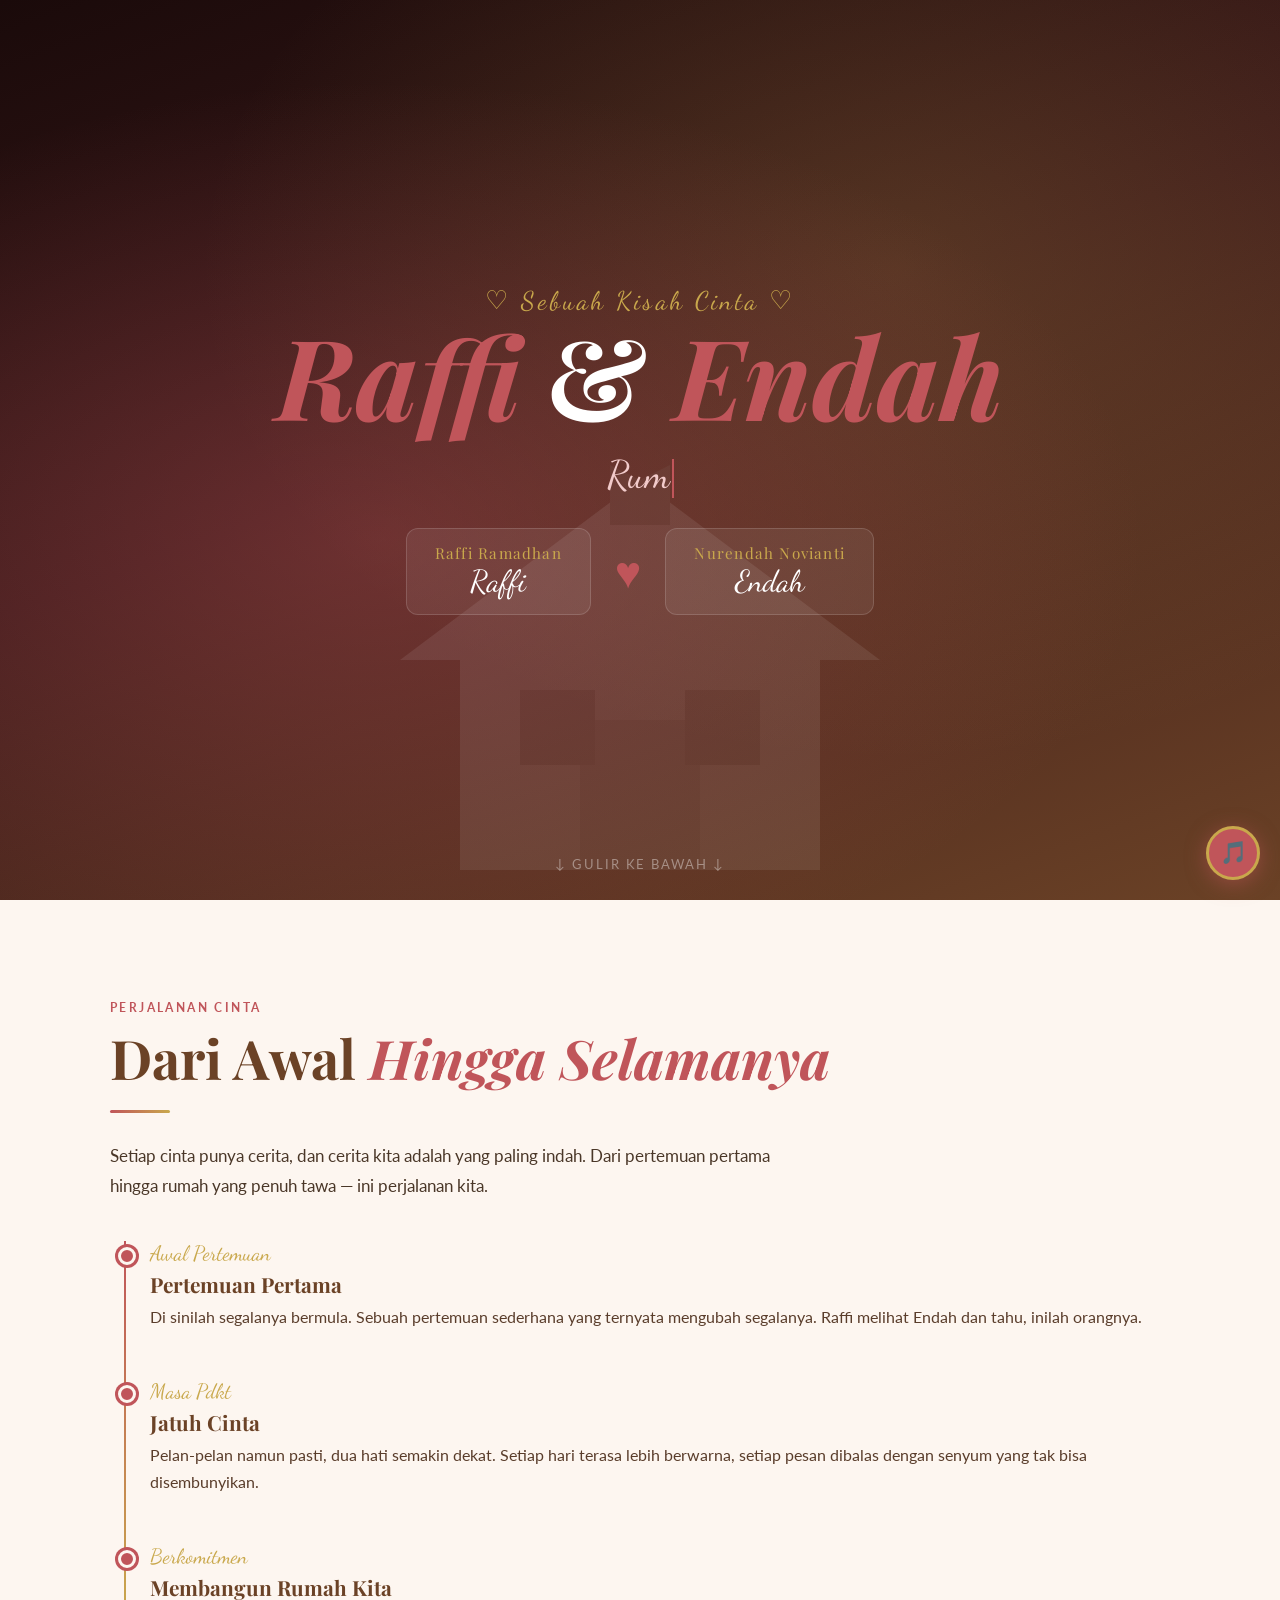
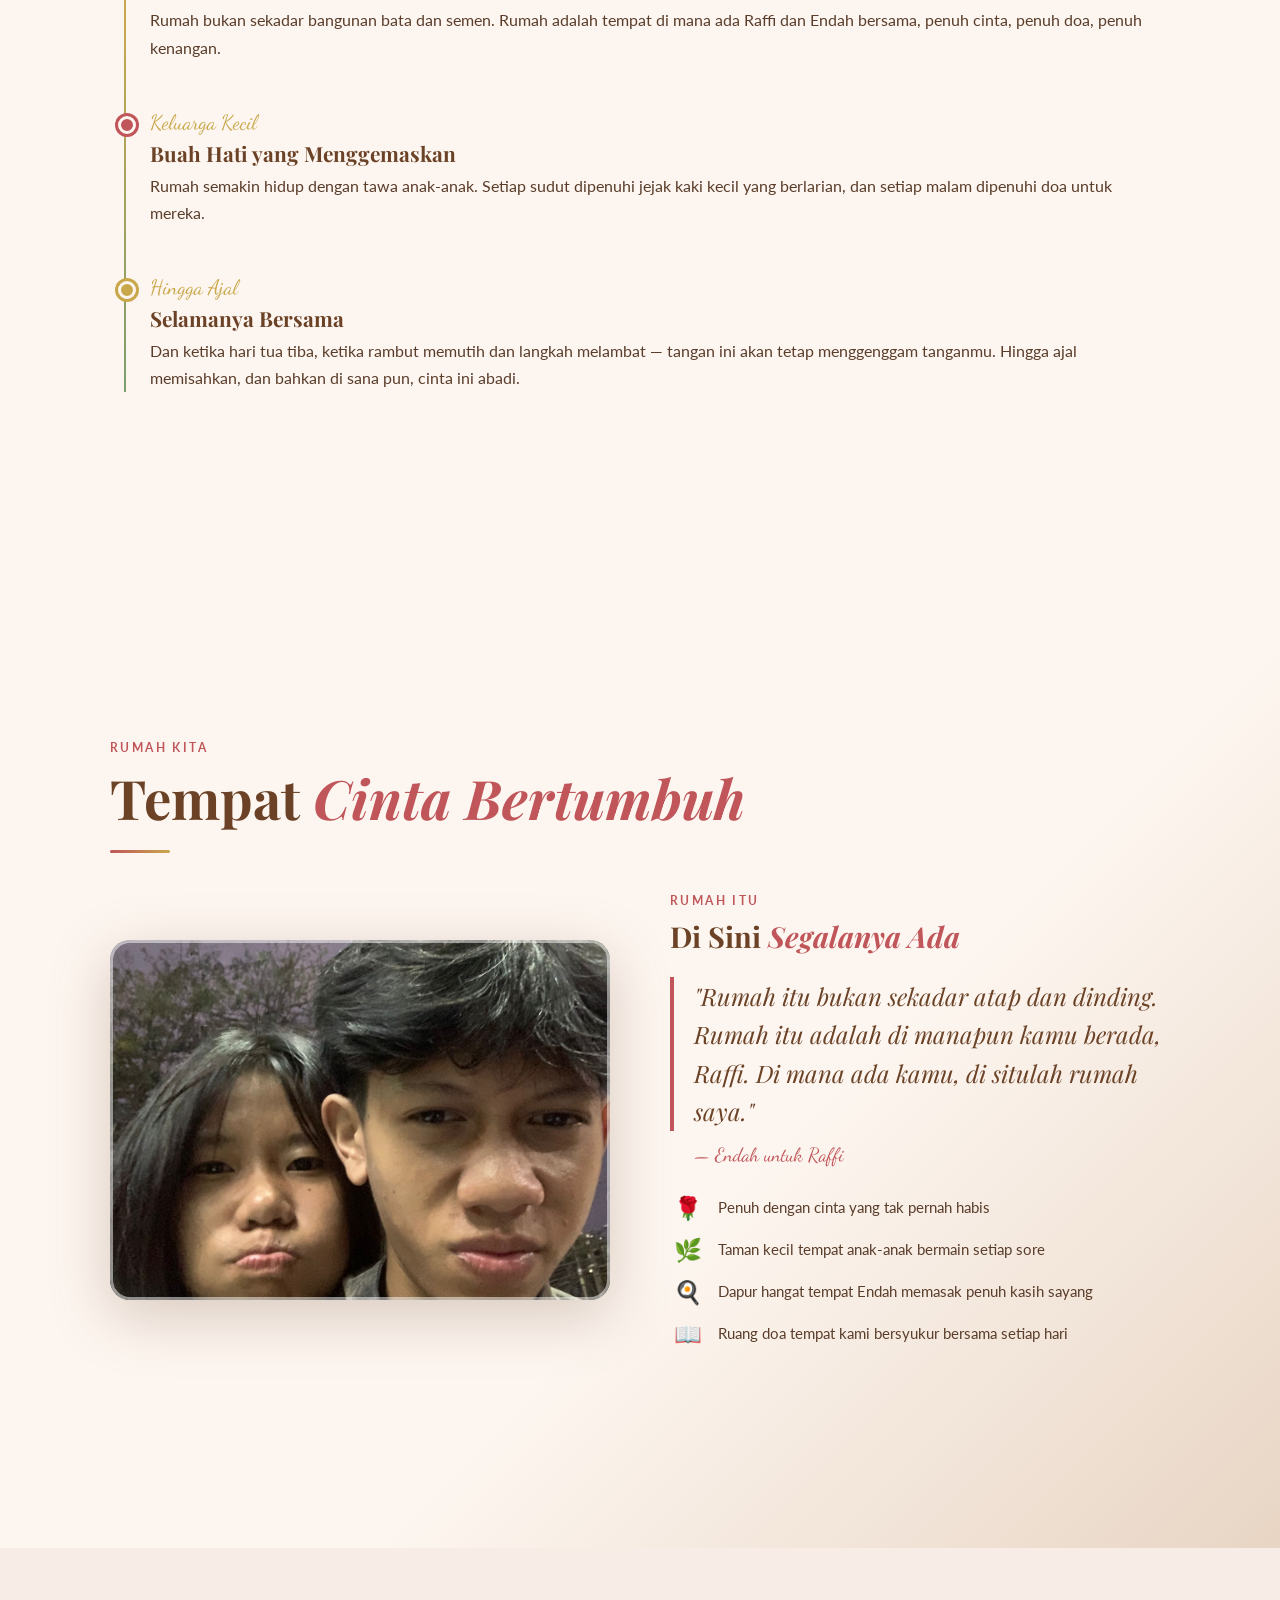
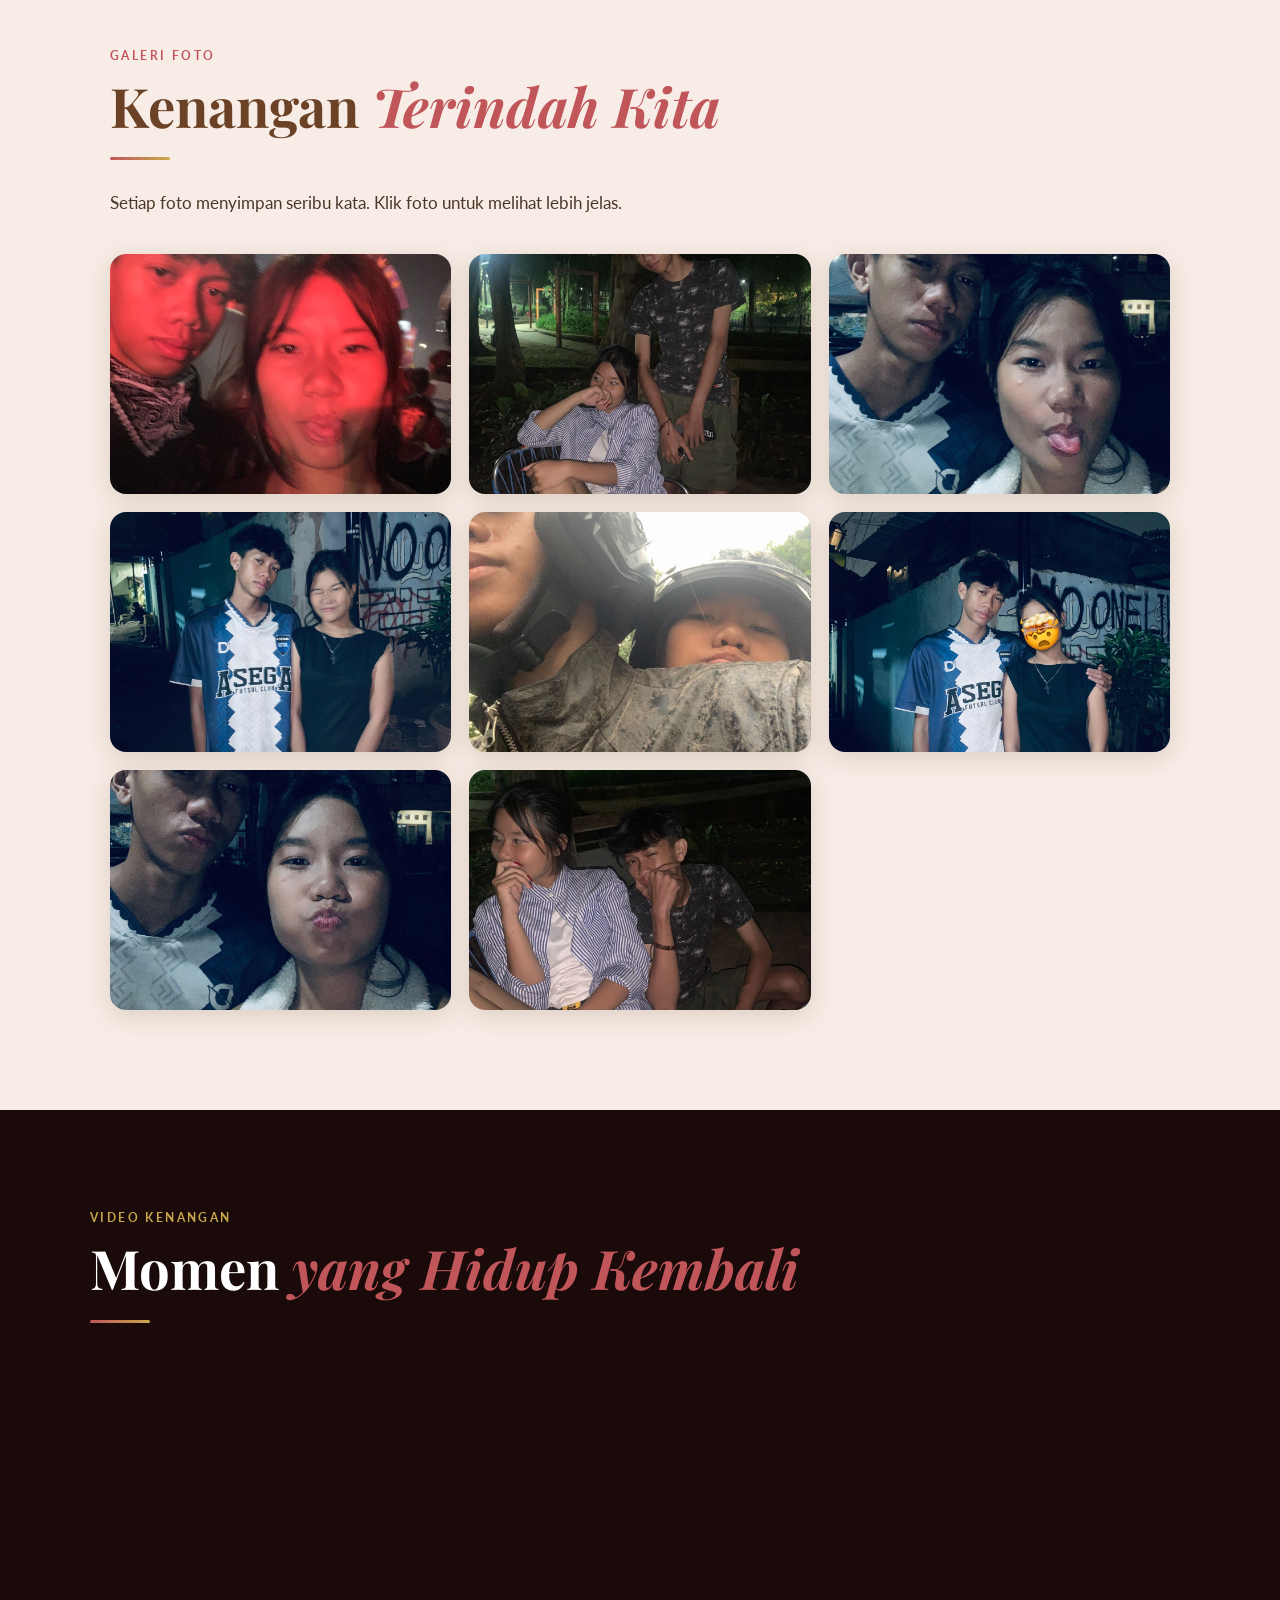
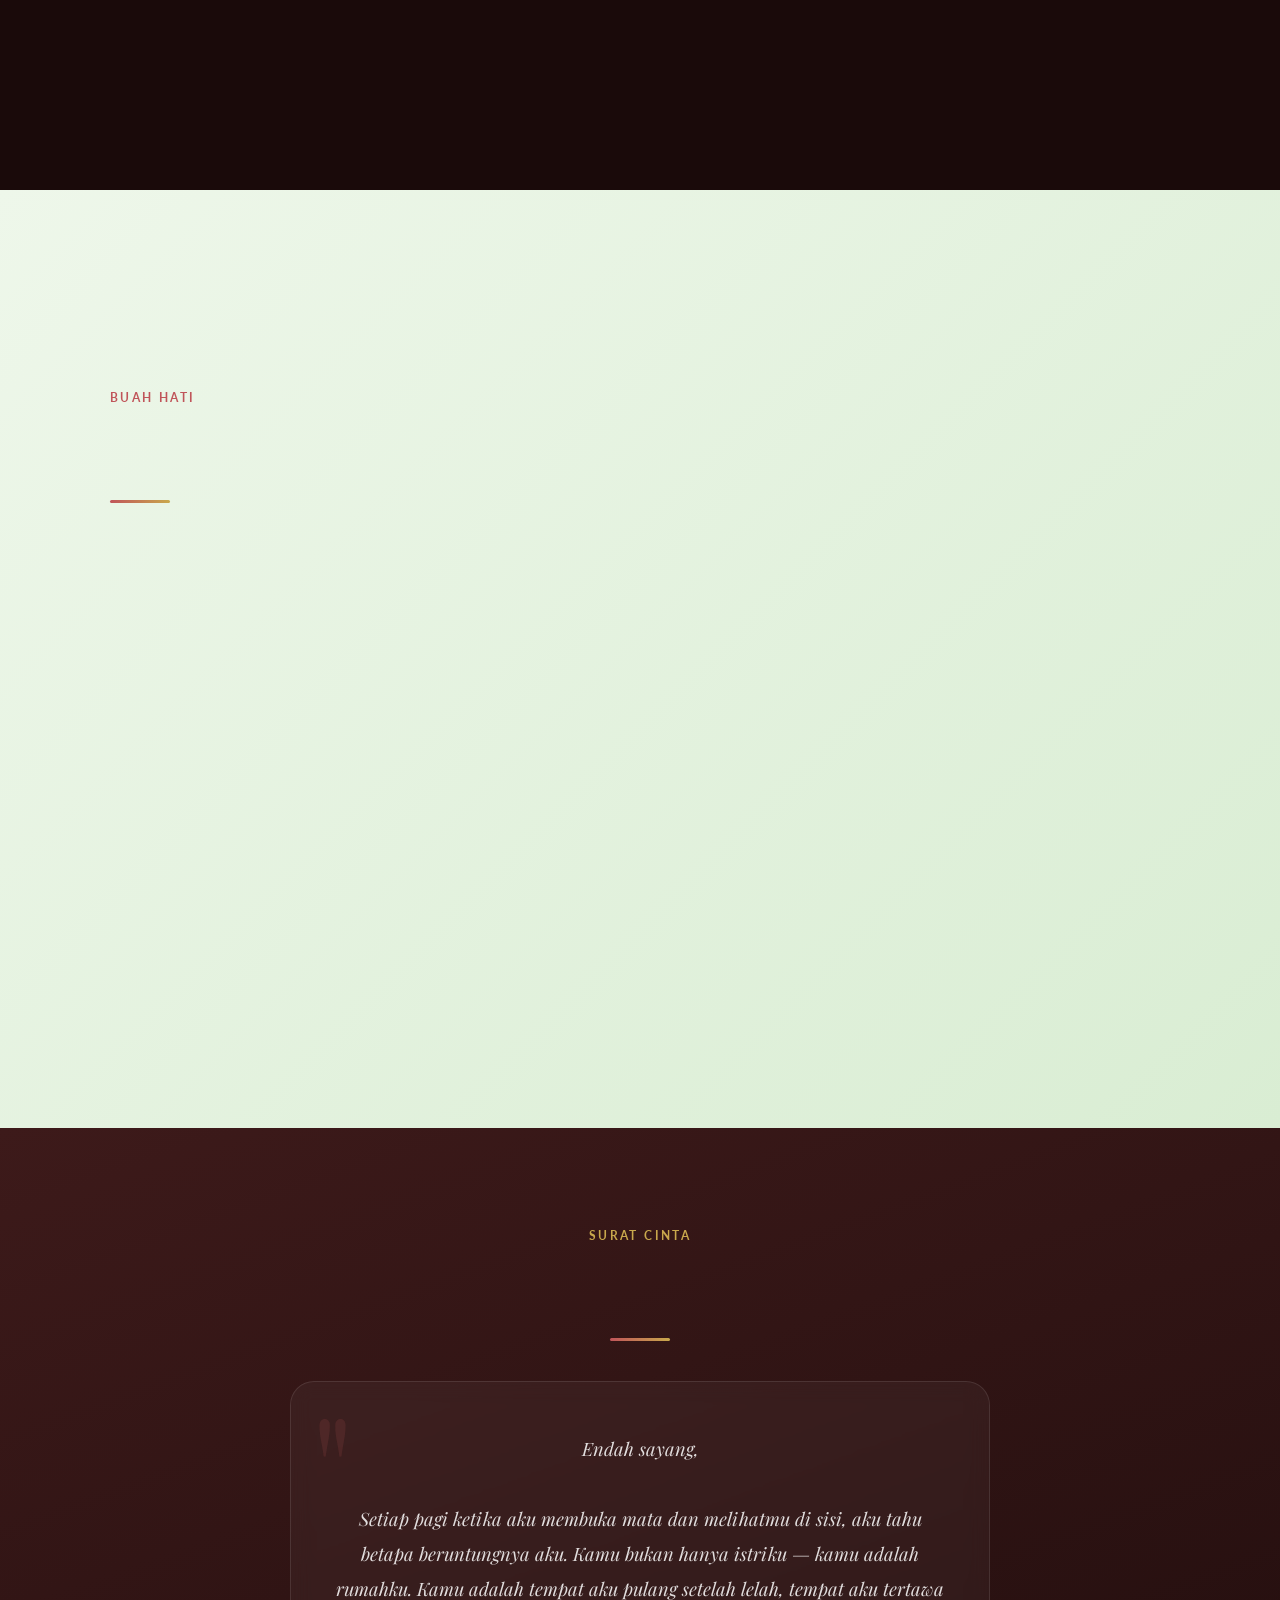
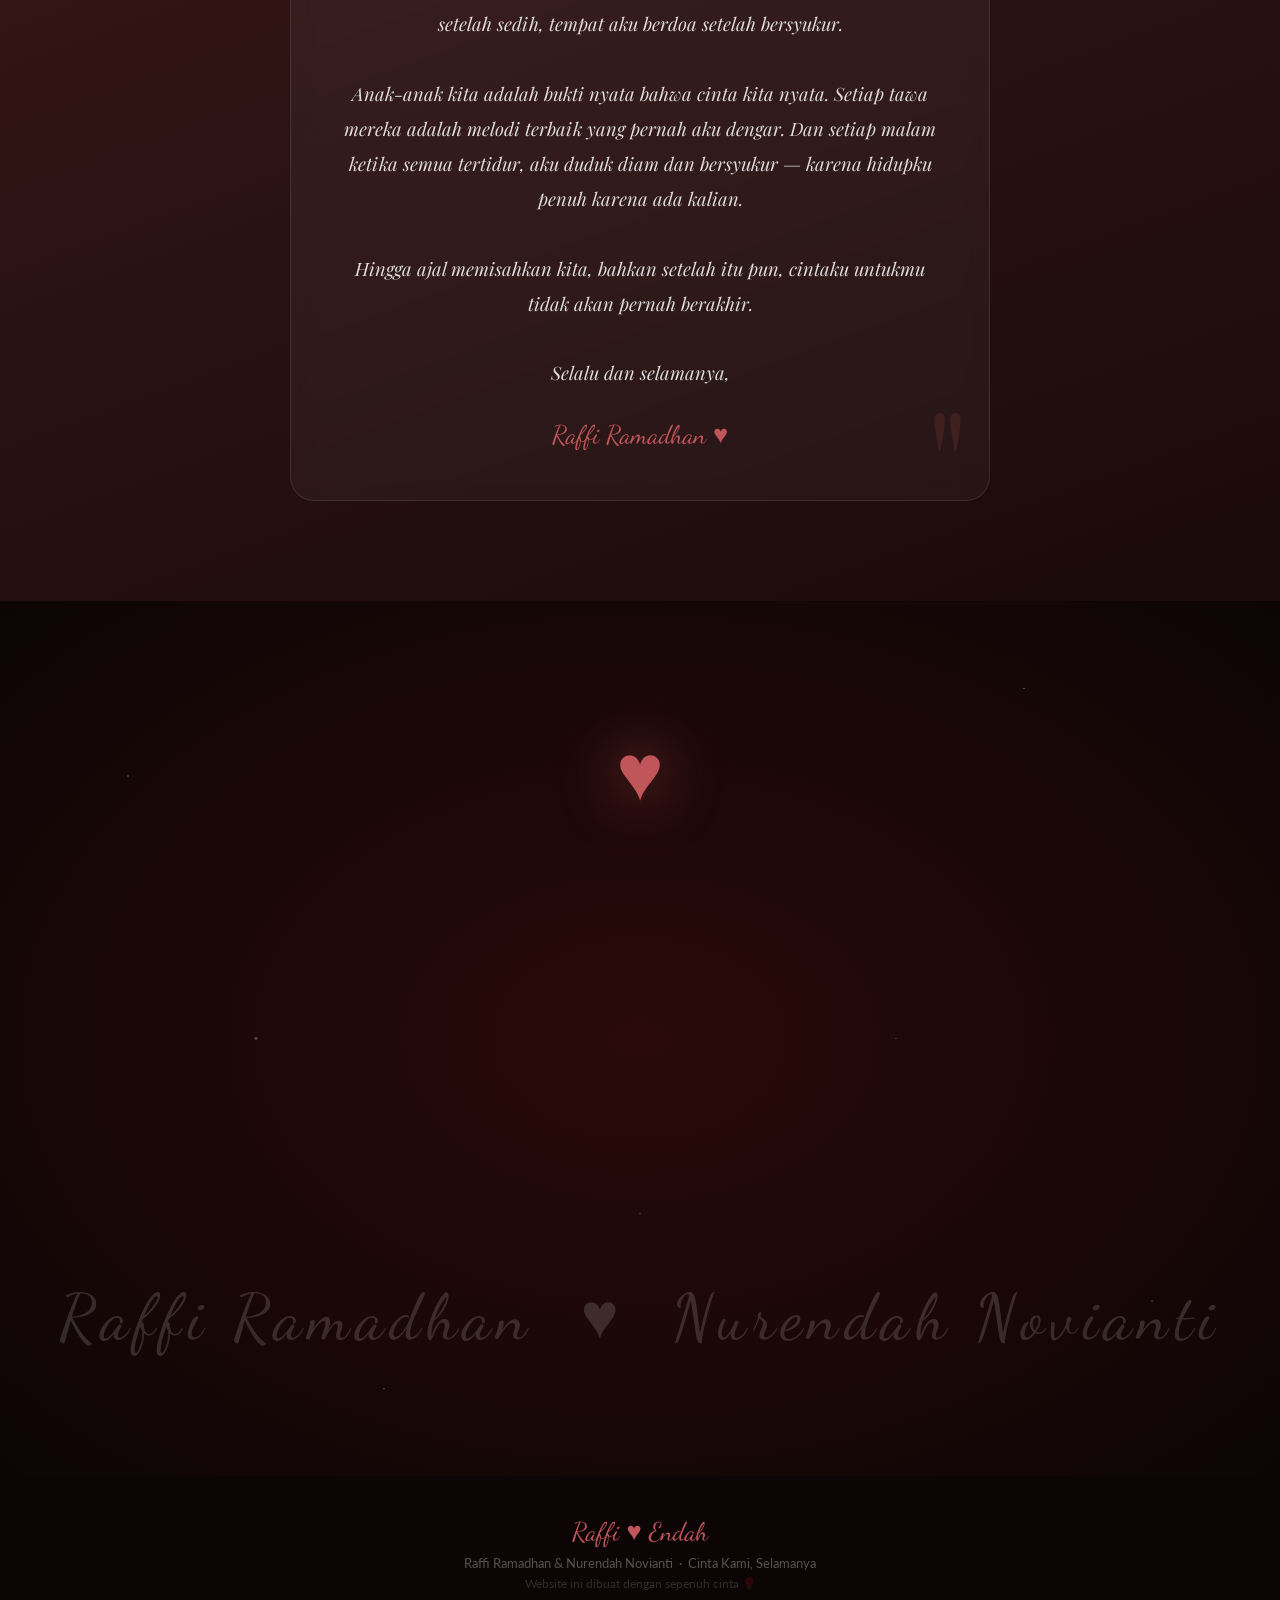
==== index.html @ cd64a3d6 "Update index.html" ====
<!DOCTYPE html>
<html lang="id">
<head>
  <meta charset="UTF-8" />
  <meta name="viewport" content="width=device-width, initial-scale=1.0" />
  <title>Raffi & Endah — Rumah Kita</title>

  <!-- ================================================
       GANTI: Ganti judul tab di atas jika perlu
       ================================================ -->

  <link rel="preconnect" href="https://fonts.googleapis.com" />
  <link href="https://fonts.googleapis.com/css2?family=Playfair+Display:ital,wght@0,400;0,700;1,400&family=Lato:wght@300;400;700&family=Dancing+Script:wght@600;700&display=swap" rel="stylesheet" />

  <style>
    /* ============================
       ROOT & RESET
       ============================ */
    *, *::before, *::after { box-sizing: border-box; margin: 0; padding: 0; }
    :root {
      --rose:      #C0555A;
      --blush:     #F2CBCB;
      --cream:     #FDF6F0;
      --warm:      #E8D5C4;
      --bark:      #6B4226;
      --night:     #1A0A0A;
      --gold:      #C9A84C;
      --leaf:      #7A9E6E;
      --sky:       #B8D4E8;
      --ff-display: 'Playfair Display', serif;
      --ff-script:  'Dancing Script', cursive;
      --ff-body:    'Lato', sans-serif;
    }
    html { scroll-behavior: smooth; }
    body {
      background: var(--cream);
      color: var(--night);
      font-family: var(--ff-body);
      overflow-x: hidden;
    }

    /* ============================
       MUSIC PLAYER (hidden auto)
       ============================ */
    #bg-audio {
      position: fixed;
      bottom: 20px; right: 20px;
      z-index: 9999;
    }
    #music-btn {
      width: 54px; height: 54px;
      border-radius: 50%;
      background: var(--rose);
      border: 3px solid var(--gold);
      color: #fff;
      font-size: 22px;
      cursor: pointer;
      box-shadow: 0 4px 20px rgba(192,85,90,.5);
      display: flex; align-items: center; justify-content: center;
      transition: transform .3s;
      animation: pulse-btn 2s infinite;
    }
    #music-btn:hover { transform: scale(1.12); }
    @keyframes pulse-btn {
      0%,100% { box-shadow: 0 4px 20px rgba(192,85,90,.5); }
      50%      { box-shadow: 0 4px 30px rgba(192,85,90,.9); }
    }

    /* ============================
       FLOATING PETALS
       ============================ */
    .petals-container {
      position: fixed; inset: 0;
      pointer-events: none; z-index: 1;
      overflow: hidden;
    }
    .petal {
      position: absolute;
      top: -40px;
      width: 14px; height: 14px;
      background: var(--rose);
      border-radius: 60% 0 60% 0;
      opacity: .6;
      animation: fall linear infinite;
    }
    @keyframes fall {
      0%   { transform: translateY(0) rotate(0deg) translateX(0); opacity: .7; }
      100% { transform: translateY(110vh) rotate(720deg) translateX(60px); opacity: 0; }
    }

    /* ============================
       HERO SECTION
       ============================ */
    #hero {
      min-height: 100vh;
      display: flex; flex-direction: column;
      align-items: center; justify-content: center;
      text-align: center;
      position: relative;
      background: linear-gradient(160deg, #1A0A0A 0%, #3D1A1A 45%, #6B4226 100%);
      overflow: hidden;
      padding: 60px 20px;
    }
    #hero::before {
      content: '';
      position: absolute; inset: 0;
      background:
        radial-gradient(ellipse at 30% 60%, rgba(192,85,90,.35) 0%, transparent 60%),
        radial-gradient(ellipse at 70% 30%, rgba(201,168,76,.2) 0%, transparent 55%);
    }
    .hero-house-svg {
      position: absolute; bottom: 0; left: 50%;
      transform: translateX(-50%);
      width: min(600px, 90vw);
      opacity: .08;
      animation: float-house 6s ease-in-out infinite;
    }
    @keyframes float-house {
      0%,100% { transform: translateX(-50%) translateY(0); }
      50%      { transform: translateX(-50%) translateY(-18px); }
    }

    .hero-eyebrow {
      font-family: var(--ff-script);
      font-size: clamp(1.1rem, 3vw, 1.6rem);
      color: var(--gold);
      letter-spacing: .12em;
      animation: fade-down .9s .2s both;
    }
    .hero-title {
      font-family: var(--ff-display);
      font-size: clamp(3rem, 9vw, 7rem);
      font-weight: 700;
      line-height: 1.05;
      color: #fff;
      position: relative; z-index: 2;
      animation: fade-up 1s .4s both;
    }
    .hero-title em { color: var(--rose); font-style: italic; }
    .hero-subtitle {
      margin-top: 18px;
      font-family: var(--ff-script);
      font-size: clamp(1.4rem, 4vw, 2.4rem);
      color: var(--blush);
      animation: fade-up 1s .6s both;
    }
    .hero-names {
      margin-top: 30px;
      display: flex; gap: 24px; flex-wrap: wrap; justify-content: center;
      animation: fade-up 1s .8s both;
    }
    .hero-name-card {
      background: rgba(255,255,255,.07);
      border: 1px solid rgba(255,255,255,.15);
      backdrop-filter: blur(8px);
      padding: 14px 28px;
      border-radius: 12px;
      color: #fff;
    }
    .hero-name-card .fullname {
      font-family: var(--ff-display);
      font-size: .95rem; letter-spacing: .08em;
      color: var(--gold);
    }
    .hero-name-card .shortname {
      font-family: var(--ff-script);
      font-size: 1.9rem;
      color: #fff;
    }
    .hero-heart {
      font-size: 2.8rem;
      animation: heartbeat 1.4s ease-in-out infinite;
      color: var(--rose);
      display: inline-block;
    }
    @keyframes heartbeat {
      0%,100% { transform: scale(1); }
      14%      { transform: scale(1.3); }
      28%      { transform: scale(1); }
      42%      { transform: scale(1.2); }
    }
    .scroll-hint {
      position: absolute; bottom: 28px;
      left: 50%; transform: translateX(-50%);
      color: rgba(255,255,255,.4);
      font-size: .8rem; letter-spacing: .15em;
      text-transform: uppercase;
      animation: bounce 2s infinite;
    }
    @keyframes bounce {
      0%,100% { transform: translateX(-50%) translateY(0); }
      50%      { transform: translateX(-50%) translateY(8px); }
    }

    /* ============================
       GENERIC SECTION SHELL
       ============================ */
    .section {
      padding: 100px 20px;
      max-width: 1100px;
      margin: 0 auto;
    }
    .section-tag {
      font-family: var(--ff-body);
      font-size: .75rem; font-weight: 700;
      letter-spacing: .2em; text-transform: uppercase;
      color: var(--rose);
      margin-bottom: 12px;
      display: block;
    }
    .section-title {
      font-family: var(--ff-display);
      font-size: clamp(2rem, 5vw, 3.4rem);
      font-weight: 700; line-height: 1.15;
      color: var(--bark);
      margin-bottom: 20px;
    }
    .section-title em { color: var(--rose); font-style: italic; }
    .section-body {
      font-size: 1.05rem; line-height: 1.8;
      color: #4a3728; max-width: 680px;
    }
    .divider {
      width: 60px; height: 3px;
      background: linear-gradient(90deg, var(--rose), var(--gold));
      border-radius: 2px;
      margin: 18px 0 28px;
    }

    /* ============================
       REVEAL ANIMATION (scroll)
       ============================ */
    .reveal {
      opacity: 0;
      transform: translateY(40px);
      transition: opacity .8s ease, transform .8s ease;
    }
    .reveal.visible {
      opacity: 1;
      transform: none;
    }

    /* ============================
       STORY TIMELINE
       ============================ */
    #story { background: var(--cream); }
    .timeline {
      position: relative;
      padding-left: 40px;
      margin-top: 40px;
    }
    .timeline::before {
      content: '';
      position: absolute; left: 14px; top: 0; bottom: 0;
      width: 2px;
      background: linear-gradient(to bottom, var(--rose), var(--gold), var(--leaf));
    }
    .tl-item {
      position: relative;
      margin-bottom: 48px;
    }
    .tl-dot {
      position: absolute; left: -32px; top: 6px;
      width: 18px; height: 18px;
      background: var(--rose);
      border: 3px solid var(--cream);
      border-radius: 50%;
      box-shadow: 0 0 0 3px var(--rose);
      transition: transform .3s;
    }
    .tl-item:hover .tl-dot { transform: scale(1.35); }
    .tl-year {
      font-family: var(--ff-script);
      font-size: 1.3rem;
      color: var(--gold);
      margin-bottom: 4px;
    }
    .tl-heading {
      font-family: var(--ff-display);
      font-size: 1.3rem; font-weight: 700;
      color: var(--bark);
    }
    .tl-text {
      margin-top: 6px;
      font-size: .97rem; line-height: 1.75;
      color: #5a3d2b;
    }

    /* ============================
       PHOTO GALLERY
       ============================ */
    #gallery { background: #f7ede6; }
    .gallery-grid {
      display: grid;
      grid-template-columns: repeat(auto-fill, minmax(260px, 1fr));
      gap: 18px;
      margin-top: 36px;
    }
    .gallery-card {
      border-radius: 16px;
      overflow: hidden;
      position: relative;
      cursor: pointer;
      box-shadow: 0 6px 24px rgba(107,66,38,.18);
      transition: transform .4s, box-shadow .4s;
    }
    .gallery-card:hover {
      transform: translateY(-8px) scale(1.02);
      box-shadow: 0 18px 48px rgba(107,66,38,.28);
    }
    .gallery-card img {
      width: 100%; height: 240px;
      object-fit: cover;
      display: block;
      transition: transform .6s;
    }
    .gallery-card:hover img { transform: scale(1.08); }
    .gallery-card .overlay {
      position: absolute; inset: 0;
      background: linear-gradient(to top, rgba(26,10,10,.7) 0%, transparent 60%);
      opacity: 0;
      transition: opacity .4s;
      display: flex; align-items: flex-end;
      padding: 16px;
    }
    .gallery-card:hover .overlay { opacity: 1; }
    .overlay-label {
      font-family: var(--ff-script);
      font-size: 1.2rem;
      color: #fff;
    }
    /* PLACEHOLDER CARDS (coloured boxes until real photos added) */
    .ph {
      width: 100%; height: 240px;
      display: flex; align-items: center; justify-content: center;
      font-size: 3rem;
    }

    /* ============================
       VIDEO SECTION
       ============================ */
    #videos { background: var(--night); padding: 100px 20px; }
    #videos .section-title { color: #fff; }
    #videos .section-body { color: rgba(255,255,255,.65); }
    #videos .section-tag { color: var(--gold); }
    .video-grid {
      display: grid;
      grid-template-columns: repeat(auto-fill, minmax(300px, 1fr));
      gap: 22px;
      margin-top: 36px;
    }
    .video-wrapper {
      border-radius: 14px;
      overflow: hidden;
      position: relative;
      background: #2a1010;
      box-shadow: 0 8px 32px rgba(0,0,0,.5);
      transition: transform .4s;
    }
    .video-wrapper:hover { transform: translateY(-6px); }
    .video-wrapper video,
    .video-wrapper iframe {
      width: 100%; aspect-ratio: 16/9;
      display: block; border: none;
    }
    /* placeholder video card */
    .video-ph {
      width: 100%; aspect-ratio: 16/9;
      background: linear-gradient(135deg, #2a1010, #4a2020);
      display: flex; flex-direction: column;
      align-items: center; justify-content: center;
      color: rgba(255,255,255,.3);
      font-size: 3rem;
      cursor: pointer;
      position: relative;
    }
    .video-ph span {
      font-family: var(--ff-body);
      font-size: .8rem; letter-spacing: .1em;
      text-transform: uppercase;
      margin-top: 8px;
      color: rgba(255,255,255,.2);
    }
    .video-label {
      padding: 12px 16px;
      color: rgba(255,255,255,.6);
      font-family: var(--ff-script);
      font-size: 1.1rem;
    }

    /* ============================
       RUMAH KITA (House Section)
       ============================ */
    #rumah {
      background: linear-gradient(135deg, #FDF6F0 60%, #E8D5C4 100%);
      padding: 100px 20px;
    }
    .house-layout {
      display: grid;
      grid-template-columns: 1fr 1fr;
      gap: 60px;
      align-items: center;
      margin-top: 40px;
    }
    @media (max-width: 720px) {
      .house-layout { grid-template-columns: 1fr; }
    }
    .house-img-wrap {
      border-radius: 20px; overflow: hidden;
      box-shadow: 0 16px 60px rgba(107,66,38,.25);
      position: relative;
    }
    .house-img-wrap::after {
      content: '';
      position: absolute; inset: 0;
      border: 3px solid rgba(255,255,255,.5);
      border-radius: 20px;
      pointer-events: none;
    }
    .house-img-wrap img {
      width: 100%; height: 360px;
      object-fit: cover;
      display: block;
      transition: transform .6s;
    }
    .house-img-wrap:hover img { transform: scale(1.05); }
    /* placeholder house */
    .house-ph {
      width: 100%; height: 360px;
      background: linear-gradient(135deg, #e8c9a0, #c9a070);
      display: flex; align-items: center; justify-content: center;
      font-size: 6rem;
    }
    .house-text .quote {
      font-family: var(--ff-display);
      font-style: italic;
      font-size: 1.5rem;
      color: var(--bark);
      line-height: 1.6;
      border-left: 4px solid var(--rose);
      padding-left: 20px;
      margin-top: 24px;
    }
    .house-text .author {
      font-family: var(--ff-script);
      color: var(--rose);
      font-size: 1.2rem;
      margin-top: 12px;
      padding-left: 24px;
    }
    .house-features {
      display: flex; flex-direction: column; gap: 14px;
      margin-top: 28px;
    }
    .house-feature {
      display: flex; align-items: center; gap: 12px;
    }
    .feature-icon {
      font-size: 1.4rem;
      min-width: 36px; text-align: center;
    }
    .feature-text {
      font-size: .95rem; color: #5a3d2b; line-height: 1.5;
    }

    /* ============================
       VOWS / LETTER SECTION
       ============================ */
    #letter {
      background: linear-gradient(160deg, #3D1A1A, #1A0A0A);
      padding: 100px 20px;
      text-align: center;
    }
    #letter .section-title { color: #fff; }
    #letter .section-tag { color: var(--gold); }
    .letter-card {
      max-width: 700px;
      margin: 40px auto 0;
      background: rgba(255,255,255,.04);
      border: 1px solid rgba(255,255,255,.1);
      backdrop-filter: blur(10px);
      border-radius: 24px;
      padding: 50px 44px;
      position: relative;
    }
    .letter-card::before, .letter-card::after {
      content: '"';
      position: absolute;
      font-family: var(--ff-display);
      font-size: 9rem;
      color: rgba(192,85,90,.15);
      line-height: 1;
    }
    .letter-card::before { top: 10px; left: 20px; }
    .letter-card::after  { content: '"'; bottom: -30px; right: 20px; }
    .letter-text {
      font-family: var(--ff-display);
      font-style: italic;
      font-size: 1.15rem;
      line-height: 1.9;
      color: rgba(255,255,255,.85);
      position: relative; z-index: 1;
    }
    /* ================================================
       GANTI: Ubah isi surat/pesan cinta di bawah ini
       ================================================ */
    .letter-sig {
      margin-top: 28px;
      font-family: var(--ff-script);
      font-size: 1.6rem;
      color: var(--rose);
    }

    /* ============================
       CHILDREN SECTION
       ============================ */
    #children {
      background: linear-gradient(135deg, #EEF7EA 0%, #D9EDD3 100%);
      padding: 100px 20px;
    }
    .children-grid {
      display: grid;
      grid-template-columns: repeat(auto-fill, minmax(200px, 1fr));
      gap: 22px;
      margin-top: 40px;
    }
    .child-card {
      background: #fff;
      border-radius: 20px;
      overflow: hidden;
      text-align: center;
      box-shadow: 0 6px 24px rgba(0,0,0,.08);
      transition: transform .4s, box-shadow .4s;
      padding-bottom: 20px;
    }
    .child-card:hover {
      transform: translateY(-8px);
      box-shadow: 0 18px 40px rgba(0,0,0,.14);
    }
    .child-card .child-img {
      width: 100%; height: 200px;
      object-fit: cover;
    }
    .child-ph {
      width: 100%; height: 200px;
      background: linear-gradient(135deg, #b8ddb0, #7aab70);
      display: flex; align-items: center; justify-content: center;
      font-size: 4rem;
    }
    .child-name {
      font-family: var(--ff-display);
      font-size: 1.1rem; font-weight: 700;
      color: var(--bark);
      margin: 14px 12px 4px;
    }
    .child-note {
      font-size: .85rem;
      color: #6a8a5a;
      padding: 0 12px;
    }

    /* ============================
       HINGGA AJAL (Forever)
       ============================ */
    #forever {
      background: radial-gradient(ellipse at center, #2a0a0a 0%, #0d0505 100%);
      padding: 120px 20px;
      text-align: center;
      position: relative;
      overflow: hidden;
    }
    .stars-bg {
      position: absolute; inset: 0;
      background-image:
        radial-gradient(1px 1px at 10% 20%, rgba(255,255,255,.6) 0%, transparent 100%),
        radial-gradient(1px 1px at 80% 10%, rgba(255,255,255,.5) 0%, transparent 100%),
        radial-gradient(1px 1px at 50% 70%, rgba(255,255,255,.4) 0%, transparent 100%),
        radial-gradient(1px 1px at 30% 90%, rgba(255,255,255,.5) 0%, transparent 100%),
        radial-gradient(1px 1px at 70% 50%, rgba(255,255,255,.3) 0%, transparent 100%),
        radial-gradient(2px 2px at 20% 50%, rgba(255,255,255,.4) 0%, transparent 100%),
        radial-gradient(1px 1px at 90% 80%, rgba(255,255,255,.5) 0%, transparent 100%);
    }
    .forever-heart {
      font-size: 5rem;
      animation: heartbeat 1.4s infinite;
      display: inline-block;
      color: var(--rose);
      filter: drop-shadow(0 0 30px rgba(192,85,90,.8));
    }
    .forever-title {
      font-family: var(--ff-script);
      font-size: clamp(2.5rem, 8vw, 5rem);
      color: #fff;
      margin: 20px 0 10px;
      line-height: 1.2;
      animation: glow 3s ease-in-out infinite alternate;
    }
    @keyframes glow {
      from { text-shadow: 0 0 10px rgba(201,168,76,.4); }
      to   { text-shadow: 0 0 40px rgba(201,168,76,.9), 0 0 80px rgba(192,85,90,.5); }
    }
    .forever-sub {
      font-family: var(--ff-display);
      font-style: italic;
      font-size: clamp(1rem, 3vw, 1.4rem);
      color: rgba(255,255,255,.55);
      max-width: 560px; margin: 0 auto;
    }
    .infinity-row {
      display: flex; gap: 20px; justify-content: center;
      flex-wrap: wrap; margin-top: 40px;
    }
    .inf-badge {
      background: rgba(255,255,255,.06);
      border: 1px solid rgba(255,255,255,.12);
      padding: 14px 24px;
      border-radius: 40px;
      color: rgba(255,255,255,.7);
      font-size: .9rem; letter-spacing: .08em;
      backdrop-filter: blur(6px);
      transition: background .3s;
    }
    .inf-badge:hover { background: rgba(192,85,90,.2); color: #fff; }

    /* ============================
       FOOTER
       ============================ */
    footer {
      background: #0d0505;
      padding: 40px 20px;
      text-align: center;
      color: rgba(255,255,255,.3);
      font-size: .8rem;
    }
    footer .f-names {
      font-family: var(--ff-script);
      font-size: 1.6rem;
      color: var(--rose);
      margin-bottom: 8px;
    }

    /* ============================
       LIGHTBOX
       ============================ */
    #lightbox {
      display: none;
      position: fixed; inset: 0;
      background: rgba(0,0,0,.92);
      z-index: 10000;
      align-items: center; justify-content: center;
    }
    #lightbox.open { display: flex; }
    #lightbox img {
      max-width: 90vw; max-height: 88vh;
      border-radius: 10px;
      object-fit: contain;
      animation: lb-in .3s ease;
    }
    @keyframes lb-in { from { opacity:0; transform:scale(.9); } }
    #lightbox-close {
      position: absolute; top: 20px; right: 28px;
      font-size: 2.5rem; color: #fff; cursor: pointer;
      transition: color .2s;
    }
    #lightbox-close:hover { color: var(--rose); }

    /* ============================
       TYPED TEXT ANIMATION
       ============================ */
    .typed-wrap {
      display: inline-block;
      min-width: 2ch;
    }
    .typed-cursor {
      display: inline-block;
      width: 2px; height: 1em;
      background: var(--rose);
      animation: blink .7s step-end infinite;
      vertical-align: text-bottom;
      margin-left: 2px;
    }
    @keyframes blink {
      0%,100% { opacity: 1; } 50% { opacity: 0; }
    }

    /* ============================
       GENERAL ANIMATIONS
       ============================ */
    @keyframes fade-up {
      from { opacity:0; transform:translateY(30px); }
      to   { opacity:1; transform:none; }
    }
    @keyframes fade-down {
      from { opacity:0; transform:translateY(-20px); }
      to   { opacity:1; transform:none; }
    }

    /* ============================
       RESPONSIVE
       ============================ */
    @media (max-width: 600px) {
      .section { padding: 60px 16px; }
      .letter-card { padding: 32px 22px; }
    }
  </style>
</head>
<body>

<!-- ================================================
     🎵 MUSIC PLAYER
     GANTI: Ganti src audio di bawah ini dengan link/file lagu "Rumah Itu" atau lagu pilihan kalian
     ================================================ -->
<div id="bg-audio">
  <button id="music-btn" onclick="toggleMusic()" title="Play / Pause musik">🎵</button>
</div>
<audio id="love-song" loop preload="auto">
  <!-- GANTI: src di bawah dengan path file audio, contoh: src="rumah-itu.mp3" -->
  <source src="musik/Kita_Usahakan_Rumah_Itu.mp3" type="audio/mpeg" />
  <!-- Alternatif: bisa juga pakai link YouTube embed di video section -->
</audio>

<!-- Floating Petals -->
<div class="petals-container" id="petals"></div>

<!-- ============================
     LIGHTBOX
     ============================ -->
<div id="lightbox" onclick="closeLightbox()">
  <span id="lightbox-close" onclick="closeLightbox()">✕</span>
  <img id="lightbox-img" src="" alt="" />
</div>

<!-- ============================
     🏠 HERO
     ============================ -->
<section id="hero">
  <!-- House SVG background watermark -->
  <svg class="hero-house-svg" viewBox="0 0 200 160" fill="none" xmlns="http://www.w3.org/2000/svg">
    <path d="M100 20 L180 80 L160 80 L160 150 L40 150 L40 80 L20 80 Z" fill="white"/>
    <rect x="80" y="100" width="40" height="50" fill="#ccc"/>
    <rect x="60" y="90" width="25" height="25" fill="#aaa"/>
    <rect x="115" y="90" width="25" height="25" fill="#aaa"/>
    <path d="M100 20 L110 15 L110 35 L90 35 L90 15 Z" fill="#999"/>
  </svg>

  <span class="hero-eyebrow">♡ Sebuah Kisah Cinta ♡</span>

  <h1 class="hero-title">
    <em>Raffi</em> &amp; <em>Endah</em>
  </h1>

  <!-- ================================================
       GANTI: Tagline di bawah ini bisa diganti sesuai keinginan
       ================================================ -->
  <p class="hero-subtitle" id="typed-tagline">
    <span class="typed-wrap" id="typed-out"></span><span class="typed-cursor"></span>
  </p>

  <div class="hero-names">
    <div class="hero-name-card">
      <div class="fullname">Raffi Ramadhan</div>
      <!-- ================================================
           GANTI: Tanggal lahir / info Raffi jika mau ditambah
           ================================================ -->
      <div class="shortname">Raffi</div>
    </div>
    <div style="display:flex;align-items:center;">
      <span class="hero-heart">♥</span>
    </div>
    <div class="hero-name-card">
      <div class="fullname">Nurendah Novianti</div>
      <!-- ================================================
           GANTI: Tanggal lahir / info Endah jika mau ditambah
           ================================================ -->
      <div class="shortname">Endah</div>
    </div>
  </div>

  <p class="scroll-hint">↓ gulir ke bawah ↓</p>
</section>

<!-- ============================
     📖 STORY TIMELINE
     ============================ -->
<section id="story">
  <div class="section reveal">
    <span class="section-tag">Perjalanan Cinta</span>
    <h2 class="section-title">Dari Awal <em>Hingga Selamanya</em></h2>
    <div class="divider"></div>
    <p class="section-body">
      Setiap cinta punya cerita, dan cerita kita adalah yang paling indah.
      Dari pertemuan pertama hingga rumah yang penuh tawa — ini perjalanan kita.
    </p>

    <div class="timeline">

      <div class="tl-item reveal">
        <div class="tl-dot"></div>
        <!-- ================================================
             GANTI: Tahun & cerita di setiap poin timeline ini sesuai kisah nyata Raffi & Endah
             ================================================ -->
        <div class="tl-year">Awal Pertemuan</div>
        <div class="tl-heading">Pertemuan Pertama</div>
        <p class="tl-text">
          <!-- GANTI: Cerita pertemuan pertama Raffi dan Endah -->
          Di sinilah segalanya bermula. Sebuah pertemuan sederhana yang ternyata mengubah segalanya. Raffi melihat Endah dan tahu, inilah orangnya.
        </p>
      </div>

      <div class="tl-item reveal">
        <div class="tl-dot"></div>
        <!-- GANTI: Tahun & cerita -->
        <div class="tl-year">Masa Pdkt</div>
        <div class="tl-heading">Jatuh Cinta</div>
        <p class="tl-text">
          <!-- GANTI: Cerita masa pacaran / pdkt -->
          Pelan-pelan namun pasti, dua hati semakin dekat. Setiap hari terasa lebih berwarna, setiap pesan dibalas dengan senyum yang tak bisa disembunyikan.
        </p>
      </div>

      <div class="tl-item reveal">
        <div class="tl-dot"></div>
        <!-- GANTI: Tahun & cerita -->
        <div class="tl-year">Berkomitmen</div>
        <div class="tl-heading">Membangun Rumah Kita</div>
        <p class="tl-text">
          <!-- GANTI: Cerita saat mulai serius / menikah / pindah rumah -->
          Rumah bukan sekadar bangunan bata dan semen. Rumah adalah tempat di mana ada Raffi dan Endah bersama, penuh cinta, penuh doa, penuh kenangan.
        </p>
      </div>

      <div class="tl-item reveal">
        <div class="tl-dot"></div>
        <!-- GANTI: Tahun & cerita -->
        <div class="tl-year">Keluarga Kecil</div>
        <div class="tl-heading">Buah Hati yang Menggemaskan</div>
        <p class="tl-text">
          <!-- GANTI: Cerita tentang anak-anak -->
          Rumah semakin hidup dengan tawa anak-anak. Setiap sudut dipenuhi jejak kaki kecil yang berlarian, dan setiap malam dipenuhi doa untuk mereka.
        </p>
      </div>

      <div class="tl-item reveal">
        <div class="tl-dot" style="background:var(--gold);box-shadow:0 0 0 3px var(--gold);"></div>
        <div class="tl-year">Hingga Ajal</div>
        <div class="tl-heading">Selamanya Bersama</div>
        <p class="tl-text">
          Dan ketika hari tua tiba, ketika rambut memutih dan langkah melambat — tangan ini akan tetap menggenggam tanganmu. Hingga ajal memisahkan, dan bahkan di sana pun, cinta ini abadi.
        </p>
      </div>

    </div>
  </div>
</section>

<!-- ============================
     🏠 RUMAH KITA
     ============================ -->
<section id="rumah">
  <div class="section">
    <span class="section-tag">Rumah Kita</span>
    <h2 class="section-title reveal">Tempat <em>Cinta Bertumbuh</em></h2>
    <div class="divider"></div>

    <div class="house-layout">
      <div class="house-img-wrap reveal">
        <!-- ================================================
             GANTI: Ganti dengan foto rumah asli Raffi & Endah
             Contoh: <img src="foto-rumah.jpg" alt="Rumah Raffi dan Endah" />
             ================================================ -->
        
        <!-- Uncomment baris di bawah dan hapus div.house-ph di atas setelah foto siap -->
         <img src="image/Fotbar1.jpg" alt="Rumah Raffi dan Endah" />
      </div>
      <div class="house-text reveal">
        <span class="section-tag">Rumah Itu</span>
        <h3 class="section-title" style="font-size:1.8rem;">
          Di Sini <em>Segalanya Ada</em>
        </h3>
        <blockquote class="quote">
          <!-- ================================================
               GANTI: Kutipan / deskripsi rumah yang bermakna bagi kalian
               ================================================ -->
          "Rumah itu bukan sekadar atap dan dinding. Rumah itu adalah di manapun kamu berada, Raffi. Di mana ada kamu, di situlah rumah saya."
        </blockquote>
        <p class="author">— Endah untuk Raffi</p>

        <div class="house-features">
          <div class="house-feature">
            <span class="feature-icon">🌹</span>
            <span class="feature-text">Penuh dengan cinta yang tak pernah habis</span>
          </div>
          <div class="house-feature">
            <span class="feature-icon">🌿</span>
            <!-- GANTI: detail rumah / kebiasaan di rumah -->
            <span class="feature-text">Taman kecil tempat anak-anak bermain setiap sore</span>
          </div>
          <div class="house-feature">
            <span class="feature-icon">🍳</span>
            <!-- GANTI: detail rumah / kebiasaan di rumah -->
            <span class="feature-text">Dapur hangat tempat Endah memasak penuh kasih sayang</span>
          </div>
          <div class="house-feature">
            <span class="feature-icon">📖</span>
            <!-- GANTI: detail rumah / kebiasaan di rumah -->
            <span class="feature-text">Ruang doa tempat kami bersyukur bersama setiap hari</span>
          </div>
        </div>
      </div>
    </div>
  </div>
</section>

<!-- ============================
     📸 PHOTO GALLERY
     ============================ -->
<section id="gallery">
  <div class="section">
    <span class="section-tag">Galeri Foto</span>
    <h2 class="section-title reveal">Kenangan <em>Terindah Kita</em></h2>
    <div class="divider"></div>
    <p class="section-body reveal">
      Setiap foto menyimpan seribu kata. Klik foto untuk melihat lebih jelas.
    </p>

    <div class="gallery-grid">

      <!-- ================================================
           GANTI: Ganti semua gallery-card di bawah dengan foto asli.
           Hapus div.ph dan uncomment tag <img> setelahnya.
           Format:
           <img src="NAMA_FILE_FOTO.jpg" alt="Keterangan foto" />

           Tambah / kurangi card sesuai jumlah foto yang dimiliki.
           ================================================ -->

      <div class="gallery-card reveal" onclick="openLightbox(this)">
        
         <img src="image/IMG-20260523-WA0698(1).jpg" alt="Foto bersama Raffi dan Endah" data-full="image/IMG-20260523-WA0698(1).jpg" />
        <div class="overlay"><span class="overlay-label">Foto Berdua Di Pasopati ♥</span></div>
      </div>

      <div class="gallery-card reveal" onclick="openLightbox(this)">
        
         <img src="image/IMG-20260521-WA0196(1).jpg" alt="Momen bahagia" data-full="image/IMG-20260521-WA0196(1).jpg" />
        <div class="overlay"><span class="overlay-label">Tamluk Abies</span></div>
      </div>

      <div class="gallery-card reveal" onclick="openLightbox(this)">
        
         <img src="image/IMG-20260531-WA1049(1).jpg" alt="Foto keluarga" data-full="image/IMG-20260531-WA1049(1).jpg" />
        <div class="overlay"><span class="overlay-label">Lucuuuu</span></div>
      </div>

      <div class="gallery-card reveal" onclick="openLightbox(this)">
        
         <img src="image/IMG-20260531-WA1045(1).jpg" alt="Di rumah kita" data-full="image/IMG-20260531-WA1045(1).jpg" />
        <div class="overlay"><span class="overlay-label">Eii Gemeshh 🏡</span></div>
      </div>

      <div class="gallery-card reveal" onclick="openLightbox(this)">
        
         <img src="image/IMG-20260528-WA1044(1).jpg" alt="Anak-anak tercinta" data-full="image/IMG-20260528-WA1044(1).jpg" />
        <div class="overlay"><span class="overlay-label">Kenangann Di Perjalanan ♡</span></div>
      </div>

      <div class="gallery-card reveal" onclick="openLightbox(this)">
        
         <img src="image/IMG-20260531-WA1047(1).jpg" alt="Kenangan perjalanan" data-full="image/IMG-20260531-WA1047(1).jpg" />
        <div class="overlay"><span class="overlay-label">Pendekk iiii</span></div>
      </div>

      <div class="gallery-card reveal" onclick="openLightbox(this)">
        
         <img src="image/IMG-20260531-WA1048(1).jpg" alt="Foto spesial" data-full="image/IMG-20260531-WA1048(1).jpg" />
        <div class="overlay"><span class="overlay-label">Manyunn Manyunn</span></div>
      </div>

      <div class="gallery-card reveal" onclick="openLightbox(this)">
        
         <img src="image/IMG-20260521-WA0193(1).jpg" alt="Bersama anak-anak" data-full="image/IMG-20260521-WA0193(1).jpg" />
        <div class="overlay"><span class="overlay-label">Tamluk Part 2</span></div>
      </div>

    </div>
  </div>
</section>

<!-- ============================
     🎬 VIDEO SECTION
     ============================ -->
<section id="videos">
  <div style="max-width:1100px;margin:0 auto;">
    <span class="section-tag">Video Kenangan</span>
    <h2 class="section-title reveal">Momen <em>yang Hidup Kembali</em></h2>
    <div class="divider"></div>
    <p class="section-body reveal" style="color:rgba(255,255,255,.55);">
      Gambar bergerak menyimpan lebih banyak dari sekadar kenangan — ia menyimpan suara tawa, suara tangis bahagia, suara kita.
    </p>

    <div class="video-grid">

      <!-- ================================================
           GANTI: Ada 3 opsi cara memasang video:
           1. Video file lokal: <video controls><source src="NAMA_VIDEO.mp4"></video>
           2. YouTube embed: <iframe src="https://www.youtube.com/embed/VIDEO_ID"></iframe>
           3. Google Drive: <iframe src="https://drive.google.com/file/d/FILE_ID/preview"></iframe>

           Hapus div.video-ph dan uncomment element video/iframe yang sesuai.
           ================================================ -->

      <div class="video-wrapper reveal">
        
        <!-- Uncomment salah satu setelah video siap: -->
         <video controls><source src="video/lv_0_20260613143206.mp4" type="video/mp4" /></video> 
        <!-- <iframe src="https://www.youtube.com/embed/GANTI_YOUTUBE_ID_1" allowfullscreen></iframe> -->
        <div class="video-label">Video Kenangan Di Phoenix ♥</div>
      </div>

      <div class="video-wrapper reveal">
        
         <video controls><source src="video/VID-20260613-WA0518.mp4" type="video/mp4" /></video> 
        <!-- <iframe src="https://www.youtube.com/embed/GANTI_YOUTUBE_ID_2" allowfullscreen></iframe> -->
        <div class="video-label">Persibb Hattrick Date ♡</div>
      </div>

      <div class="video-wrapper reveal">
        
         <video controls><source src="video/VID-20260613-WA0508.mp4" type="video/mp4" /></video>
        <!-- <iframe src="https://www.youtube.com/embed/GANTI_YOUTUBE_ID_3" allowfullscreen></iframe> -->
        <div class="video-label">Pasopati 🌟</div>
      </div>

    </div>
  </div>
</section>

<!-- ============================
     👶 CHILDREN
     ============================ -->
<section id="children">
  <div class="section">
    <span class="section-tag">Buah Hati</span>
    <h2 class="section-title reveal">Anak-anak <em>yang Kami Cintai</em></h2>
    <div class="divider"></div>
    <p class="section-body reveal">
      Mereka adalah alasan rumah ini penuh suara dan tawa. Buah cinta Raffi dan Endah yang paling berharga.
    </p>

    <div class="children-grid">

      <!-- ================================================
           GANTI: Isi nama anak, foto anak, dan keterangan.
           Tambah card baru sesuai jumlah anak.
           Ganti div.child-ph dengan: <img class="child-img" src="FOTO_ANAK_1.jpg" alt="Nama Anak" />
           ================================================ -->

      <div class="child-card reveal">
        <div class="child-ph">👧</div>
        <!-- <img class="child-img" src="GANTI_FOTO_ANAK_1.jpg" alt="Nama Anak 1" /> -->
        <div class="child-name">GANTI NAMA ANAK 1</div>
        <!-- GANTI: Tanggal lahir / catatan anak 1 -->
        <div class="child-note">Lahir: GANTI TANGGAL LAHIR</div>
        <div class="child-note" style="margin-top:4px;">💚 Si Kecil yang Menggemaskan</div>
      </div>

      <div class="child-card reveal">
        <div class="child-ph">👦</div>
        <!-- <img class="child-img" src="GANTI_FOTO_ANAK_2.jpg" alt="Nama Anak 2" /> -->
        <div class="child-name">GANTI NAMA ANAK 2</div>
        <!-- GANTI: Tanggal lahir / catatan anak 2 -->
        <div class="child-note">Lahir: GANTI TANGGAL LAHIR</div>
        <div class="child-note" style="margin-top:4px;">💚 Jagoan Kecil Kami</div>
      </div>

      <!-- GANTI: Tambah card di sini jika ada anak ke-3, ke-4, dst. -->

    </div>
  </div>
</section>

<!-- ============================
     💌 LOVE LETTER
     ============================ -->
<section id="letter">
  <span class="section-tag" style="display:block;text-align:center;">Surat Cinta</span>
  <h2 class="section-title reveal" style="color:#fff;text-align:center;">Untukmu, <em style="color:var(--rose);">Selamanya</em></h2>
  <div class="divider" style="margin:18px auto 0;"></div>

  <div class="letter-card reveal">
    <!-- ================================================
         GANTI: Isi surat/pesan cinta dari Raffi ke Endah atau sebaliknya
         ================================================ -->
    <p class="letter-text">
      Endah sayang,<br /><br />
      Setiap pagi ketika aku membuka mata dan melihatmu di sisi, aku tahu betapa beruntungnya aku.
      Kamu bukan hanya istriku — kamu adalah rumahku. Kamu adalah tempat aku pulang setelah lelah,
      tempat aku tertawa setelah sedih, tempat aku berdoa setelah bersyukur.<br /><br />
      Anak-anak kita adalah bukti nyata bahwa cinta kita nyata. Setiap tawa mereka adalah melodi terbaik
      yang pernah aku dengar. Dan setiap malam ketika semua tertidur, aku duduk diam dan bersyukur —
      karena hidupku penuh karena ada kalian.<br /><br />
      Hingga ajal memisahkan kita, bahkan setelah itu pun, cintaku untukmu tidak akan pernah berakhir.
      <br /><br />
      Selalu dan selamanya,
    </p>
    <!-- GANTI: Nama penanda tangan surat -->
    <div class="letter-sig">Raffi Ramadhan ♥</div>
  </div>
</section>

<!-- ============================
     ♾ FOREVER
     ============================ -->
<section id="forever">
  <div class="stars-bg"></div>
  <div style="position:relative;z-index:2;text-align:center;padding:0 20px;">
    <span class="forever-heart">♥</span>
    <h2 class="forever-title reveal">
      Raffi &amp; Endah<br />Hingga Ajal
    </h2>
    <p class="forever-sub reveal">
      Cinta yang benar tidak berakhir di dunia ini saja.
      Ia melampaui waktu, melampaui ruang, melampaui segala hal yang fana.
    </p>
    <div class="infinity-row reveal">
      <span class="inf-badge">♥ Cinta Tanpa Syarat</span>
      <span class="inf-badge">🏡 Rumah Kita</span>
      <span class="inf-badge">🌿 Tumbuh Bersama</span>
      <span class="inf-badge">🌙 Sampai Tua</span>
      <span class="inf-badge">♾ Hingga Ajal</span>
    </div>
    <div style="margin-top:60px;font-family:var(--ff-script);font-size:clamp(2rem,6vw,4rem);color:rgba(255,255,255,.15);letter-spacing:.1em;">
      Raffi Ramadhan &nbsp;♥&nbsp; Nurendah Novianti
    </div>
  </div>
</section>

<!-- ============================
     FOOTER
     ============================ -->
<footer>
  <div class="f-names">Raffi ♥ Endah</div>
  <!-- ================================================
       GANTI: Tambahkan tahun mulai bersama atau tanggal pernikahan
       ================================================ -->
  <p>Raffi Ramadhan &amp; Nurendah Novianti &nbsp;·&nbsp; Cinta Kami, Selamanya</p>
  <p style="margin-top:6px;font-size:.72rem;opacity:.5;">Website ini dibuat dengan sepenuh cinta 🌹</p>
</footer>

<!-- ============================
     JAVASCRIPT
     ============================ -->
<script>
  /* -------- PETALS -------- */
  (function createPetals() {
    const container = document.getElementById('petals');
    const colors = ['#C0555A','#E8888C','#F2CBCB','#C9A84C','#FFFFFF'];
    for (let i = 0; i < 28; i++) {
      const p = document.createElement('div');
      p.className = 'petal';
      p.style.left = Math.random() * 100 + 'vw';
      p.style.animationDuration = (6 + Math.random() * 10) + 's';
      p.style.animationDelay = (-Math.random() * 14) + 's';
      p.style.width = p.style.height = (8 + Math.random() * 14) + 'px';
      p.style.opacity = .4 + Math.random() * .5;
      p.style.background = colors[Math.floor(Math.random() * colors.length)];
      container.appendChild(p);
    }
  })();

  /* -------- SCROLL REVEAL -------- */
  const revealAll = document.querySelectorAll('.reveal');
  const io = new IntersectionObserver((entries) => {
    entries.forEach(e => {
      if (e.isIntersecting) { e.target.classList.add('visible'); }
    });
  }, { threshold: 0.12 });
  revealAll.forEach(el => io.observe(el));

  /* -------- TYPED TEXT -------- */
  (function typeWriter() {
    /* ================================================
       GANTI: Tambah / ubah kalimat-kalimat di array di bawah ini
       ================================================ */
    const phrases = [
      'Rumah itu adalah kamu...',
      'Cinta yang tumbuh setiap hari...',
      'Hingga ajal memisahkan kita...',
      'Raffi & Endah, selamanya ♥',
      'Di mana kamu, di situ rumahku...',
    ];
    const el = document.getElementById('typed-out');
    let pi = 0, ci = 0, deleting = false;
    function tick() {
      const phrase = phrases[pi];
      if (!deleting) {
        el.textContent = phrase.slice(0, ci + 1);
        ci++;
        if (ci === phrase.length) {
          deleting = true;
          setTimeout(tick, 1800);
          return;
        }
      } else {
        el.textContent = phrase.slice(0, ci - 1);
        ci--;
        if (ci === 0) {
          deleting = false;
          pi = (pi + 1) % phrases.length;
        }
      }
      setTimeout(tick, deleting ? 45 : 90);
    }
    tick();
  })();

  /* -------- MUSIC -------- */
  const audio = document.getElementById('love-song');
  const btn   = document.getElementById('music-btn');
  let playing = false;

  function toggleMusic() {
    if (playing) {
      audio.pause();
      btn.textContent = '🎵';
      playing = false;
    } else {
      audio.play().catch(() => {});
      btn.textContent = '⏸';
      playing = true;
    }
  }

  /* Auto-play on first interaction */
  document.addEventListener('click', function autoStart() {
    if (!playing) {
      audio.play().then(() => {
        playing = true;
        btn.textContent = '⏸';
      }).catch(() => {});
    }
    document.removeEventListener('click', autoStart);
  }, { once: true });

  /* -------- LIGHTBOX -------- */
  function openLightbox(card) {
    const img = card.querySelector('img');
    if (!img) return;
    const src = img.dataset.full || img.src;
    document.getElementById('lightbox-img').src = src;
    document.getElementById('lightbox').classList.add('open');
    document.body.style.overflow = 'hidden';
  }
  function closeLightbox() {
    document.getElementById('lightbox').classList.remove('open');
    document.body.style.overflow = '';
  }
  document.addEventListener('keydown', e => {
    if (e.key === 'Escape') closeLightbox();
  });

  /* -------- PARALLAX subtle -------- */
  window.addEventListener('scroll', () => {
    const y = window.scrollY;
    const hero = document.getElementById('hero');
    if (hero) hero.style.backgroundPositionY = (y * 0.3) + 'px';
  });
</script>

</body>
</html>
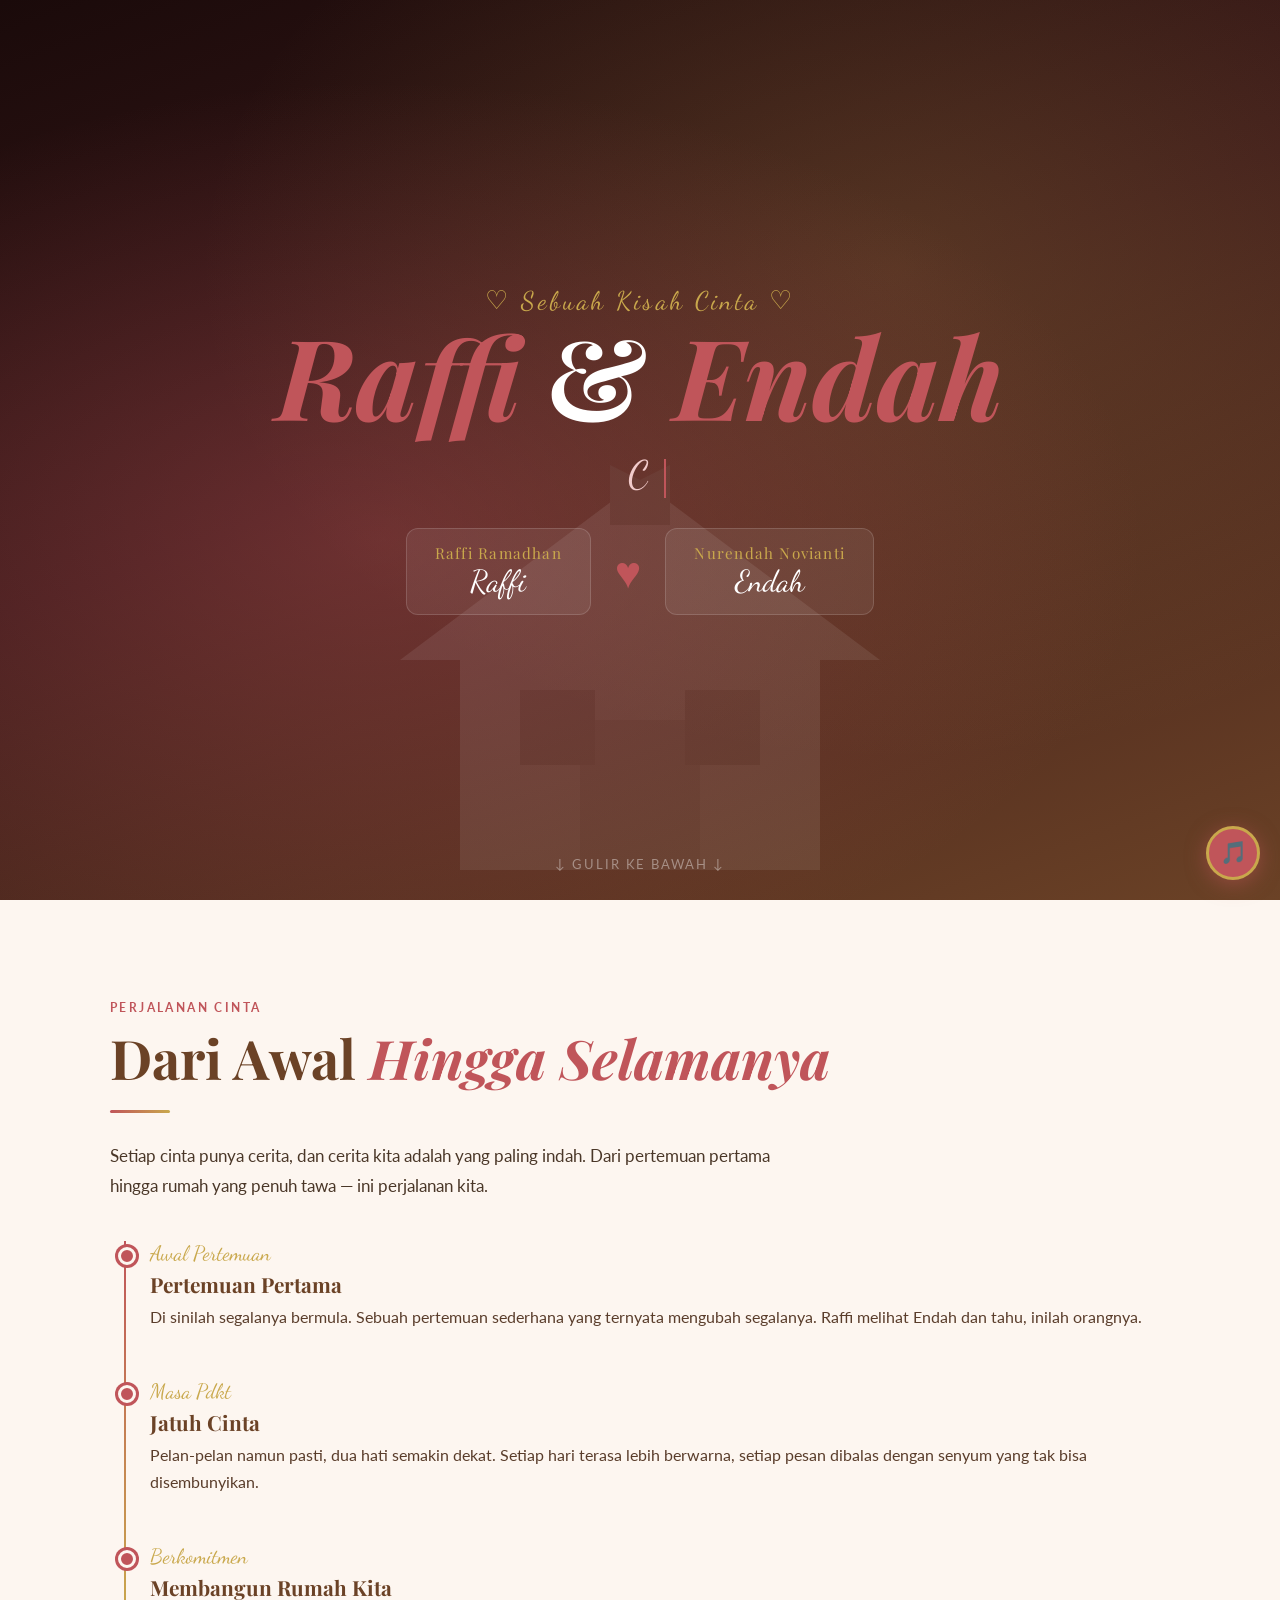
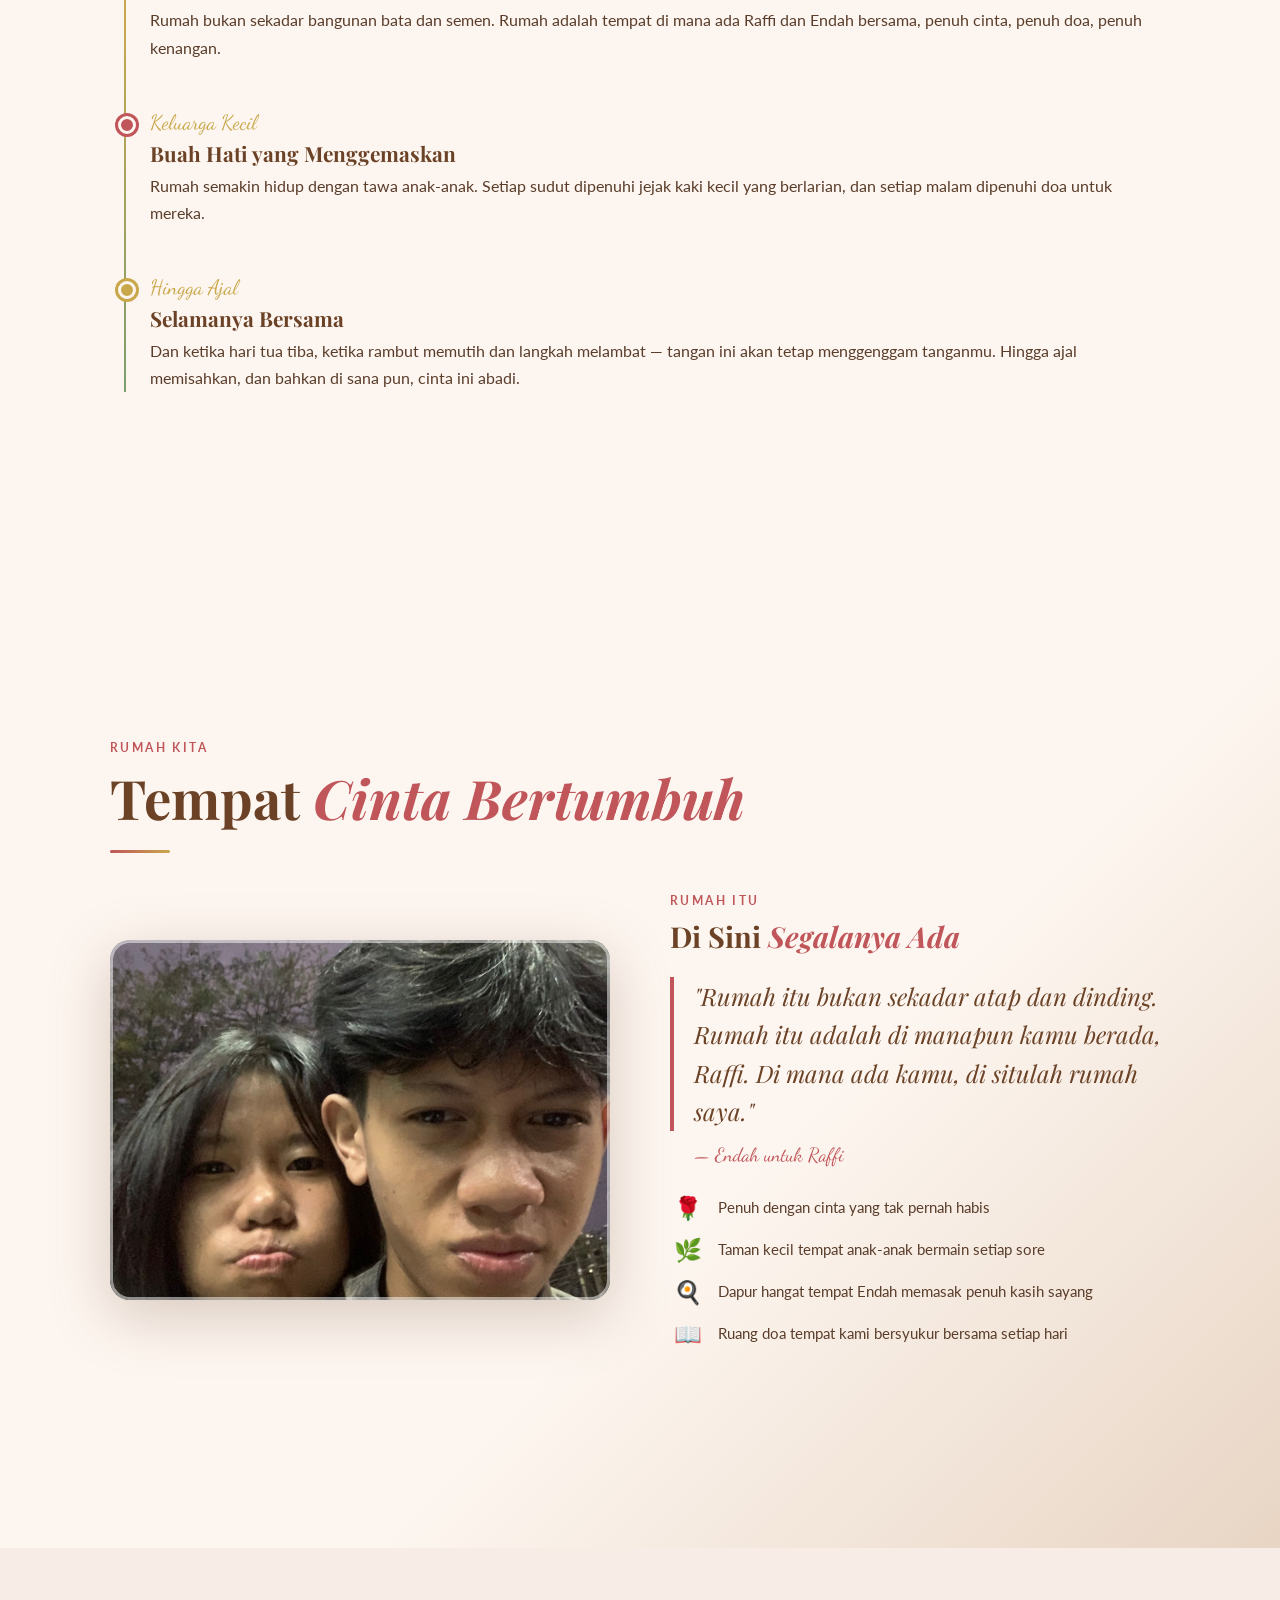
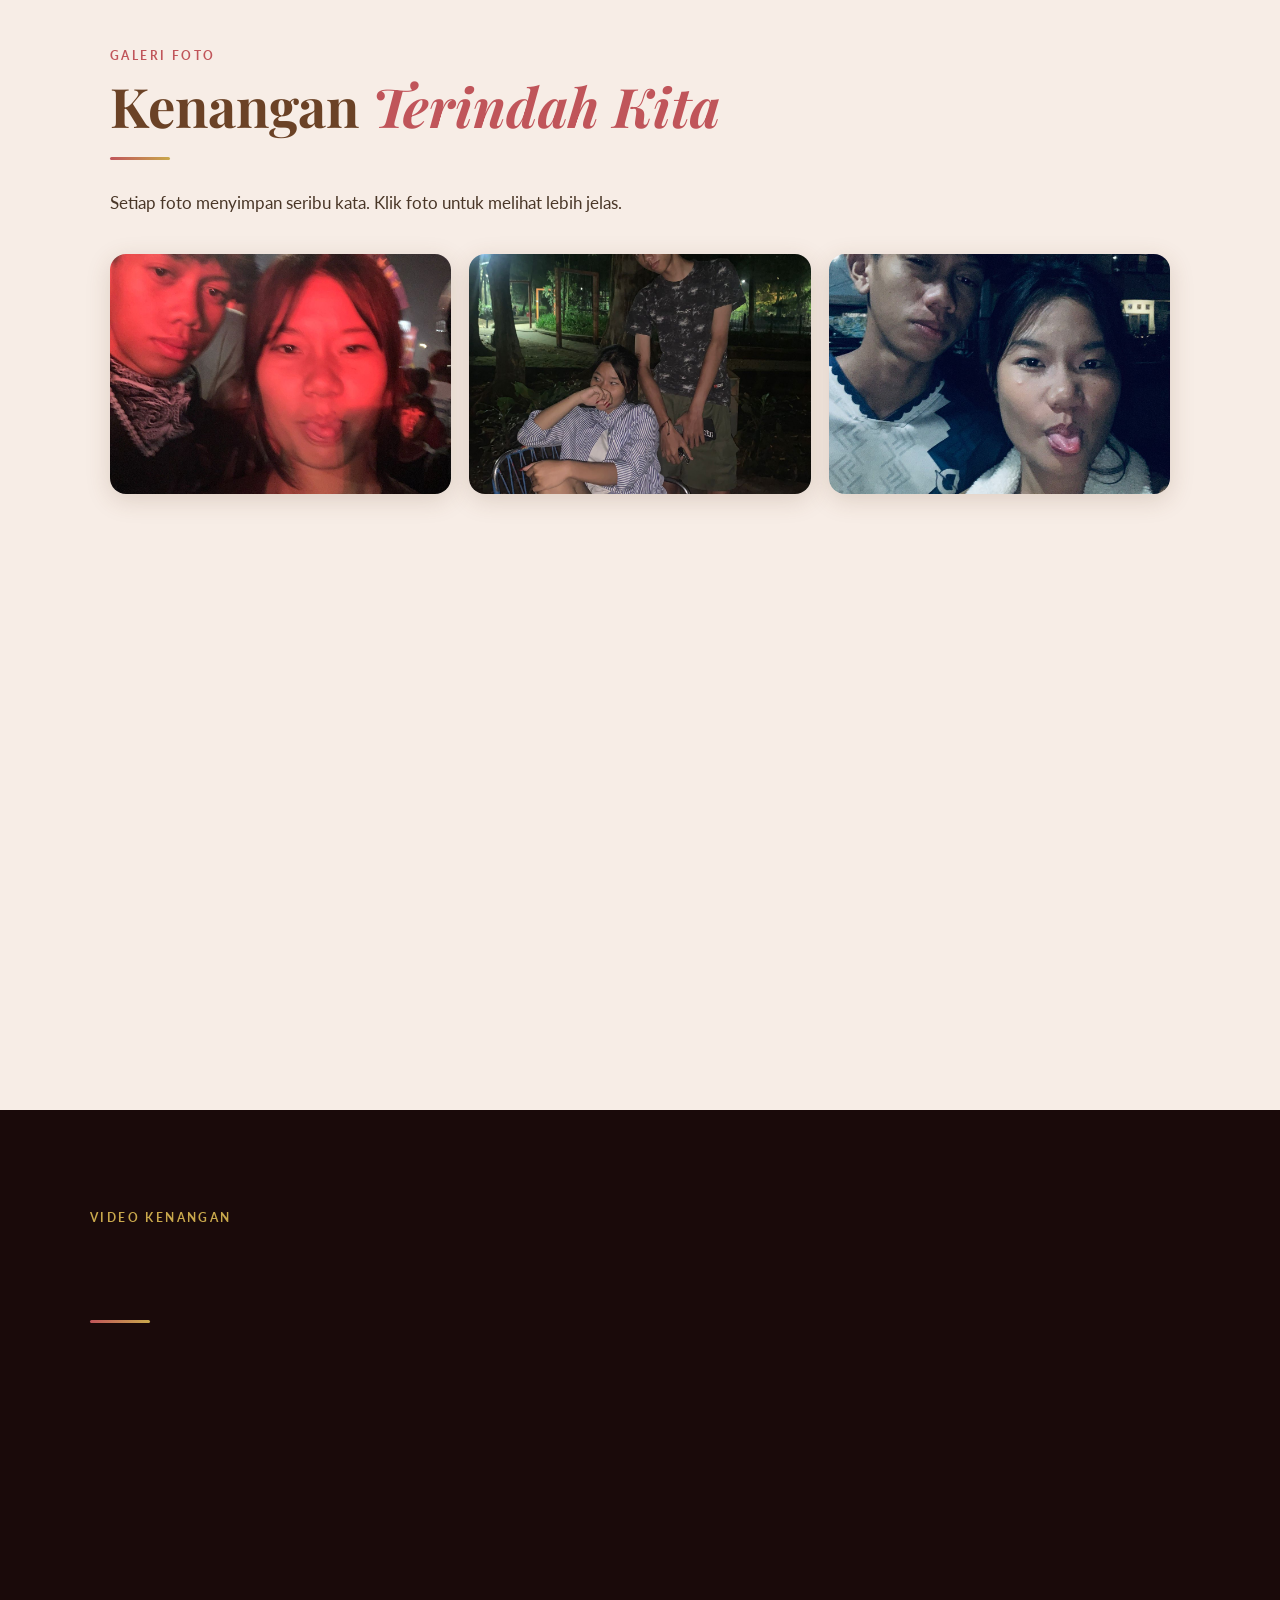
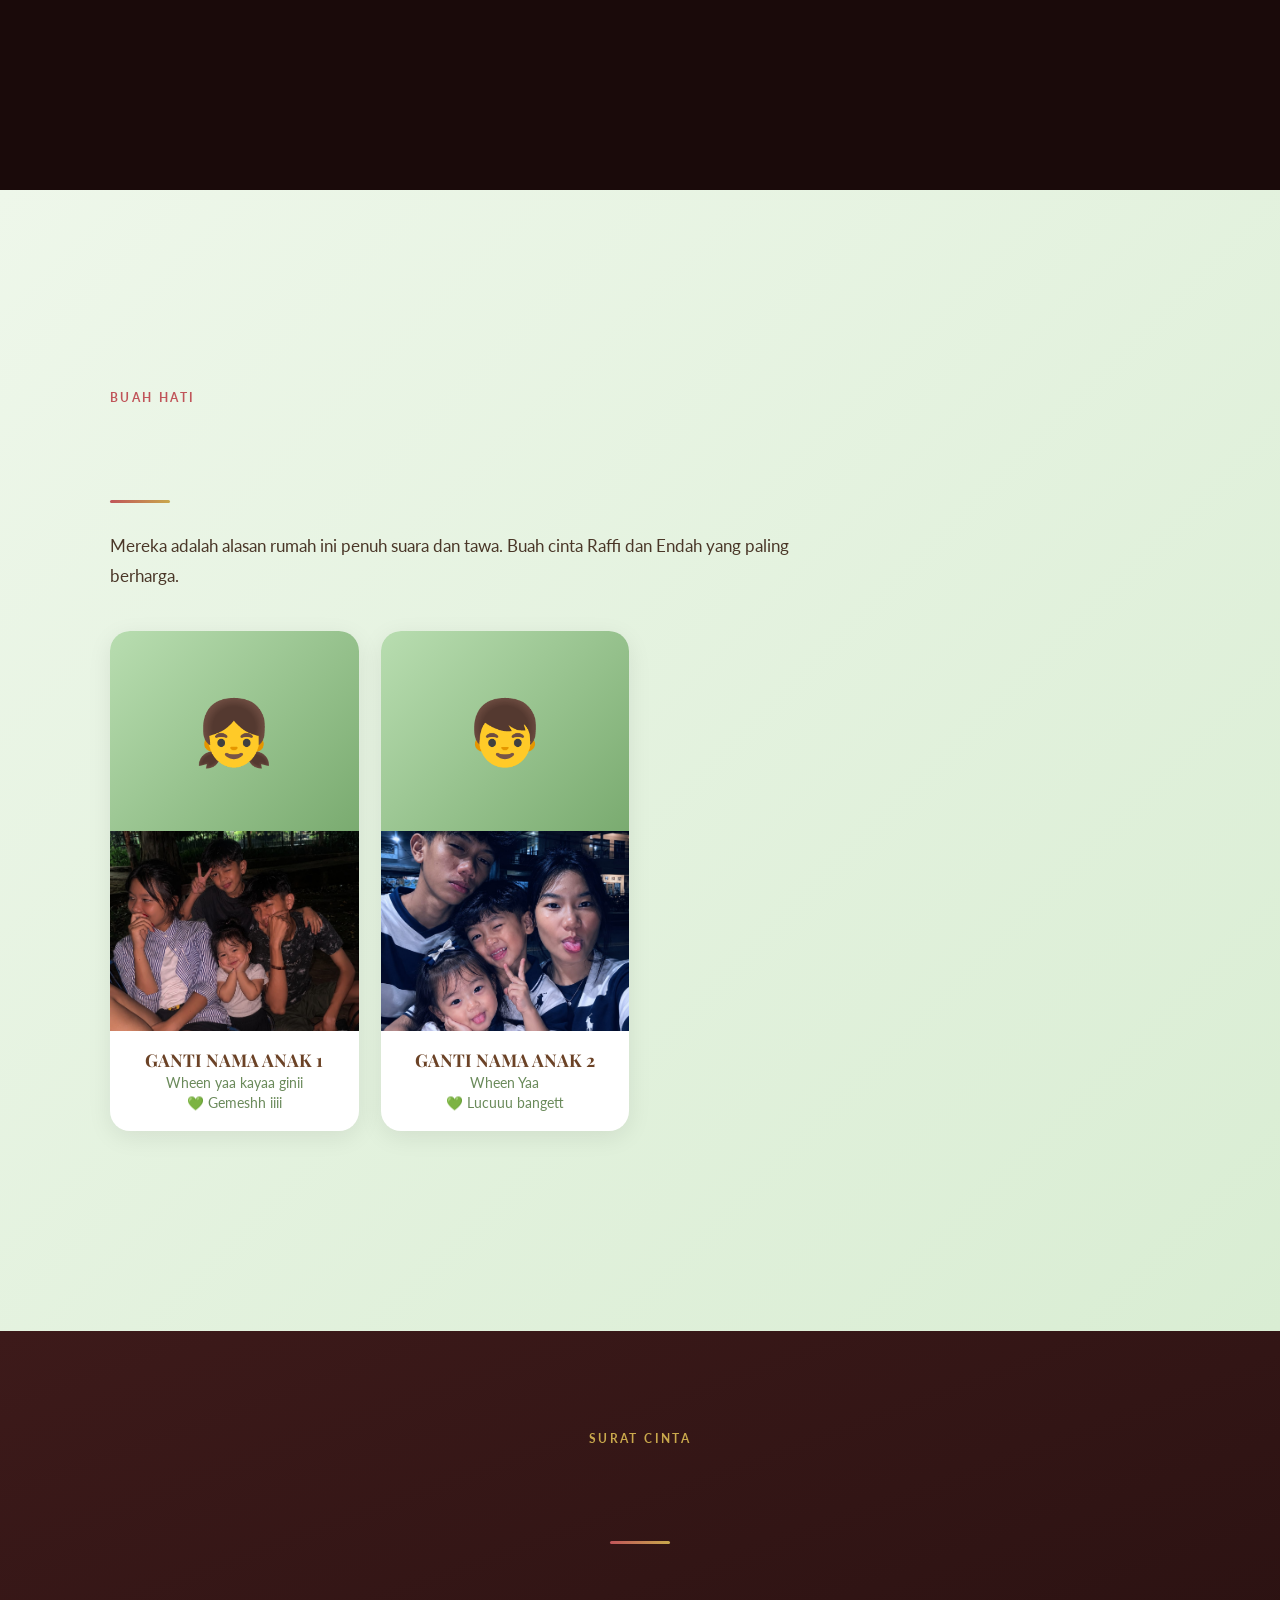
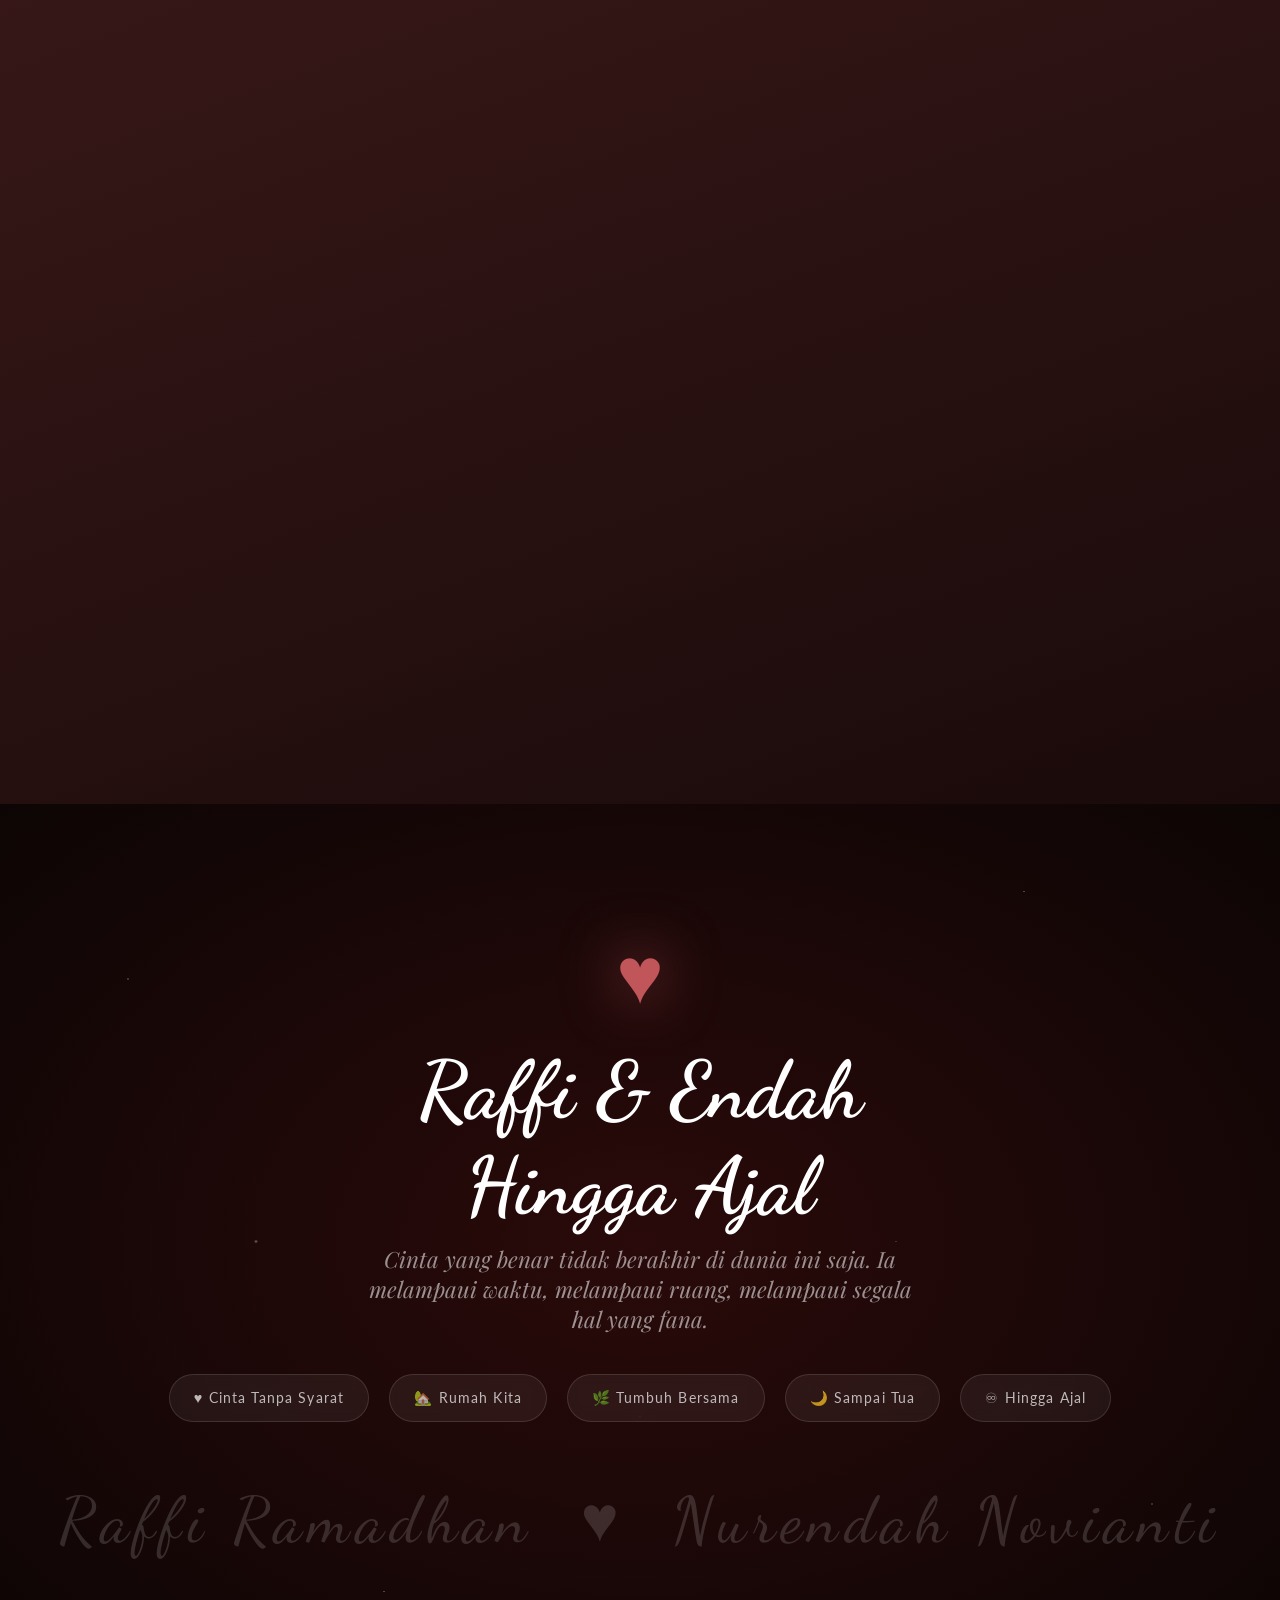
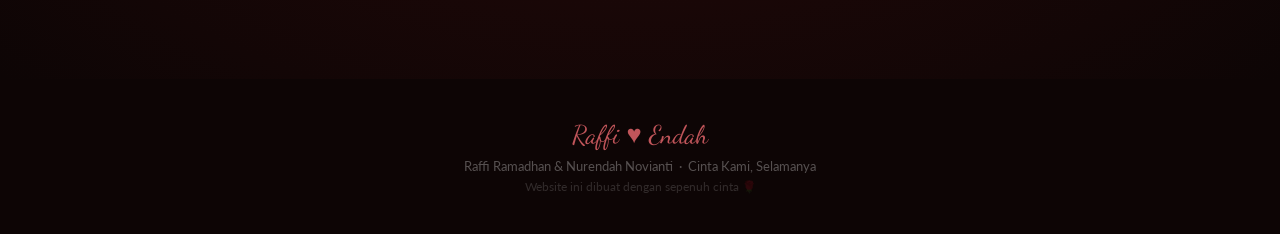
==== commit 1a0575be: "Update index.html" ====
--- a/index.html
+++ b/index.html
@@ -1057,20 +1057,20 @@
 
       <div class="child-card reveal">
         <div class="child-ph">👧</div>
-        <!-- <img class="child-img" src="GANTI_FOTO_ANAK_1.jpg" alt="Nama Anak 1" /> -->
+         <img class="child-img" src="image/IMG-20260613-WA0547.jpg" alt="Nama Anak 1" /> 
         <div class="child-name">GANTI NAMA ANAK 1</div>
         <!-- GANTI: Tanggal lahir / catatan anak 1 -->
-        <div class="child-note">Lahir: GANTI TANGGAL LAHIR</div>
-        <div class="child-note" style="margin-top:4px;">💚 Si Kecil yang Menggemaskan</div>
+        <div class="child-note">Wheen yaa kayaa ginii</div>
+        <div class="child-note" style="margin-top:4px;">💚 Gemeshh iiii</div>
       </div>
 
       <div class="child-card reveal">
         <div class="child-ph">👦</div>
-        <!-- <img class="child-img" src="GANTI_FOTO_ANAK_2.jpg" alt="Nama Anak 2" /> -->
+         <img class="child-img" src="image/IMG-20260613-WA0548.jpg" alt="Nama Anak 2" />
         <div class="child-name">GANTI NAMA ANAK 2</div>
         <!-- GANTI: Tanggal lahir / catatan anak 2 -->
-        <div class="child-note">Lahir: GANTI TANGGAL LAHIR</div>
-        <div class="child-note" style="margin-top:4px;">💚 Jagoan Kecil Kami</div>
+        <div class="child-note">Wheen Yaa</div>
+        <div class="child-note" style="margin-top:4px;">💚 Lucuuu bangett</div>
       </div>
 
       <!-- GANTI: Tambah card di sini jika ada anak ke-3, ke-4, dst. -->
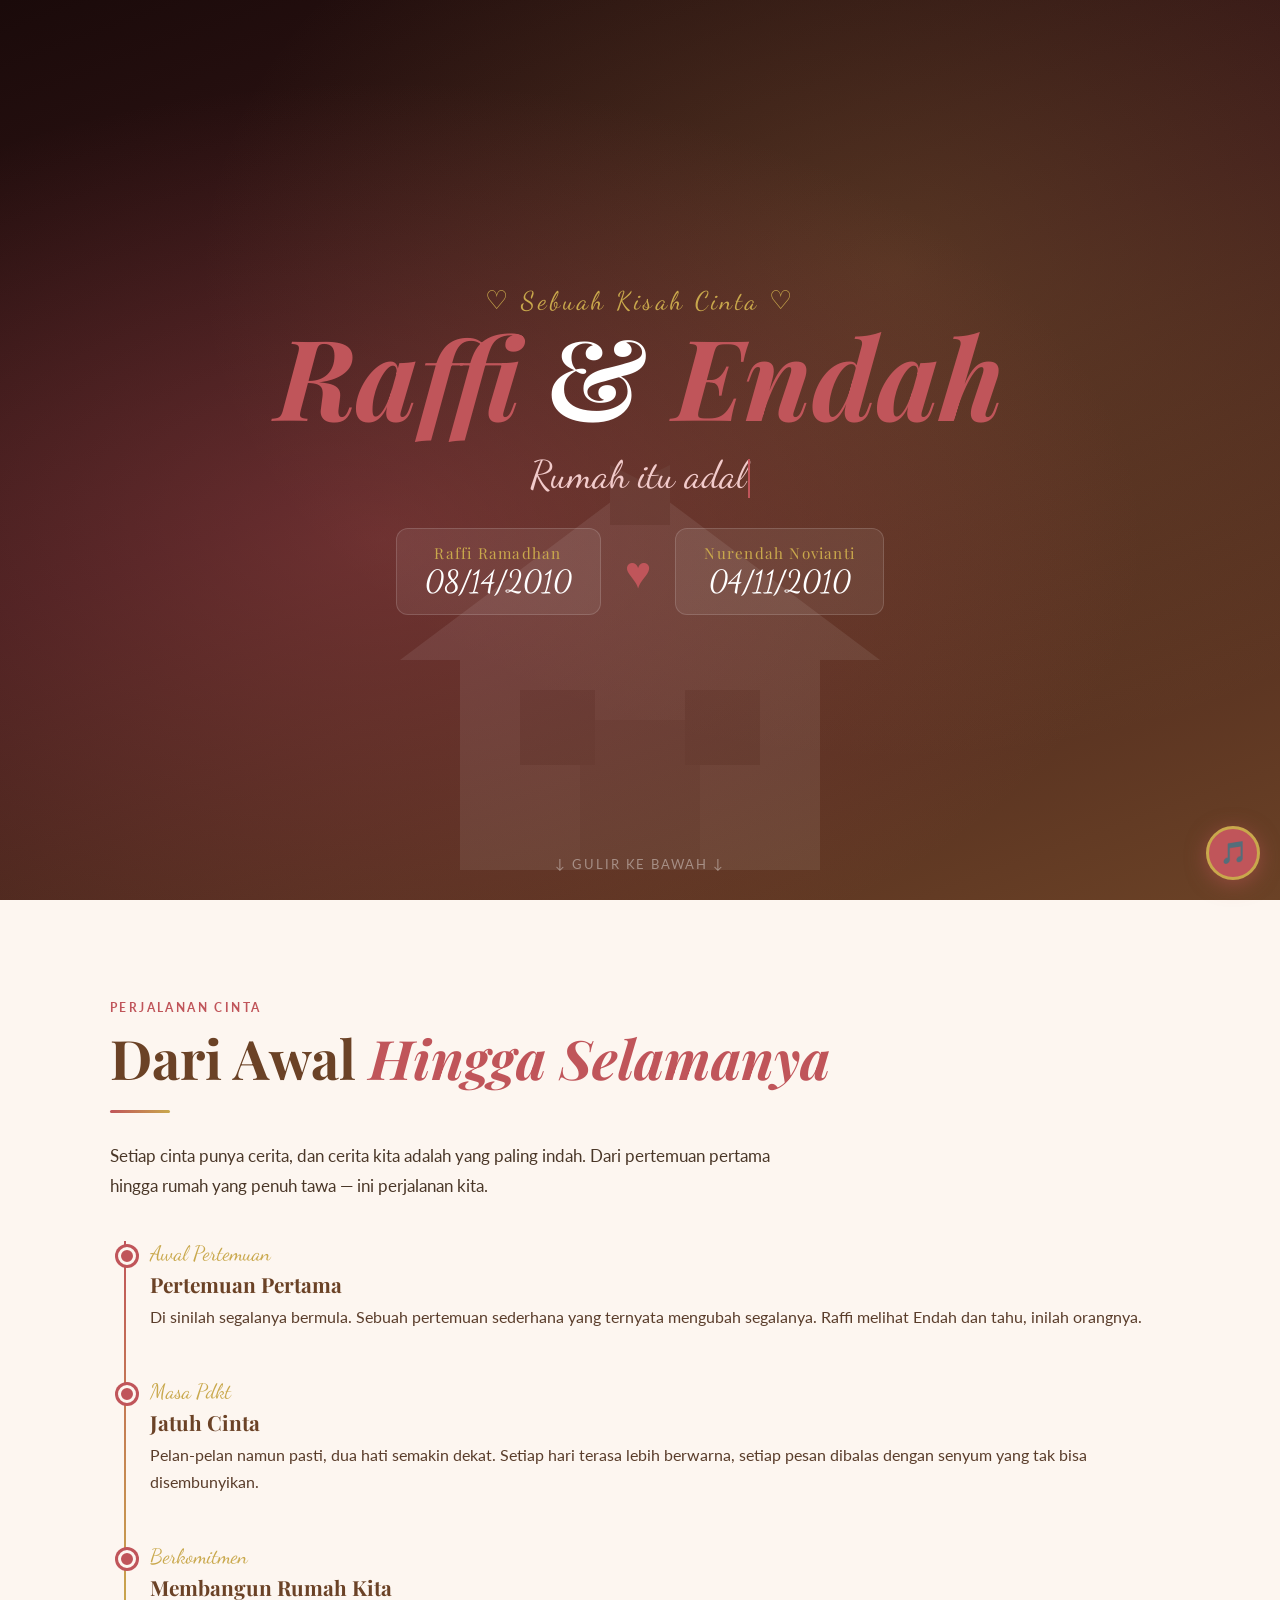
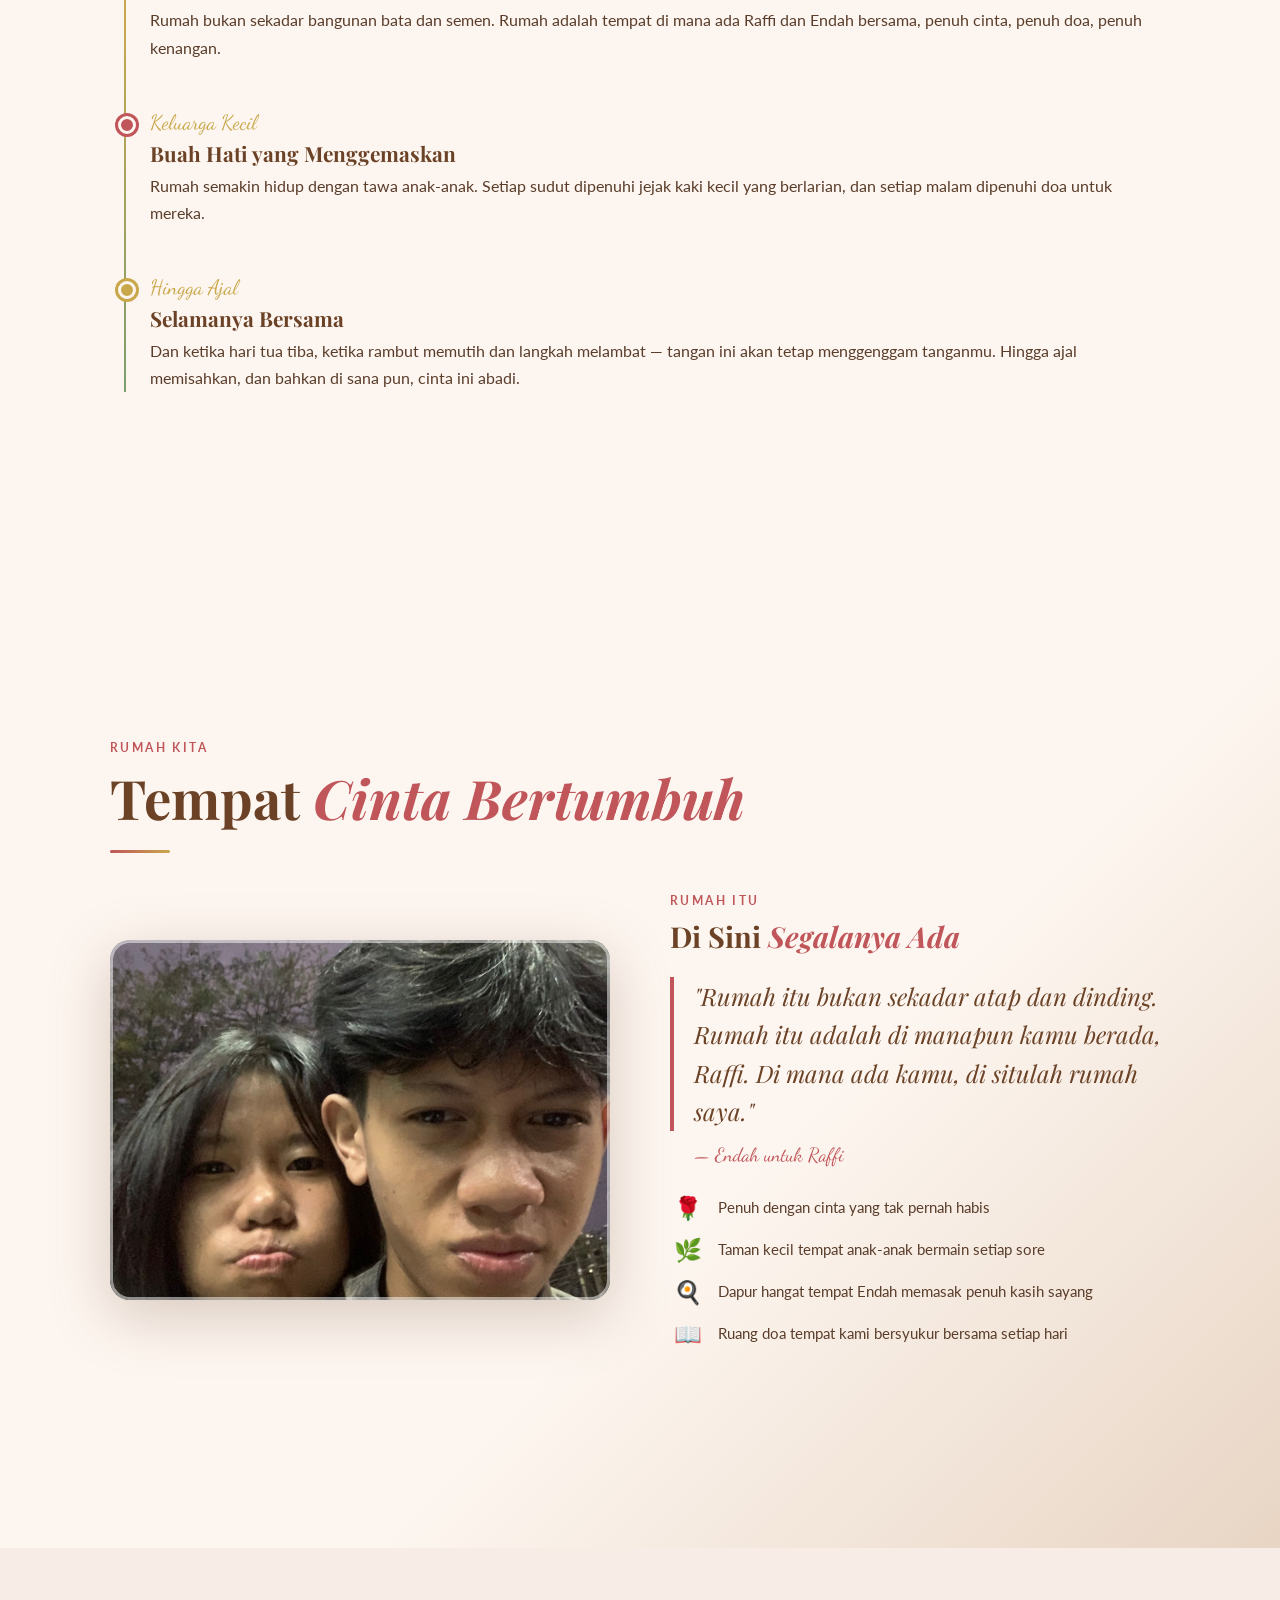
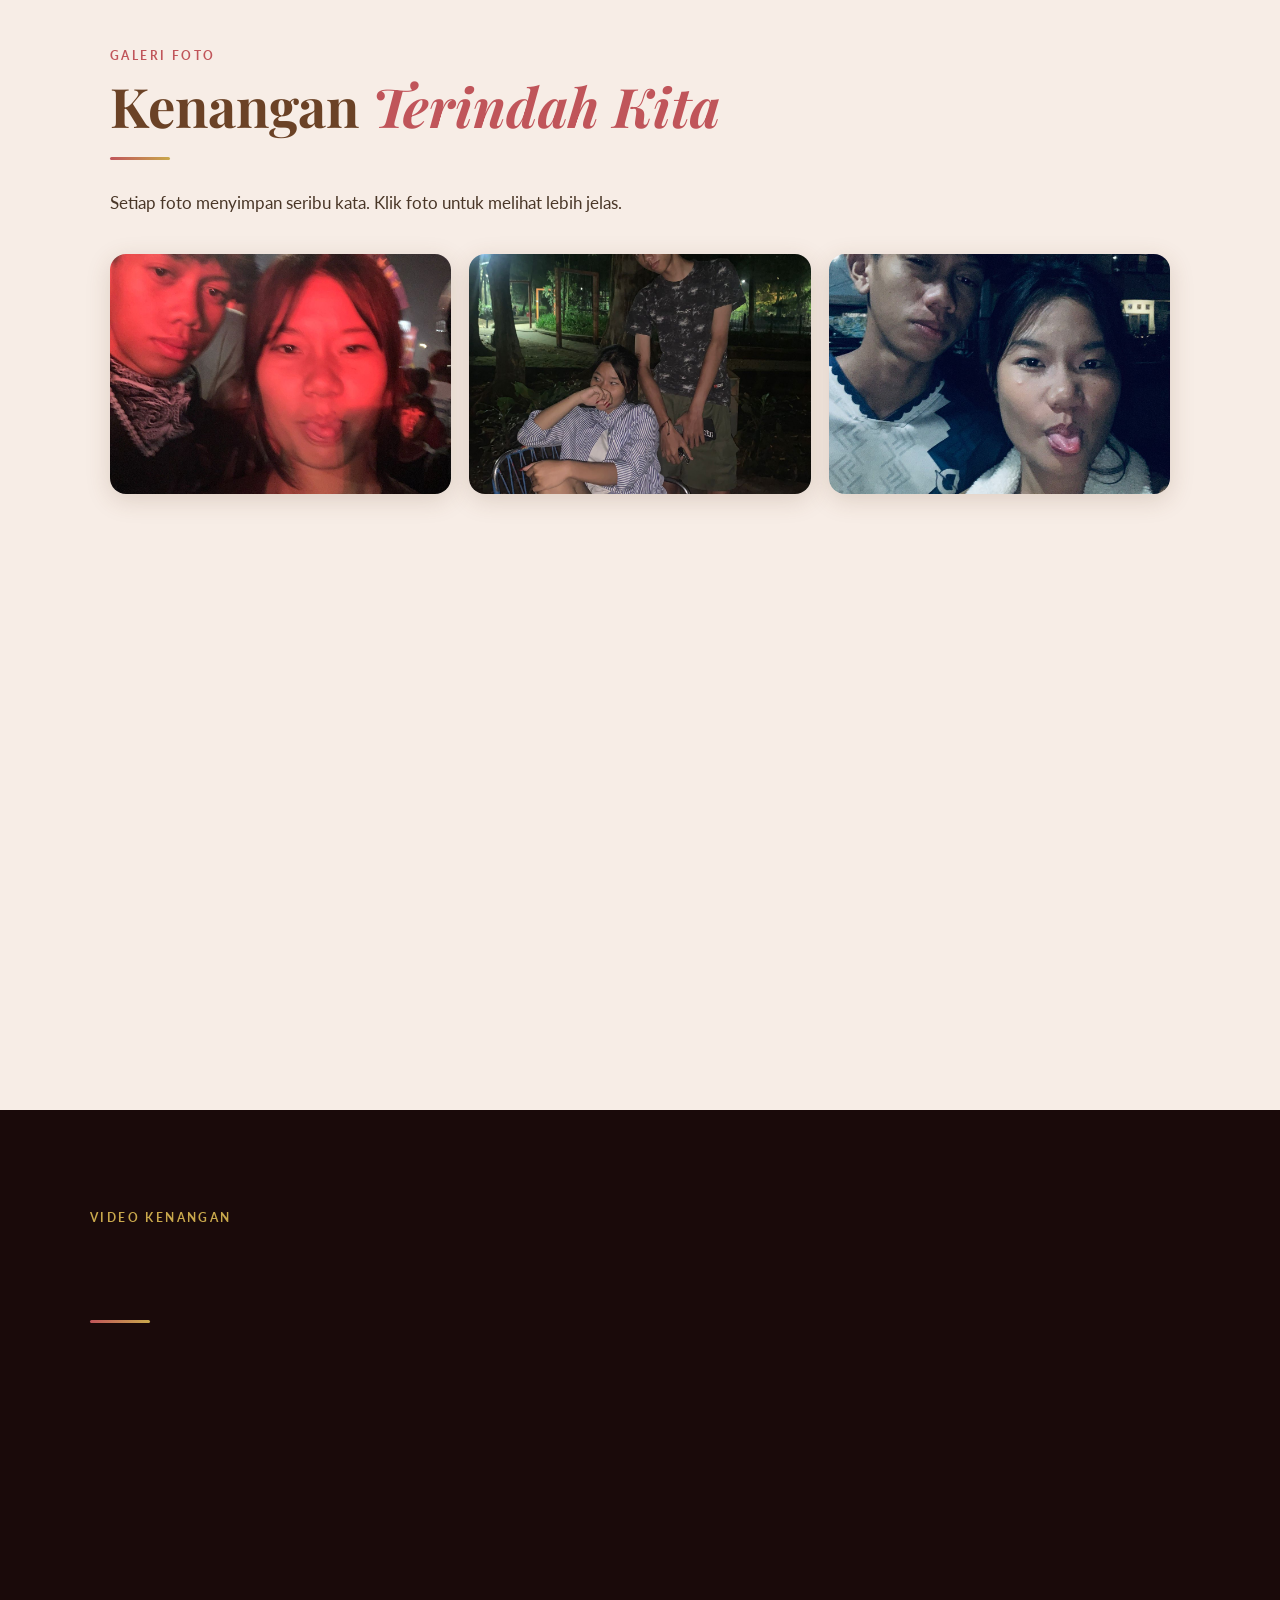
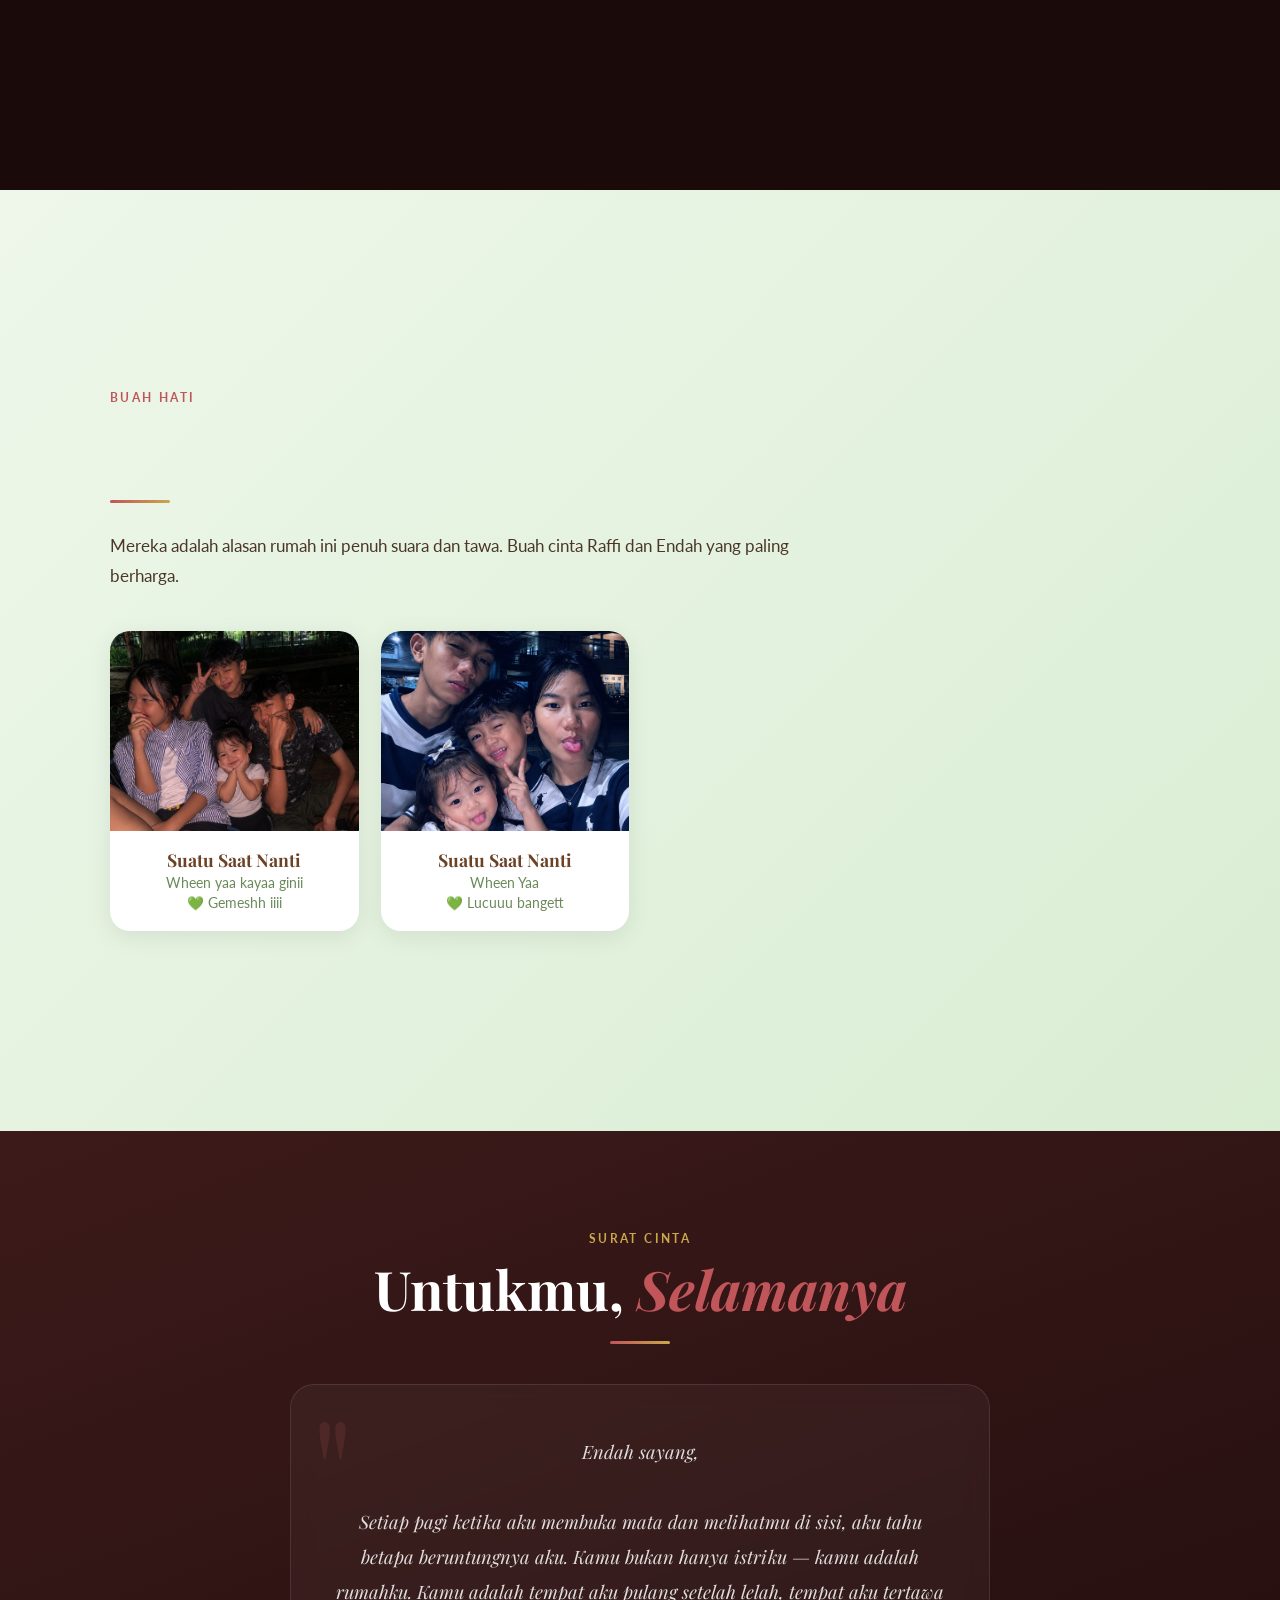
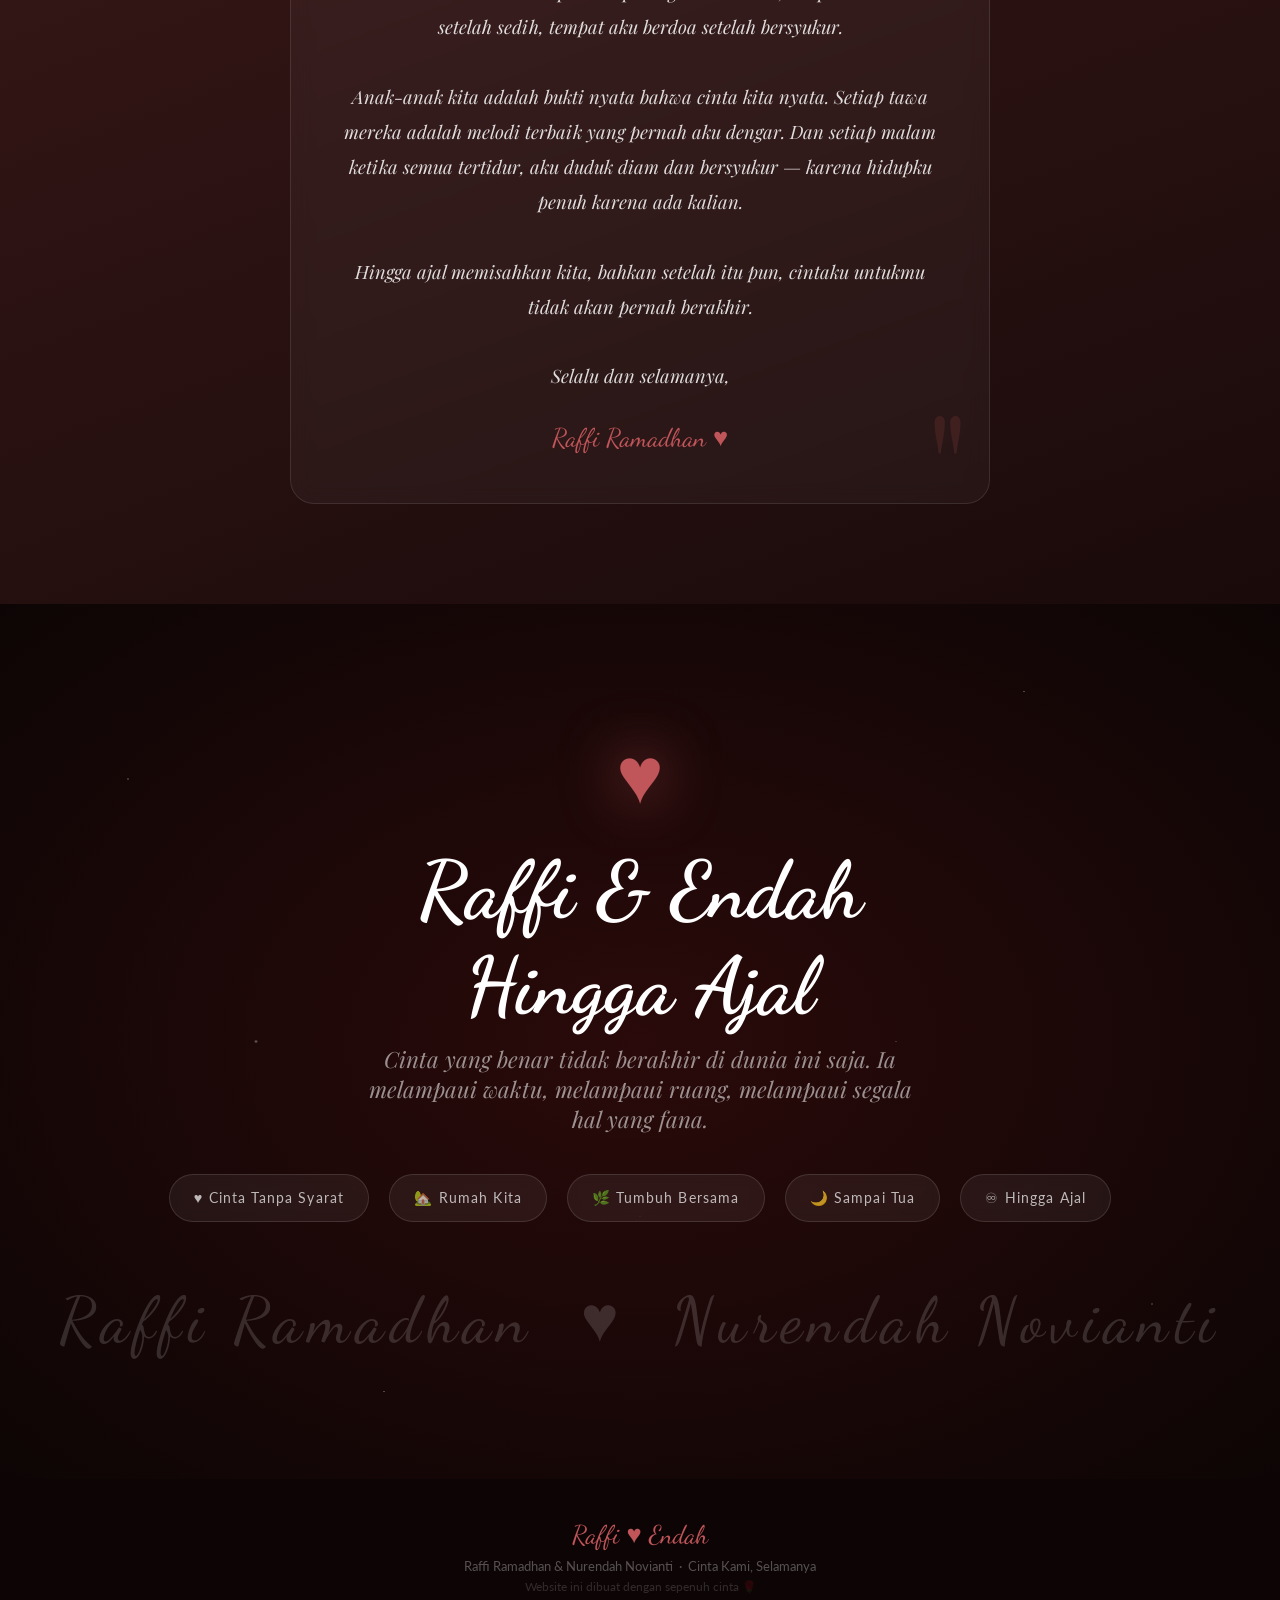
==== commit 535d7bfb: "Update index.html" ====
--- a/index.html
+++ b/index.html
@@ -3,7 +3,7 @@
 <head>
   <meta charset="UTF-8" />
   <meta name="viewport" content="width=device-width, initial-scale=1.0" />
-  <title>Raffi & Endah — Rumah Kita</title>
+  <title>Raffi & Endah — Rumah Kitaa</title>
 
   <!-- ================================================
        GANTI: Ganti judul tab di atas jika perlu
@@ -762,7 +762,7 @@
       <!-- ================================================
            GANTI: Tanggal lahir / info Raffi jika mau ditambah
            ================================================ -->
-      <div class="shortname">Raffi</div>
+      <div class="shortname">08/14/2010</div>
     </div>
     <div style="display:flex;align-items:center;">
       <span class="hero-heart">♥</span>
@@ -772,7 +772,7 @@
       <!-- ================================================
            GANTI: Tanggal lahir / info Endah jika mau ditambah
            ================================================ -->
-      <div class="shortname">Endah</div>
+      <div class="shortname">04/11/2010</div>
     </div>
   </div>
 
@@ -1041,7 +1041,7 @@
 <section id="children">
   <div class="section">
     <span class="section-tag">Buah Hati</span>
-    <h2 class="section-title reveal">Anak-anak <em>yang Kami Cintai</em></h2>
+    <h2 class="section-title reveal">Anak-anak Suatu Saat Nanti<em>Kapann Yaa</em></h2>
     <div class="divider"></div>
     <p class="section-body reveal">
       Mereka adalah alasan rumah ini penuh suara dan tawa. Buah cinta Raffi dan Endah yang paling berharga.
@@ -1056,18 +1056,18 @@
            ================================================ -->
 
       <div class="child-card reveal">
-        <div class="child-ph">👧</div>
+        
          <img class="child-img" src="image/IMG-20260613-WA0547.jpg" alt="Nama Anak 1" /> 
-        <div class="child-name">GANTI NAMA ANAK 1</div>
+        <div class="child-name">Suatu Saat Nanti</div>
         <!-- GANTI: Tanggal lahir / catatan anak 1 -->
         <div class="child-note">Wheen yaa kayaa ginii</div>
         <div class="child-note" style="margin-top:4px;">💚 Gemeshh iiii</div>
       </div>
 
       <div class="child-card reveal">
-        <div class="child-ph">👦</div>
+        
          <img class="child-img" src="image/IMG-20260613-WA0548.jpg" alt="Nama Anak 2" />
-        <div class="child-name">GANTI NAMA ANAK 2</div>
+        <div class="child-name">Suatu Saat Nanti</div>
         <!-- GANTI: Tanggal lahir / catatan anak 2 -->
         <div class="child-note">Wheen Yaa</div>
         <div class="child-note" style="margin-top:4px;">💚 Lucuuu bangett</div>
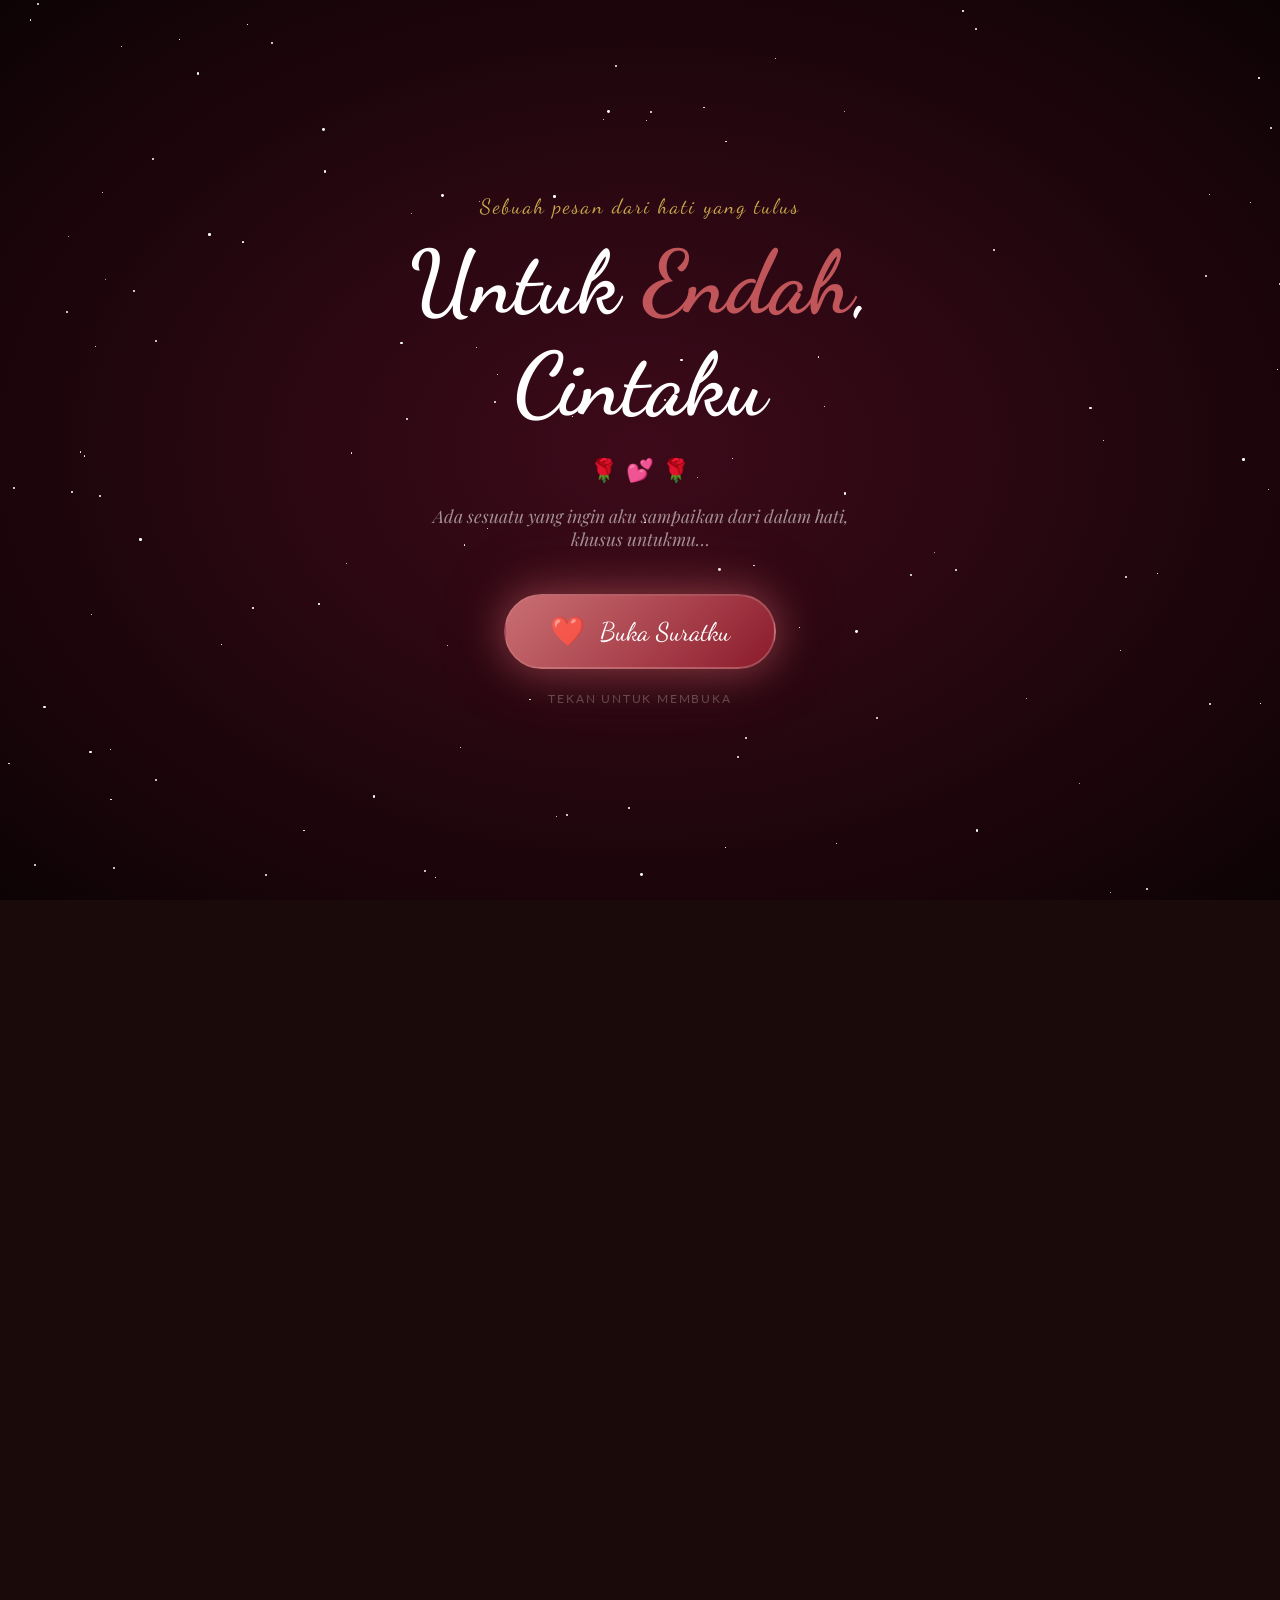
==== commit 4763e035: "Update and rename raffi-endah-love.html to index.html" ====
--- a/index.html
+++ b/index.html
@@ -3,19 +3,12 @@
 <head>
   <meta charset="UTF-8" />
   <meta name="viewport" content="width=device-width, initial-scale=1.0" />
-  <title>Raffi & Endah — Rumah Kitaa</title>
-
-  <!-- ================================================
-       GANTI: Ganti judul tab di atas jika perlu
-       ================================================ -->
+  <title>Raffi & Endah 💕</title>
 
   <link rel="preconnect" href="https://fonts.googleapis.com" />
   <link href="https://fonts.googleapis.com/css2?family=Playfair+Display:ital,wght@0,400;0,700;1,400&family=Lato:wght@300;400;700&family=Dancing+Script:wght@600;700&display=swap" rel="stylesheet" />
 
   <style>
-    /* ============================
-       ROOT & RESET
-       ============================ */
     *, *::before, *::after { box-sizing: border-box; margin: 0; padding: 0; }
     :root {
       --rose:      #C0555A;
@@ -25,36 +18,212 @@
       --bark:      #6B4226;
       --night:     #1A0A0A;
       --gold:      #C9A84C;
-      --leaf:      #7A9E6E;
-      --sky:       #B8D4E8;
+      --deep:      #2D0A1A;
       --ff-display: 'Playfair Display', serif;
       --ff-script:  'Dancing Script', cursive;
       --ff-body:    'Lato', sans-serif;
     }
     html { scroll-behavior: smooth; }
     body {
-      background: var(--cream);
+      background: var(--night);
       color: var(--night);
       font-family: var(--ff-body);
       overflow-x: hidden;
     }
 
     /* ============================
-       MUSIC PLAYER (hidden auto)
-       ============================ */
-    #bg-audio {
-      position: fixed;
-      bottom: 20px; right: 20px;
-      z-index: 9999;
-    }
+       GATE SCREEN
+       ============================ */
+    #gate {
+      position: fixed; inset: 0;
+      background: radial-gradient(ellipse at center, #3D0A1A 0%, #0d0305 100%);
+      z-index: 99999;
+      display: flex; flex-direction: column;
+      align-items: center; justify-content: center;
+      text-align: center;
+      padding: 30px;
+      transition: opacity 1s ease, visibility 1s ease;
+    }
+    #gate.hidden { opacity: 0; visibility: hidden; }
+
+    .gate-stars {
+      position: absolute; inset: 0; overflow: hidden;
+    }
+    .gate-star {
+      position: absolute;
+      background: #fff;
+      border-radius: 50%;
+      animation: twinkle linear infinite;
+    }
+    @keyframes twinkle {
+      0%,100% { opacity:.1; transform: scale(1); }
+      50%      { opacity:.8; transform: scale(1.4); }
+    }
+
+    .gate-petals {
+      position: absolute; inset: 0; overflow: hidden; pointer-events: none;
+    }
+    .gate-petal {
+      position: absolute;
+      top: -30px;
+      font-size: 1.2rem;
+      animation: petal-fall linear infinite;
+      opacity: 0;
+    }
+    @keyframes petal-fall {
+      0%   { transform: translateY(0) rotate(0deg) translateX(0); opacity:.8; }
+      100% { transform: translateY(105vh) rotate(540deg) translateX(50px); opacity:0; }
+    }
+
+    .gate-eyebrow {
+      font-family: var(--ff-script);
+      color: var(--gold);
+      font-size: 1.3rem;
+      letter-spacing: .1em;
+      margin-bottom: 14px;
+      opacity: 0;
+      animation: fade-up .8s .3s forwards;
+    }
+    .gate-title {
+      font-family: var(--ff-script);
+      font-size: clamp(2.8rem, 10vw, 5.5rem);
+      color: #fff;
+      line-height: 1.15;
+      opacity: 0;
+      animation: fade-up .9s .5s forwards;
+    }
+    .gate-title .name-e { color: var(--rose); }
+
+    .gate-hearts-row {
+      display: flex; gap: 8px; justify-content: center;
+      margin: 20px 0;
+      opacity: 0;
+      animation: fade-up .8s .7s forwards;
+    }
+    .gate-h {
+      font-size: 1.4rem;
+      animation: float-h 2s ease-in-out infinite;
+      display: inline-block;
+    }
+    .gate-h:nth-child(2) { animation-delay: .3s; }
+    .gate-h:nth-child(3) { animation-delay: .6s; }
+    @keyframes float-h {
+      0%,100% { transform: translateY(0); }
+      50%      { transform: translateY(-10px); }
+    }
+
+    .gate-sub {
+      font-family: var(--ff-display);
+      font-style: italic;
+      color: rgba(255,255,255,.55);
+      font-size: clamp(.9rem, 3vw, 1.1rem);
+      max-width: 420px;
+      margin-bottom: 44px;
+      opacity: 0;
+      animation: fade-up .8s .9s forwards;
+    }
+
+    #love-btn {
+      opacity: 0;
+      animation: fade-up .8s 1.1s forwards;
+      position: relative;
+      background: transparent;
+      border: none;
+      cursor: pointer;
+      padding: 0;
+    }
+    .btn-inner {
+      display: flex; align-items: center; gap: 14px;
+      background: linear-gradient(135deg, var(--rose), #8B1A2A);
+      color: #fff;
+      font-family: var(--ff-script);
+      font-size: 1.6rem;
+      padding: 18px 44px;
+      border-radius: 60px;
+      border: 2px solid rgba(255,255,255,.2);
+      box-shadow: 0 0 40px rgba(192,85,90,.6), 0 0 80px rgba(192,85,90,.2);
+      transition: transform .2s, box-shadow .2s;
+      position: relative;
+      overflow: hidden;
+    }
+    .btn-inner::before {
+      content: '';
+      position: absolute; inset: 0;
+      background: linear-gradient(135deg, rgba(255,255,255,.15), transparent);
+      border-radius: 60px;
+    }
+    #love-btn:hover .btn-inner {
+      transform: scale(1.06);
+      box-shadow: 0 0 60px rgba(192,85,90,.9), 0 0 120px rgba(192,85,90,.4);
+    }
+    .btn-heart-icon {
+      font-size: 1.8rem;
+      animation: heartbeat 1.4s infinite;
+    }
+    @keyframes heartbeat {
+      0%,100% { transform: scale(1); }
+      14%      { transform: scale(1.3); }
+      28%      { transform: scale(1); }
+      42%      { transform: scale(1.15); }
+    }
+    .btn-ripple {
+      position: absolute;
+      border-radius: 50%;
+      background: rgba(255,255,255,.35);
+      transform: scale(0);
+      animation: ripple .6s linear;
+      pointer-events: none;
+    }
+    @keyframes ripple {
+      to { transform: scale(4); opacity: 0; }
+    }
+    .gate-hint {
+      margin-top: 22px;
+      font-size: .75rem;
+      letter-spacing: .15em;
+      color: rgba(255,255,255,.25);
+      text-transform: uppercase;
+      opacity: 0;
+      animation: fade-up .8s 1.3s forwards;
+    }
+
+    /* ============================
+       MAIN SITE (hidden until gate opens)
+       ============================ */
+    #main-site {
+      opacity: 0;
+      transition: opacity 1.2s ease;
+    }
+    #main-site.visible { opacity: 1; }
+
+    /* ============================
+       FLOATING PETALS (site wide)
+       ============================ */
+    .petals-fixed {
+      position: fixed; inset: 0;
+      pointer-events: none; z-index: 1;
+      overflow: hidden;
+    }
+    .petal {
+      position: absolute;
+      top: -30px;
+      font-size: 1rem;
+      animation: fall linear infinite;
+      opacity: 0;
+    }
+    @keyframes fall {
+      0%   { transform: translateY(0) rotate(0deg) translateX(0); opacity:.7; }
+      100% { transform: translateY(110vh) rotate(720deg) translateX(60px); opacity:0; }
+    }
+
+    /* ============================
+       MUSIC BTN
+       ============================ */
+    #bg-audio { position: fixed; bottom: 22px; right: 22px; z-index: 9999; }
     #music-btn {
-      width: 54px; height: 54px;
-      border-radius: 50%;
-      background: var(--rose);
-      border: 3px solid var(--gold);
-      color: #fff;
-      font-size: 22px;
-      cursor: pointer;
+      width: 54px; height: 54px; border-radius: 50%;
+      background: var(--rose); border: 3px solid var(--gold);
+      color: #fff; font-size: 22px; cursor: pointer;
       box-shadow: 0 4px 20px rgba(192,85,90,.5);
       display: flex; align-items: center; justify-content: center;
       transition: transform .3s;
@@ -67,1205 +236,868 @@
     }
 
     /* ============================
-       FLOATING PETALS
-       ============================ */
-    .petals-container {
-      position: fixed; inset: 0;
-      pointer-events: none; z-index: 1;
-      overflow: hidden;
-    }
-    .petal {
-      position: absolute;
-      top: -40px;
-      width: 14px; height: 14px;
-      background: var(--rose);
-      border-radius: 60% 0 60% 0;
-      opacity: .6;
-      animation: fall linear infinite;
-    }
-    @keyframes fall {
-      0%   { transform: translateY(0) rotate(0deg) translateX(0); opacity: .7; }
-      100% { transform: translateY(110vh) rotate(720deg) translateX(60px); opacity: 0; }
-    }
-
-    /* ============================
-       HERO SECTION
+       HERO
        ============================ */
     #hero {
       min-height: 100vh;
       display: flex; flex-direction: column;
       align-items: center; justify-content: center;
       text-align: center;
+      background: radial-gradient(ellipse at 30% 50%, #4D0A20 0%, #1A0A0A 60%, #0d0305 100%);
       position: relative;
-      background: linear-gradient(160deg, #1A0A0A 0%, #3D1A1A 45%, #6B4226 100%);
       overflow: hidden;
-      padding: 60px 20px;
+      padding: 80px 20px;
     }
     #hero::before {
       content: '';
       position: absolute; inset: 0;
       background:
-        radial-gradient(ellipse at 30% 60%, rgba(192,85,90,.35) 0%, transparent 60%),
-        radial-gradient(ellipse at 70% 30%, rgba(201,168,76,.2) 0%, transparent 55%);
-    }
-    .hero-house-svg {
-      position: absolute; bottom: 0; left: 50%;
-      transform: translateX(-50%);
-      width: min(600px, 90vw);
-      opacity: .08;
-      animation: float-house 6s ease-in-out infinite;
-    }
-    @keyframes float-house {
-      0%,100% { transform: translateX(-50%) translateY(0); }
-      50%      { transform: translateX(-50%) translateY(-18px); }
-    }
+        radial-gradient(ellipse at 25% 70%, rgba(192,85,90,.3) 0%, transparent 55%),
+        radial-gradient(ellipse at 75% 25%, rgba(201,168,76,.15) 0%, transparent 50%);
+    }
+    .hero-orb {
+      position: absolute;
+      border-radius: 50%;
+      filter: blur(80px);
+      pointer-events: none;
+    }
+    .orb1 { width:400px; height:400px; background: rgba(192,85,90,.18); top:-100px; left:-100px; animation: drift1 8s ease-in-out infinite; }
+    .orb2 { width:300px; height:300px; background: rgba(201,168,76,.12); bottom:-80px; right:-80px; animation: drift2 10s ease-in-out infinite; }
+    @keyframes drift1 { 0%,100%{transform:translate(0,0);} 50%{transform:translate(60px,40px);} }
+    @keyframes drift2 { 0%,100%{transform:translate(0,0);} 50%{transform:translate(-40px,-30px);} }
 
     .hero-eyebrow {
-      font-family: var(--ff-script);
-      font-size: clamp(1.1rem, 3vw, 1.6rem);
-      color: var(--gold);
-      letter-spacing: .12em;
+      font-family: var(--ff-script); font-size: clamp(1rem,3vw,1.5rem);
+      color: var(--gold); letter-spacing: .12em; z-index:2;
       animation: fade-down .9s .2s both;
     }
     .hero-title {
       font-family: var(--ff-display);
-      font-size: clamp(3rem, 9vw, 7rem);
-      font-weight: 700;
-      line-height: 1.05;
-      color: #fff;
-      position: relative; z-index: 2;
+      font-size: clamp(3rem, 9vw, 6.5rem);
+      font-weight: 700; line-height: 1.1; color: #fff; z-index:2;
       animation: fade-up 1s .4s both;
     }
     .hero-title em { color: var(--rose); font-style: italic; }
     .hero-subtitle {
-      margin-top: 18px;
-      font-family: var(--ff-script);
-      font-size: clamp(1.4rem, 4vw, 2.4rem);
-      color: var(--blush);
+      margin-top: 16px;
+      font-family: var(--ff-script); font-size: clamp(1.3rem,4vw,2.2rem);
+      color: var(--blush); z-index:2;
       animation: fade-up 1s .6s both;
     }
     .hero-names {
-      margin-top: 30px;
-      display: flex; gap: 24px; flex-wrap: wrap; justify-content: center;
+      margin-top: 32px; display: flex; gap: 20px;
+      flex-wrap: wrap; justify-content: center; z-index:2;
       animation: fade-up 1s .8s both;
     }
-    .hero-name-card {
+    .name-card {
       background: rgba(255,255,255,.07);
       border: 1px solid rgba(255,255,255,.15);
-      backdrop-filter: blur(8px);
-      padding: 14px 28px;
-      border-radius: 12px;
-      color: #fff;
-    }
-    .hero-name-card .fullname {
-      font-family: var(--ff-display);
-      font-size: .95rem; letter-spacing: .08em;
-      color: var(--gold);
-    }
-    .hero-name-card .shortname {
-      font-family: var(--ff-script);
-      font-size: 1.9rem;
-      color: #fff;
-    }
-    .hero-heart {
-      font-size: 2.8rem;
-      animation: heartbeat 1.4s ease-in-out infinite;
-      color: var(--rose);
-      display: inline-block;
-    }
-    @keyframes heartbeat {
-      0%,100% { transform: scale(1); }
-      14%      { transform: scale(1.3); }
-      28%      { transform: scale(1); }
-      42%      { transform: scale(1.2); }
+      backdrop-filter: blur(10px);
+      padding: 14px 28px; border-radius: 14px; color: #fff;
+    }
+    .name-card .fullname { font-family:var(--ff-display); font-size:.85rem; letter-spacing:.1em; color:var(--gold); }
+    .name-card .nickname { font-family:var(--ff-script); font-size:2rem; }
+    .hero-heart { font-size:2.6rem; animation:heartbeat 1.4s infinite; color:var(--rose); display:inline-block; z-index:2; }
+    .hero-age-row {
+      margin-top: 18px; display:flex; gap:12px; flex-wrap:wrap; justify-content:center; z-index:2;
+      animation: fade-up 1s 1s both;
+    }
+    .age-badge {
+      background: rgba(192,85,90,.2); border:1px solid rgba(192,85,90,.4);
+      padding:8px 20px; border-radius:30px;
+      font-size:.85rem; color:rgba(255,255,255,.8); letter-spacing:.05em;
     }
     .scroll-hint {
-      position: absolute; bottom: 28px;
-      left: 50%; transform: translateX(-50%);
-      color: rgba(255,255,255,.4);
-      font-size: .8rem; letter-spacing: .15em;
-      text-transform: uppercase;
-      animation: bounce 2s infinite;
-    }
-    @keyframes bounce {
-      0%,100% { transform: translateX(-50%) translateY(0); }
-      50%      { transform: translateX(-50%) translateY(8px); }
-    }
-
-    /* ============================
-       GENERIC SECTION SHELL
-       ============================ */
-    .section {
+      position:absolute; bottom:28px; left:50%; transform:translateX(-50%);
+      color:rgba(255,255,255,.35); font-size:.75rem; letter-spacing:.18em;
+      text-transform:uppercase; animation:bounce 2s infinite; z-index:2;
+    }
+    @keyframes bounce { 0%,100%{transform:translateX(-50%) translateY(0);} 50%{transform:translateX(-50%) translateY(8px);} }
+
+    /* ============================
+       SHARED SECTION
+       ============================ */
+    .section { padding:90px 20px; max-width:1060px; margin:0 auto; }
+    .section-tag {
+      font-family:var(--ff-body); font-size:.72rem; font-weight:700;
+      letter-spacing:.22em; text-transform:uppercase; color:var(--rose);
+      margin-bottom:10px; display:block;
+    }
+    .section-title {
+      font-family:var(--ff-display); font-size:clamp(1.9rem,5vw,3.2rem);
+      font-weight:700; line-height:1.15; color:var(--bark); margin-bottom:16px;
+    }
+    .section-title em { color:var(--rose); font-style:italic; }
+    .section-body { font-size:1.03rem; line-height:1.85; color:#4a3728; max-width:660px; }
+    .divider { width:60px; height:3px; background:linear-gradient(90deg,var(--rose),var(--gold)); border-radius:2px; margin:16px 0 26px; }
+    .reveal { opacity:0; transform:translateY(38px); transition:opacity .8s,transform .8s; }
+    .reveal.visible { opacity:1; transform:none; }
+
+    /* ============================
+       STORY TIMELINE
+       ============================ */
+    #story { background: var(--cream); padding:90px 20px; }
+    #story .inner { max-width:1060px; margin:0 auto; }
+    .timeline { position:relative; padding-left:44px; margin-top:44px; }
+    .timeline::before {
+      content:''; position:absolute; left:14px; top:0; bottom:0;
+      width:2px; background:linear-gradient(to bottom,var(--rose),var(--gold));
+    }
+    .tl-item { position:relative; margin-bottom:52px; }
+    .tl-dot {
+      position:absolute; left:-36px; top:5px;
+      width:20px; height:20px; background:var(--rose);
+      border:3px solid var(--cream); border-radius:50%;
+      box-shadow:0 0 0 3px var(--rose); transition:transform .3s;
+    }
+    .tl-item:hover .tl-dot { transform:scale(1.4); }
+    .tl-year { font-family:var(--ff-script); font-size:1.25rem; color:var(--gold); margin-bottom:3px; }
+    .tl-heading { font-family:var(--ff-display); font-size:1.25rem; font-weight:700; color:var(--bark); }
+    .tl-text { margin-top:6px; font-size:.96rem; line-height:1.8; color:#5a3d2b; }
+
+    /* ============================
+       GALLERY
+       ============================ */
+    #gallery { background:#f7ede6; padding:90px 20px; }
+    #gallery .inner { max-width:1060px; margin:0 auto; }
+    .gallery-grid {
+      display:grid; grid-template-columns:repeat(auto-fill,minmax(250px,1fr));
+      gap:18px; margin-top:36px;
+    }
+    .gallery-card {
+      border-radius:16px; overflow:hidden; position:relative; cursor:pointer;
+      box-shadow:0 6px 24px rgba(107,66,38,.18);
+      transition:transform .4s,box-shadow .4s;
+    }
+    .gallery-card:hover { transform:translateY(-8px) scale(1.02); box-shadow:0 18px 48px rgba(107,66,38,.28); }
+    .gallery-card img { width:100%; height:230px; object-fit:cover; display:block; transition:transform .6s; }
+    .gallery-card:hover img { transform:scale(1.08); }
+    .gallery-card .overlay {
+      position:absolute; inset:0;
+      background:linear-gradient(to top,rgba(26,10,10,.7) 0%,transparent 60%);
+      opacity:0; transition:opacity .4s; display:flex;
+      align-items:flex-end; padding:16px;
+    }
+    .gallery-card:hover .overlay { opacity:1; }
+    .overlay-label { font-family:var(--ff-script); font-size:1.2rem; color:#fff; }
+    .ph { width:100%; height:230px; display:flex; align-items:center; justify-content:center; font-size:3rem; }
+
+    /* ============================
+       VIDEO
+       ============================ */
+    #videos { background:var(--night); padding:90px 20px; }
+    #videos .inner { max-width:1060px; margin:0 auto; }
+    #videos .section-title { color:#fff; }
+    #videos .section-body { color:rgba(255,255,255,.6); }
+    #videos .section-tag { color:var(--gold); }
+    .video-grid { display:grid; grid-template-columns:repeat(auto-fill,minmax(290px,1fr)); gap:20px; margin-top:36px; }
+    .video-wrapper { border-radius:14px; overflow:hidden; background:#1a0808; box-shadow:0 8px 32px rgba(0,0,0,.5); transition:transform .4s; }
+    .video-wrapper:hover { transform:translateY(-6px); }
+    .video-wrapper video, .video-wrapper iframe { width:100%; aspect-ratio:16/9; display:block; border:none; }
+    .video-ph {
+      width:100%; aspect-ratio:16/9;
+      background:linear-gradient(135deg,#2a1010,#4a2020);
+      display:flex; flex-direction:column;
+      align-items:center; justify-content:center;
+      color:rgba(255,255,255,.3); font-size:3rem; cursor:pointer;
+    }
+    .video-ph span { font-size:.8rem; letter-spacing:.1em; text-transform:uppercase; margin-top:8px; color:rgba(255,255,255,.2); }
+    .video-label { padding:12px 16px; color:rgba(255,255,255,.6); font-family:var(--ff-script); font-size:1.1rem; }
+
+    /* ============================
+       LOVE LETTER
+       ============================ */
+    #letter {
+      background: linear-gradient(160deg,#3D0A1A,#1A0A0A);
       padding: 100px 20px;
-      max-width: 1100px;
-      margin: 0 auto;
-    }
-    .section-tag {
-      font-family: var(--ff-body);
-      font-size: .75rem; font-weight: 700;
-      letter-spacing: .2em; text-transform: uppercase;
-      color: var(--rose);
-      margin-bottom: 12px;
-      display: block;
-    }
-    .section-title {
-      font-family: var(--ff-display);
-      font-size: clamp(2rem, 5vw, 3.4rem);
-      font-weight: 700; line-height: 1.15;
-      color: var(--bark);
-      margin-bottom: 20px;
-    }
-    .section-title em { color: var(--rose); font-style: italic; }
-    .section-body {
-      font-size: 1.05rem; line-height: 1.8;
-      color: #4a3728; max-width: 680px;
-    }
-    .divider {
-      width: 60px; height: 3px;
-      background: linear-gradient(90deg, var(--rose), var(--gold));
-      border-radius: 2px;
-      margin: 18px 0 28px;
-    }
-
-    /* ============================
-       REVEAL ANIMATION (scroll)
-       ============================ */
-    .reveal {
-      opacity: 0;
-      transform: translateY(40px);
-      transition: opacity .8s ease, transform .8s ease;
-    }
-    .reveal.visible {
-      opacity: 1;
-      transform: none;
-    }
-
-    /* ============================
-       STORY TIMELINE
-       ============================ */
-    #story { background: var(--cream); }
-    .timeline {
-      position: relative;
-      padding-left: 40px;
-      margin-top: 40px;
-    }
-    .timeline::before {
-      content: '';
-      position: absolute; left: 14px; top: 0; bottom: 0;
-      width: 2px;
-      background: linear-gradient(to bottom, var(--rose), var(--gold), var(--leaf));
-    }
-    .tl-item {
-      position: relative;
-      margin-bottom: 48px;
-    }
-    .tl-dot {
-      position: absolute; left: -32px; top: 6px;
-      width: 18px; height: 18px;
-      background: var(--rose);
-      border: 3px solid var(--cream);
-      border-radius: 50%;
-      box-shadow: 0 0 0 3px var(--rose);
-      transition: transform .3s;
-    }
-    .tl-item:hover .tl-dot { transform: scale(1.35); }
-    .tl-year {
-      font-family: var(--ff-script);
-      font-size: 1.3rem;
-      color: var(--gold);
-      margin-bottom: 4px;
-    }
-    .tl-heading {
-      font-family: var(--ff-display);
-      font-size: 1.3rem; font-weight: 700;
-      color: var(--bark);
-    }
-    .tl-text {
-      margin-top: 6px;
-      font-size: .97rem; line-height: 1.75;
-      color: #5a3d2b;
-    }
-
-    /* ============================
-       PHOTO GALLERY
-       ============================ */
-    #gallery { background: #f7ede6; }
-    .gallery-grid {
-      display: grid;
-      grid-template-columns: repeat(auto-fill, minmax(260px, 1fr));
-      gap: 18px;
-      margin-top: 36px;
-    }
-    .gallery-card {
-      border-radius: 16px;
-      overflow: hidden;
-      position: relative;
-      cursor: pointer;
-      box-shadow: 0 6px 24px rgba(107,66,38,.18);
-      transition: transform .4s, box-shadow .4s;
-    }
-    .gallery-card:hover {
-      transform: translateY(-8px) scale(1.02);
-      box-shadow: 0 18px 48px rgba(107,66,38,.28);
-    }
-    .gallery-card img {
-      width: 100%; height: 240px;
-      object-fit: cover;
-      display: block;
-      transition: transform .6s;
-    }
-    .gallery-card:hover img { transform: scale(1.08); }
-    .gallery-card .overlay {
-      position: absolute; inset: 0;
-      background: linear-gradient(to top, rgba(26,10,10,.7) 0%, transparent 60%);
-      opacity: 0;
-      transition: opacity .4s;
-      display: flex; align-items: flex-end;
-      padding: 16px;
-    }
-    .gallery-card:hover .overlay { opacity: 1; }
-    .overlay-label {
-      font-family: var(--ff-script);
-      font-size: 1.2rem;
-      color: #fff;
-    }
-    /* PLACEHOLDER CARDS (coloured boxes until real photos added) */
-    .ph {
-      width: 100%; height: 240px;
-      display: flex; align-items: center; justify-content: center;
-      font-size: 3rem;
-    }
-
-    /* ============================
-       VIDEO SECTION
-       ============================ */
-    #videos { background: var(--night); padding: 100px 20px; }
-    #videos .section-title { color: #fff; }
-    #videos .section-body { color: rgba(255,255,255,.65); }
-    #videos .section-tag { color: var(--gold); }
-    .video-grid {
-      display: grid;
-      grid-template-columns: repeat(auto-fill, minmax(300px, 1fr));
-      gap: 22px;
-      margin-top: 36px;
-    }
-    .video-wrapper {
-      border-radius: 14px;
-      overflow: hidden;
-      position: relative;
-      background: #2a1010;
-      box-shadow: 0 8px 32px rgba(0,0,0,.5);
-      transition: transform .4s;
-    }
-    .video-wrapper:hover { transform: translateY(-6px); }
-    .video-wrapper video,
-    .video-wrapper iframe {
-      width: 100%; aspect-ratio: 16/9;
-      display: block; border: none;
-    }
-    /* placeholder video card */
-    .video-ph {
-      width: 100%; aspect-ratio: 16/9;
-      background: linear-gradient(135deg, #2a1010, #4a2020);
-      display: flex; flex-direction: column;
-      align-items: center; justify-content: center;
-      color: rgba(255,255,255,.3);
-      font-size: 3rem;
-      cursor: pointer;
-      position: relative;
-    }
-    .video-ph span {
-      font-family: var(--ff-body);
-      font-size: .8rem; letter-spacing: .1em;
-      text-transform: uppercase;
-      margin-top: 8px;
-      color: rgba(255,255,255,.2);
-    }
-    .video-label {
-      padding: 12px 16px;
-      color: rgba(255,255,255,.6);
-      font-family: var(--ff-script);
-      font-size: 1.1rem;
-    }
-
-    /* ============================
-       RUMAH KITA (House Section)
-       ============================ */
-    #rumah {
-      background: linear-gradient(135deg, #FDF6F0 60%, #E8D5C4 100%);
-      padding: 100px 20px;
-    }
-    .house-layout {
-      display: grid;
-      grid-template-columns: 1fr 1fr;
-      gap: 60px;
-      align-items: center;
-      margin-top: 40px;
-    }
-    @media (max-width: 720px) {
-      .house-layout { grid-template-columns: 1fr; }
-    }
-    .house-img-wrap {
-      border-radius: 20px; overflow: hidden;
-      box-shadow: 0 16px 60px rgba(107,66,38,.25);
-      position: relative;
-    }
-    .house-img-wrap::after {
-      content: '';
-      position: absolute; inset: 0;
-      border: 3px solid rgba(255,255,255,.5);
-      border-radius: 20px;
-      pointer-events: none;
-    }
-    .house-img-wrap img {
-      width: 100%; height: 360px;
-      object-fit: cover;
-      display: block;
-      transition: transform .6s;
-    }
-    .house-img-wrap:hover img { transform: scale(1.05); }
-    /* placeholder house */
-    .house-ph {
-      width: 100%; height: 360px;
-      background: linear-gradient(135deg, #e8c9a0, #c9a070);
-      display: flex; align-items: center; justify-content: center;
-      font-size: 6rem;
-    }
-    .house-text .quote {
-      font-family: var(--ff-display);
-      font-style: italic;
-      font-size: 1.5rem;
-      color: var(--bark);
-      line-height: 1.6;
-      border-left: 4px solid var(--rose);
-      padding-left: 20px;
-      margin-top: 24px;
-    }
-    .house-text .author {
-      font-family: var(--ff-script);
-      color: var(--rose);
-      font-size: 1.2rem;
-      margin-top: 12px;
-      padding-left: 24px;
-    }
-    .house-features {
-      display: flex; flex-direction: column; gap: 14px;
-      margin-top: 28px;
-    }
-    .house-feature {
-      display: flex; align-items: center; gap: 12px;
-    }
-    .feature-icon {
-      font-size: 1.4rem;
-      min-width: 36px; text-align: center;
-    }
-    .feature-text {
-      font-size: .95rem; color: #5a3d2b; line-height: 1.5;
-    }
-
-    /* ============================
-       VOWS / LETTER SECTION
-       ============================ */
-    #letter {
-      background: linear-gradient(160deg, #3D1A1A, #1A0A0A);
-      padding: 100px 20px;
-      text-align: center;
-    }
-    #letter .section-title { color: #fff; }
-    #letter .section-tag { color: var(--gold); }
-    .letter-card {
-      max-width: 700px;
-      margin: 40px auto 0;
-      background: rgba(255,255,255,.04);
-      border: 1px solid rgba(255,255,255,.1);
-      backdrop-filter: blur(10px);
-      border-radius: 24px;
-      padding: 50px 44px;
-      position: relative;
-    }
-    .letter-card::before, .letter-card::after {
-      content: '"';
-      position: absolute;
-      font-family: var(--ff-display);
-      font-size: 9rem;
-      color: rgba(192,85,90,.15);
-      line-height: 1;
-    }
-    .letter-card::before { top: 10px; left: 20px; }
-    .letter-card::after  { content: '"'; bottom: -30px; right: 20px; }
-    .letter-text {
-      font-family: var(--ff-display);
-      font-style: italic;
-      font-size: 1.15rem;
-      line-height: 1.9;
-      color: rgba(255,255,255,.85);
-      position: relative; z-index: 1;
-    }
-    /* ================================================
-       GANTI: Ubah isi surat/pesan cinta di bawah ini
-       ================================================ */
-    .letter-sig {
-      margin-top: 28px;
-      font-family: var(--ff-script);
-      font-size: 1.6rem;
-      color: var(--rose);
-    }
-
-    /* ============================
-       CHILDREN SECTION
-       ============================ */
-    #children {
-      background: linear-gradient(135deg, #EEF7EA 0%, #D9EDD3 100%);
-      padding: 100px 20px;
-    }
-    .children-grid {
-      display: grid;
-      grid-template-columns: repeat(auto-fill, minmax(200px, 1fr));
-      gap: 22px;
-      margin-top: 40px;
-    }
-    .child-card {
-      background: #fff;
-      border-radius: 20px;
-      overflow: hidden;
-      text-align: center;
-      box-shadow: 0 6px 24px rgba(0,0,0,.08);
-      transition: transform .4s, box-shadow .4s;
-      padding-bottom: 20px;
-    }
-    .child-card:hover {
-      transform: translateY(-8px);
-      box-shadow: 0 18px 40px rgba(0,0,0,.14);
-    }
-    .child-card .child-img {
-      width: 100%; height: 200px;
-      object-fit: cover;
-    }
-    .child-ph {
-      width: 100%; height: 200px;
-      background: linear-gradient(135deg, #b8ddb0, #7aab70);
-      display: flex; align-items: center; justify-content: center;
-      font-size: 4rem;
-    }
-    .child-name {
-      font-family: var(--ff-display);
-      font-size: 1.1rem; font-weight: 700;
-      color: var(--bark);
-      margin: 14px 12px 4px;
-    }
-    .child-note {
-      font-size: .85rem;
-      color: #6a8a5a;
-      padding: 0 12px;
-    }
-
-    /* ============================
-       HINGGA AJAL (Forever)
-       ============================ */
-    #forever {
-      background: radial-gradient(ellipse at center, #2a0a0a 0%, #0d0505 100%);
-      padding: 120px 20px;
       text-align: center;
       position: relative;
       overflow: hidden;
     }
-    .stars-bg {
-      position: absolute; inset: 0;
-      background-image:
-        radial-gradient(1px 1px at 10% 20%, rgba(255,255,255,.6) 0%, transparent 100%),
-        radial-gradient(1px 1px at 80% 10%, rgba(255,255,255,.5) 0%, transparent 100%),
-        radial-gradient(1px 1px at 50% 70%, rgba(255,255,255,.4) 0%, transparent 100%),
-        radial-gradient(1px 1px at 30% 90%, rgba(255,255,255,.5) 0%, transparent 100%),
-        radial-gradient(1px 1px at 70% 50%, rgba(255,255,255,.3) 0%, transparent 100%),
-        radial-gradient(2px 2px at 20% 50%, rgba(255,255,255,.4) 0%, transparent 100%),
-        radial-gradient(1px 1px at 90% 80%, rgba(255,255,255,.5) 0%, transparent 100%);
-    }
-    .forever-heart {
-      font-size: 5rem;
-      animation: heartbeat 1.4s infinite;
-      display: inline-block;
-      color: var(--rose);
-      filter: drop-shadow(0 0 30px rgba(192,85,90,.8));
-    }
+    #letter::before {
+      content:'';
+      position:absolute; inset:0;
+      background:
+        radial-gradient(ellipse at 20% 80%, rgba(192,85,90,.25) 0%, transparent 60%),
+        radial-gradient(ellipse at 80% 20%, rgba(201,168,76,.12) 0%, transparent 50%);
+    }
+    #letter .section-title { color:#fff; }
+    #letter .section-tag { color:var(--gold); }
+    #letter .inner { max-width:1060px; margin:0 auto; position:relative; z-index:2; }
+    .letter-card {
+      max-width:720px; margin:44px auto 0;
+      background:rgba(255,255,255,.04);
+      border:1px solid rgba(255,255,255,.1);
+      backdrop-filter:blur(14px); border-radius:24px;
+      padding:52px 48px; position:relative;
+      box-shadow: 0 0 60px rgba(192,85,90,.15);
+    }
+    @media(max-width:600px){ .letter-card{ padding:36px 26px; } }
+    .letter-card::before,.letter-card::after {
+      content:'"'; position:absolute;
+      font-family:var(--ff-display); font-size:9rem;
+      color:rgba(192,85,90,.12); line-height:1; pointer-events:none;
+    }
+    .letter-card::before { top:10px; left:18px; }
+    .letter-card::after  { content:'"'; bottom:-30px; right:18px; }
+    .letter-dear {
+      font-family:var(--ff-script); font-size:1.5rem;
+      color:var(--gold); margin-bottom:20px;
+      position:relative; z-index:1;
+    }
+    .letter-text {
+      font-family:var(--ff-display); font-style:italic;
+      font-size:clamp(1rem,2.5vw,1.13rem); line-height:2;
+      color:rgba(255,255,255,.85); position:relative; z-index:1;
+      text-align:left;
+    }
+    .letter-text p + p { margin-top:18px; }
+    .letter-sig { margin-top:32px; font-family:var(--ff-script); font-size:1.7rem; color:var(--rose); position:relative; z-index:1; }
+    .letter-sig-name { font-size:1.1rem; color:rgba(255,255,255,.45); margin-top:6px; font-family:var(--ff-body); letter-spacing:.08em; }
+
+    /* ============================
+       THANKS SECTION
+       ============================ */
+    #thanks {
+      background: var(--cream);
+      padding: 90px 20px;
+      text-align: center;
+    }
+    #thanks .inner { max-width:800px; margin:0 auto; }
+    .thanks-card {
+      background: #fff;
+      border-radius: 24px;
+      padding: 50px 40px;
+      box-shadow: 0 10px 50px rgba(192,85,90,.12);
+      border: 1px solid var(--blush);
+      position: relative;
+      overflow: hidden;
+    }
+    .thanks-card::before {
+      content:'🌹';
+      position:absolute; font-size:8rem;
+      top:-20px; right:-20px;
+      opacity:.07;
+    }
+    .thanks-icon { font-size:3.5rem; margin-bottom:16px; animation:heartbeat 2s infinite; display:inline-block; }
+    .thanks-title {
+      font-family:var(--ff-display); font-size:clamp(1.6rem,4vw,2.4rem);
+      font-weight:700; color:var(--rose); margin-bottom:20px;
+    }
+    .thanks-body {
+      font-size:1.05rem; line-height:1.9; color:#5a3d2b;
+      font-family:var(--ff-body);
+    }
+    .thanks-body p + p { margin-top:14px; }
+    .thanks-italic {
+      font-family:var(--ff-display); font-style:italic;
+      margin-top:24px; font-size:1.1rem; color:var(--bark);
+      border-left:4px solid var(--rose); padding-left:18px;
+      text-align:left;
+    }
+
+    /* ============================
+       PRAYER / DOA
+       ============================ */
+    #doa {
+      background: linear-gradient(135deg,#3D0A1A 0%,#1A0A0A 100%);
+      padding:100px 20px;
+      text-align:center;
+      position:relative; overflow:hidden;
+    }
+    .doa-stars { position:absolute; inset:0; }
+    .doa-star {
+      position:absolute; background:#fff; border-radius:50%;
+      animation:twinkle linear infinite;
+    }
+    @keyframes twinkle { 0%,100%{opacity:.1;} 50%{opacity:.7;} }
+    #doa .inner { max-width:800px; margin:0 auto; position:relative; z-index:2; }
+    .doa-moon { font-size:4rem; margin-bottom:8px; animation:float-h 4s ease-in-out infinite; display:inline-block; }
+    #doa .section-title { color:#fff; }
+    #doa .section-tag { color:var(--gold); }
+    .doa-cards {
+      display:grid; grid-template-columns:repeat(auto-fill,minmax(220px,1fr));
+      gap:18px; margin-top:40px;
+    }
+    .doa-card {
+      background:rgba(255,255,255,.05);
+      border:1px solid rgba(255,255,255,.1);
+      backdrop-filter:blur(8px);
+      border-radius:18px; padding:28px 22px;
+      text-align:center;
+      transition:transform .3s,background .3s;
+    }
+    .doa-card:hover { transform:translateY(-6px); background:rgba(192,85,90,.15); }
+    .doa-icon { font-size:2rem; margin-bottom:10px; }
+    .doa-card-title { font-family:var(--ff-display); font-weight:700; color:#fff; font-size:1.05rem; margin-bottom:8px; }
+    .doa-card-text { font-size:.88rem; line-height:1.7; color:rgba(255,255,255,.6); }
+    .doa-quote {
+      margin-top:44px;
+      font-family:var(--ff-display); font-style:italic;
+      font-size:clamp(1.1rem,3vw,1.4rem);
+      color:rgba(255,255,255,.75); line-height:1.8;
+      padding:0 20px;
+    }
+    .doa-quote-source { color:var(--gold); font-size:.9rem; margin-top:10px; font-family:var(--ff-body); }
+
+    /* ============================
+       FOREVER CLOSING
+       ============================ */
+    #forever {
+      background:radial-gradient(ellipse at center,#2a0a0a 0%,#0d0305 100%);
+      padding:120px 20px; text-align:center; position:relative; overflow:hidden;
+    }
+    #forever .inner { max-width:700px; margin:0 auto; position:relative; z-index:2; }
+    .forever-heart { font-size:5rem; animation:heartbeat 1.4s infinite; display:inline-block; color:var(--rose); filter:drop-shadow(0 0 30px rgba(192,85,90,.8)); }
     .forever-title {
-      font-family: var(--ff-script);
-      font-size: clamp(2.5rem, 8vw, 5rem);
-      color: #fff;
-      margin: 20px 0 10px;
-      line-height: 1.2;
-      animation: glow 3s ease-in-out infinite alternate;
+      font-family:var(--ff-script); font-size:clamp(2.5rem,8vw,5rem);
+      color:#fff; margin:20px 0 10px; line-height:1.2;
+      animation:glow 3s ease-in-out infinite alternate;
     }
     @keyframes glow {
-      from { text-shadow: 0 0 10px rgba(201,168,76,.4); }
-      to   { text-shadow: 0 0 40px rgba(201,168,76,.9), 0 0 80px rgba(192,85,90,.5); }
+      from { text-shadow:0 0 10px rgba(201,168,76,.4); }
+      to   { text-shadow:0 0 40px rgba(201,168,76,.9),0 0 80px rgba(192,85,90,.5); }
     }
     .forever-sub {
-      font-family: var(--ff-display);
-      font-style: italic;
-      font-size: clamp(1rem, 3vw, 1.4rem);
-      color: rgba(255,255,255,.55);
-      max-width: 560px; margin: 0 auto;
-    }
-    .infinity-row {
-      display: flex; gap: 20px; justify-content: center;
-      flex-wrap: wrap; margin-top: 40px;
-    }
-    .inf-badge {
-      background: rgba(255,255,255,.06);
-      border: 1px solid rgba(255,255,255,.12);
-      padding: 14px 24px;
-      border-radius: 40px;
-      color: rgba(255,255,255,.7);
-      font-size: .9rem; letter-spacing: .08em;
-      backdrop-filter: blur(6px);
-      transition: background .3s;
-    }
-    .inf-badge:hover { background: rgba(192,85,90,.2); color: #fff; }
+      font-family:var(--ff-display); font-style:italic;
+      font-size:clamp(1rem,3vw,1.35rem);
+      color:rgba(255,255,255,.5); max-width:520px; margin:0 auto 40px;
+    }
+    .badge-row { display:flex; gap:14px; justify-content:center; flex-wrap:wrap; }
+    .badge {
+      background:rgba(255,255,255,.06);
+      border:1px solid rgba(255,255,255,.12);
+      padding:12px 22px; border-radius:40px;
+      color:rgba(255,255,255,.65); font-size:.88rem; letter-spacing:.06em;
+      backdrop-filter:blur(6px); transition:background .3s;
+    }
+    .badge:hover { background:rgba(192,85,90,.22); color:#fff; }
 
     /* ============================
        FOOTER
        ============================ */
     footer {
-      background: #0d0505;
-      padding: 40px 20px;
-      text-align: center;
-      color: rgba(255,255,255,.3);
-      font-size: .8rem;
-    }
-    footer .f-names {
-      font-family: var(--ff-script);
-      font-size: 1.6rem;
-      color: var(--rose);
-      margin-bottom: 8px;
-    }
+      background:#080205; padding:36px 20px;
+      text-align:center; color:rgba(255,255,255,.25); font-size:.8rem;
+    }
+    footer .f-names { font-family:var(--ff-script); font-size:1.6rem; color:var(--rose); margin-bottom:8px; }
 
     /* ============================
        LIGHTBOX
        ============================ */
-    #lightbox {
-      display: none;
-      position: fixed; inset: 0;
-      background: rgba(0,0,0,.92);
-      z-index: 10000;
-      align-items: center; justify-content: center;
-    }
-    #lightbox.open { display: flex; }
-    #lightbox img {
-      max-width: 90vw; max-height: 88vh;
-      border-radius: 10px;
-      object-fit: contain;
-      animation: lb-in .3s ease;
-    }
-    @keyframes lb-in { from { opacity:0; transform:scale(.9); } }
-    #lightbox-close {
-      position: absolute; top: 20px; right: 28px;
-      font-size: 2.5rem; color: #fff; cursor: pointer;
-      transition: color .2s;
-    }
-    #lightbox-close:hover { color: var(--rose); }
-
-    /* ============================
-       TYPED TEXT ANIMATION
-       ============================ */
-    .typed-wrap {
-      display: inline-block;
-      min-width: 2ch;
-    }
-    .typed-cursor {
-      display: inline-block;
-      width: 2px; height: 1em;
-      background: var(--rose);
-      animation: blink .7s step-end infinite;
-      vertical-align: text-bottom;
-      margin-left: 2px;
-    }
-    @keyframes blink {
-      0%,100% { opacity: 1; } 50% { opacity: 0; }
-    }
-
-    /* ============================
-       GENERAL ANIMATIONS
-       ============================ */
-    @keyframes fade-up {
-      from { opacity:0; transform:translateY(30px); }
-      to   { opacity:1; transform:none; }
-    }
-    @keyframes fade-down {
-      from { opacity:0; transform:translateY(-20px); }
-      to   { opacity:1; transform:none; }
-    }
-
-    /* ============================
-       RESPONSIVE
-       ============================ */
-    @media (max-width: 600px) {
-      .section { padding: 60px 16px; }
-      .letter-card { padding: 32px 22px; }
-    }
+    #lightbox { display:none; position:fixed; inset:0; background:rgba(0,0,0,.93); z-index:10000; align-items:center; justify-content:center; }
+    #lightbox.open { display:flex; }
+    #lightbox img { max-width:90vw; max-height:88vh; border-radius:10px; object-fit:contain; animation:lb-in .3s ease; }
+    @keyframes lb-in { from{opacity:0;transform:scale(.9);} }
+    #lightbox-close { position:absolute; top:20px; right:28px; font-size:2.5rem; color:#fff; cursor:pointer; transition:color .2s; }
+    #lightbox-close:hover { color:var(--rose); }
+
+    /* ============================
+       SHARED ANIMATIONS
+       ============================ */
+    @keyframes fade-up   { from{opacity:0;transform:translateY(26px);}  to{opacity:1;transform:none;} }
+    @keyframes fade-down { from{opacity:0;transform:translateY(-20px);} to{opacity:1;transform:none;} }
+
+    /* scrollbar */
+    ::-webkit-scrollbar { width:5px; }
+    ::-webkit-scrollbar-track { background:transparent; }
+    ::-webkit-scrollbar-thumb { background:var(--rose); border-radius:3px; }
   </style>
 </head>
 <body>
 
 <!-- ================================================
-     🎵 MUSIC PLAYER
-     GANTI: Ganti src audio di bawah ini dengan link/file lagu "Rumah Itu" atau lagu pilihan kalian
+     GATE SCREEN
      ================================================ -->
-<div id="bg-audio">
-  <button id="music-btn" onclick="toggleMusic()" title="Play / Pause musik">🎵</button>
+<div id="gate">
+  <div class="gate-stars" id="gate-stars"></div>
+  <div class="gate-petals" id="gate-petals"></div>
+
+  <p class="gate-eyebrow">Sebuah pesan dari hati yang tulus</p>
+  <h1 class="gate-title">Untuk <span class="name-e">Endah</span>,<br>Cintaku</h1>
+
+  <div class="gate-hearts-row">
+    <span class="gate-h">🌹</span>
+    <span class="gate-h">💕</span>
+    <span class="gate-h">🌹</span>
+  </div>
+
+  <p class="gate-sub">Ada sesuatu yang ingin aku sampaikan dari dalam hati, khusus untukmu…</p>
+
+  <button id="love-btn">
+    <div class="btn-inner">
+      <span class="btn-heart-icon">❤️</span>
+      <span>Buka Suratku</span>
+    </div>
+  </button>
+
+  <p class="gate-hint">Tekan untuk membuka</p>
 </div>
-<audio id="love-song" loop preload="auto">
-  <!-- GANTI: src di bawah dengan path file audio, contoh: src="rumah-itu.mp3" -->
-  <source src="musik/Kita_Usahakan_Rumah_Itu.mp3" type="audio/mpeg" />
-  <!-- Alternatif: bisa juga pakai link YouTube embed di video section -->
-</audio>
-
-<!-- Floating Petals -->
-<div class="petals-container" id="petals"></div>
-
-<!-- ============================
-     LIGHTBOX
-     ============================ -->
-<div id="lightbox" onclick="closeLightbox()">
+
+<!-- ================================================
+     MAIN SITE
+     ================================================ -->
+<div id="main-site">
+
+  <!-- PETALS FIXED -->
+  <div class="petals-fixed" id="petals-container"></div>
+
+  <!-- MUSIC BUTTON -->
+  <div id="bg-audio">
+    <button id="music-btn" title="Toggle Music">♪</button>
+    <audio id="bg-music" loop>
+      <!-- GANTI: Letakkan link musik di sini -->
+      <!-- <source src="lagu-kamu.mp3" type="audio/mpeg"> -->
+    </audio>
+  </div>
+
+  <!-- ============================
+       HERO
+       ============================ -->
+  <section id="hero">
+    <div class="hero-orb orb1"></div>
+    <div class="hero-orb orb2"></div>
+
+    <p class="hero-eyebrow">Kisah Cinta Kita</p>
+    <h1 class="hero-title">Raffi <em>&</em> Endah</h1>
+    <p class="hero-subtitle">Dua hati yang berjalan bersama</p>
+
+    <div class="hero-names">
+      <div class="name-card">
+        <div class="fullname">Raffi Ramadhan</div>
+        <div class="nickname">Raffi,14 Agustus 2010</div>
+      </div>
+      <div style="display:flex;align-items:center;">
+        <span class="hero-heart">❤️</span>
+      </div>
+      <div class="name-card">
+        <div class="fullname">Nurendah Novianti</div>
+        <div class="nickname">Endah,04 November 2010</div>
+      </div>
+    </div>
+
+    <div class="hero-age-row">
+      <!-- GANTI: Sesuaikan umur -->
+      <span class="age-badge">🧑 Raffi · [15] tahun</span>
+      <span class="age-badge">👩 Endah · [15] tahun</span>
+    </div>
+
+    <div class="scroll-hint">↓ &nbsp; Gulir ke bawah</div>
+  </section>
+
+  <!-- ============================
+       STORY TIMELINE
+       ============================ -->
+  <section id="story">
+    <div class="inner section">
+      <span class="section-tag reveal">Perjalanan Kita</span>
+      <h2 class="section-title reveal">Kisah yang <em>Indah</em></h2>
+      <div class="divider reveal"></div>
+      <p class="section-body reveal">Setiap hubungan punya ceritanya sendiri. Ini adalah cerita kita — momen demi momen yang membuat hatiku semakin yakin bahwa kamu adalah orangnya.</p>
+
+      <div class="timeline">
+        <!-- GANTI: Sesuaikan tahun dan cerita -->
+        <div class="tl-item reveal">
+          <div class="tl-dot"></div>
+          <div class="tl-year">Awal</div>
+          <div class="tl-heading">Pertama Kali Bertemu</div>
+          <p class="tl-text">Disitu aku liat kamu berdama teman kamu, tapi aku tertarik sama kamu, yaitu endah, karena cantik, sifatnya lembut, baik, dan rendah hati.</p>
+        </div>
+        <div class="tl-item reveal">
+          <div class="tl-dot"></div>
+          <div class="tl-year">Awal Kebersamaan</div>
+          <div class="tl-heading">Mulai Dekat</div>
+          <p class="tl-text">Disitu kamu kalau gasalah nge chat ke aku, terus disitu kita chatan perlahan lahan, dan saling suka, dan ketika kecelakaan kala itu.</p>
+        </div>
+        <div class="tl-item reveal">
+          <div class="tl-dot"></div>
+          <div class="tl-year">Momen Disaat Kamu Pergi Dari Aku</div>
+          <div class="tl-heading">Kecewa Pokonya Mah.</div>
+          <p class="tl-text">Disaat kita udah salong suka, ehh kamu pergi, dan kamu pergi sama orang lain. pokonya aku kecewa, mulai ngejauh, perlahan lahan aku melupakan kamu, tapi ngga bisa.</p>
+        </div>
+        <div class="tl-item reveal">
+          <div class="tl-dot"></div>
+          <div class="tl-year">Sekarang</div>
+          <div class="tl-heading">Kembali & Bersama</div>
+          <p class="tl-text">Dan disaat itu, kamu putus sama orang itu, dan kesempatan itu aku mulai dekat lagi perlahan lahan, dan akhirnya dapet sampai hari ini. MAKASIII</p>
+        </div>
+      </div>
+    </div>
+  </section>
+
+  <!-- ============================
+       GALLERY
+       ============================ -->
+  <section id="gallery">
+    <div class="inner">
+      <div class="section">
+        <span class="section-tag reveal">Kenangan Kita</span>
+        <h2 class="section-title reveal">Momen yang <em>Berharga</em></h2>
+        <div class="divider reveal"></div>
+        <p class="section-body reveal">Setiap foto menyimpan kenangan. Setiap momen bersamamu adalah hadiah yang tak ternilai.</p>
+
+        <div class="gallery-grid">
+          <!-- GANTI: Ganti src="" dengan path foto kamu -->
+          <div class="gallery-card reveal" onclick="openLightbox(this)">
+            <img src="image/IMG-20260523-WA0698(1).jpg" alt="Deskripsi foto">
+            <div class="overlay"><span class="overlay-label">Momen Pertama</span></div>
+          </div>
+          <div class="gallery-card reveal" onclick="openLightbox(this)">
+            <div class="ph" style="background:linear-gradient(135deg,#ffd4c4,#ff9070);">🌅</div>
+            <div class="overlay"><span class="overlay-label">Sore Bersama</span></div>
+          </div>
+          <div class="gallery-card reveal" onclick="openLightbox(this)">
+            <div class="ph" style="background:linear-gradient(135deg,#f4c4e4,#d87ab0);">💑</div>
+            <div class="overlay"><span class="overlay-label">Hanya Kita</span></div>
+          </div>
+          <div class="gallery-card reveal" onclick="openLightbox(this)">
+            <div class="ph" style="background:linear-gradient(135deg,#c4d4f4,#7090d8);">🌃</div>
+            <div class="overlay"><span class="overlay-label">Malam Penuh Bintang</span></div>
+          </div>
+          <div class="gallery-card reveal" onclick="openLightbox(this)">
+            <div class="ph" style="background:linear-gradient(135deg,#f4e4c4,#d8b070);">☕</div>
+            <div class="overlay"><span class="overlay-label">Ngopi Bareng</span></div>
+          </div>
+          <div class="gallery-card reveal" onclick="openLightbox(this)">
+            <div class="ph" style="background:linear-gradient(135deg,#c4f4d4,#70d890);">🌿</div>
+            <div class="overlay"><span class="overlay-label">Jalan Santai</span></div>
+          </div>
+        </div>
+      </div>
+    </div>
+  </section>
+
+  <!-- ============================
+       VIDEO
+       ============================ -->
+  <section id="videos">
+    <div class="inner">
+      <div class="section">
+        <span class="section-tag reveal">Video Kita</span>
+        <h2 class="section-title reveal">Momen yang <em>Hidup</em></h2>
+        <div class="divider reveal" style="background:linear-gradient(90deg,var(--gold),var(--rose));"></div>
+        <p class="section-body reveal">Karena ada momen yang lebih indah ketika bergerak dan bersuara.</p>
+
+        <div class="video-grid">
+          <!-- GANTI: Ganti src="" dengan video kamu -->
+          <div class="video-wrapper reveal">
+            <div class="video-ph">🎬<span>Video 1</span></div>
+            <div class="video-label">Kenangan Pertama Kita</div>
+          </div>
+          <div class="video-wrapper reveal">
+            <div class="video-ph">🎥<span>Video 2</span></div>
+            <div class="video-label">Momen Tak Terlupakan</div>
+          </div>
+          <div class="video-wrapper reveal">
+            <div class="video-ph">📹<span>Video 3</span></div>
+            <div class="video-label">Hari yang Indah</div>
+          </div>
+        </div>
+      </div>
+    </div>
+  </section>
+
+  <!-- ============================
+       LOVE LETTER
+       ============================ -->
+  <section id="letter">
+    <div class="inner">
+      <div class="section" style="text-align:center;">
+        <span class="section-tag reveal">Dari Hatiku</span>
+        <h2 class="section-title reveal" style="color:#fff;">Surat <em>Cintaku</em> Untukmu</h2>
+        <div class="divider reveal" style="margin:16px auto 0;"></div>
+      </div>
+
+      <div class="letter-card reveal">
+        <div class="letter-dear">Untuk Endah tersayangku,</div>
+        <div class="letter-text">
+          <p>
+            Aku tidak tahu dari mana harus memulai, karena rasanya setiap kata yang ada tidak cukup untuk menggambarkan betapa bersyukurnya aku memilikimu. Tapi aku akan mencoba, karena kamu layak untuk mendengarnya.
+          </p>
+          <p>
+            Endah, kamu adalah orang yang paling tulus yang pernah aku kenal. Di saat dunia terasa berat, senyummu selalu berhasil membuat segalanya terasa lebih ringan. Kamu tidak pernah tahu seberapa besar kamu berarti baginya, dan aku ingin kamu tahu — dari aku, hari ini.
+          </p>
+          <p>
+            Aku tahu aku belum sempurna. Masih banyak kekurangan dalam diri ini yang belum bisa aku berikan untukmu. Tapi satu hal yang aku pastikan — setiap hari, aku akan berusaha menjadi lebih baik. Bukan untuk siapa-siapa, tapi untukmu, untuk kita.
+          </p>
+          <p>
+            Terima kasih sudah memilih untuk ada. Terima kasih sudah sabar. Terima kasih sudah mau menerimaku apa adanya, dengan segala kelebihan dan kekuranganku. Kamu tidak wajib melakukannya, tapi kamu melakukannya — dan itu yang membuatku semakin mencintaimu.
+          </p>
+          <p>
+            Bersamamu, bahkan hal biasa pun terasa luar biasa. Dan aku berdoa, semoga kita diberi kesempatan untuk terus merasakan "biasa" itu bersama — selamanya.
+          </p>
+          <p>
+            Dengan seluruh hati yang aku punya,
+          </p>
+        </div>
+        <div class="letter-sig">Raffi ❤️</div>
+        <div class="letter-sig-name">Yang mencintaimu dengan sepenuh hati</div>
+      </div>
+    </div>
+  </section>
+
+  <!-- ============================
+       TERIMA KASIH
+       ============================ -->
+  <section id="thanks">
+    <div class="inner" style="max-width:800px; margin:0 auto;">
+      <div style="text-align:center; padding:0 0 40px;">
+        <span class="section-tag reveal" style="display:block;">Rasa Syukurku</span>
+        <h2 class="section-title reveal">Terima Kasih, <em>Endah</em></h2>
+        <div class="divider reveal" style="margin:0 auto;"></div>
+      </div>
+
+      <div class="thanks-card reveal">
+        <div class="thanks-icon">🌹</div>
+        <h3 class="thanks-title">Terima Kasih Sudah Ada</h3>
+        <div class="thanks-body">
+          <p>
+            Terima kasih sudah menjadi alasanku tersenyum di pagi hari. Terima kasih atas setiap pesan yang kamu kirim, setiap candamu yang selalu berhasil membuatku tertawa, dan setiap perhatian kecil yang mungkin kamu kira tidak aku sadari — aku sadari semuanya.
+          </p>
+          <p>
+            Terima kasih sudah percaya padaku. Terima kasih sudah mau berjuang bersama, di hari yang mudah maupun di hari yang susah. Tidak semua orang mau melakukannya, tapi kamu mau — dan itu berarti segalanya bagiku.
+          </p>
+          <p>
+            Terima kasih sudah menjadi <strong>Endah</strong> — apa adanya, tanpa dibuat-buat. Kamu lebih dari cukup, lebih dari yang aku harapkan.
+          </p>
+        </div>
+        <div class="thanks-italic">
+          "Kamu bukan hadiah yang aku minta, tapi hadiah yang aku syukuri setiap harinya."
+        </div>
+      </div>
+    </div>
+  </section>
+
+  <!-- ============================
+       DOA / PRAYER
+       ============================ -->
+  <section id="doa">
+    <div class="doa-stars" id="doa-stars"></div>
+    <div class="inner">
+      <div style="text-align:center; padding-bottom:10px;">
+        <div class="doa-moon">🌙</div>
+        <span class="section-tag reveal" style="display:block; color:var(--gold);">Untuk Kita Berdua</span>
+        <h2 class="section-title reveal" style="color:#fff;">Doa yang Aku <em style="color:var(--rose);">Panjatkan</em></h2>
+        <div class="divider reveal" style="margin:0 auto;"></div>
+        <p class="section-body reveal" style="color:rgba(255,255,255,.55); margin:0 auto; text-align:center;">Karena di balik setiap harapan, ada doa yang kupanjatkan untukmu dan untuk kita.</p>
+      </div>
+
+      <div class="doa-cards">
+        <div class="doa-card reveal">
+          <div class="doa-icon">💑</div>
+          <div class="doa-card-title">Diberikan Kesabaran</div>
+          <p class="doa-card-text">Semoga kita selalu diberi kesabaran dalam menghadapi satu sama lain, karena cinta yang kuat dibangun dari kesabaran yang tulus.</p>
+        </div>
+        <div class="doa-card reveal">
+          <div class="doa-icon">🛡️</div>
+          <div class="doa-card-title">Dijaga Selalu</div>
+          <p class="doa-card-text">Semoga Allah selalu menjaga hati kita agar tetap saling memilih, di hari yang mudah maupun di hari yang berat.</p>
+        </div>
+        <div class="doa-card reveal">
+          <div class="doa-icon">🌱</div>
+          <div class="doa-card-title">Tumbuh Bersama</div>
+          <p class="doa-card-text">Semoga kita terus bertumbuh bersama — menjadi versi yang lebih baik dari diri kita masing-masing, saling mendukung tanpa henti.</p>
+        </div>
+        <div class="doa-card reveal">
+          <div class="doa-icon">🔮</div>
+          <div class="doa-card-title">Masa Depan Cerah</div>
+          <p class="doa-card-text">Semoga segala impian yang kita rajut bersama, suatu hari bisa terwujud. Semoga jalan kita selalu diterangi cahaya kebaikan.</p>
+        </div>
+        <div class="doa-card reveal">
+          <div class="doa-icon">❤️‍🔥</div>
+          <div class="doa-card-title">Cinta yang Langgeng</div>
+          <p class="doa-card-text">Semoga cinta ini tidak pernah pudar, semakin hari semakin kuat, dan semoga kita selalu menemukan alasan baru untuk saling mencintai.</p>
+        </div>
+        <div class="doa-card reveal">
+          <div class="doa-icon">🤲</div>
+          <div class="doa-card-title">Diridhai Allah</div>
+          <p class="doa-card-text">Di atas segalanya, semoga hubungan kita selalu berada dalam ridha-Nya, dan semoga Ia memudahkan setiap langkah perjalanan kita.</p>
+        </div>
+      </div>
+
+      <div class="doa-quote reveal">
+        "Semoga setiap hari yang kamu jalani selalu diwarnai kebahagiaan, ketenangan, dan tawa — dan semoga aku selalu bisa menjadi bagian dari hari-harimu itu."
+        <div class="doa-quote-source">— Dari Raffi, dengan cinta 💕</div>
+      </div>
+    </div>
+  </section>
+
+  <!-- ============================
+       FOREVER CLOSING
+       ============================ -->
+  <section id="forever">
+    <div class="inner">
+      <div class="forever-heart">❤️</div>
+      <div class="forever-title">Selama Aku Masih Bernapas</div>
+      <p class="forever-sub">Aku akan terus belajar, terus berusaha, dan terus memilihmu — setiap hari, dalam setiap keadaan.</p>
+      <div class="badge-row">
+        <span class="badge">💌 Cinta yang Tulus</span>
+        <span class="badge">🌹 Untuk Selamanya</span>
+        <span class="badge">🤝 Berjuang Bersama</span>
+        <span class="badge">⭐ Masa Depan Kita</span>
+      </div>
+    </div>
+  </section>
+
+  <!-- FOOTER -->
+  <footer>
+    <div class="f-names">Raffi & Endah 💕</div>
+    <p>Dibuat dengan sepenuh hati &nbsp;·&nbsp; Sebuah pesan cinta yang tulus</p>
+  </footer>
+
+</div><!-- end #main-site -->
+
+<!-- LIGHTBOX -->
+<div id="lightbox">
   <span id="lightbox-close" onclick="closeLightbox()">✕</span>
-  <img id="lightbox-img" src="" alt="" />
+  <img id="lightbox-img" src="" alt="">
 </div>
 
-<!-- ============================
-     🏠 HERO
-     ============================ -->
-<section id="hero">
-  <!-- House SVG background watermark -->
-  <svg class="hero-house-svg" viewBox="0 0 200 160" fill="none" xmlns="http://www.w3.org/2000/svg">
-    <path d="M100 20 L180 80 L160 80 L160 150 L40 150 L40 80 L20 80 Z" fill="white"/>
-    <rect x="80" y="100" width="40" height="50" fill="#ccc"/>
-    <rect x="60" y="90" width="25" height="25" fill="#aaa"/>
-    <rect x="115" y="90" width="25" height="25" fill="#aaa"/>
-    <path d="M100 20 L110 15 L110 35 L90 35 L90 15 Z" fill="#999"/>
-  </svg>
-
-  <span class="hero-eyebrow">♡ Sebuah Kisah Cinta ♡</span>
-
-  <h1 class="hero-title">
-    <em>Raffi</em> &amp; <em>Endah</em>
-  </h1>
-
-  <!-- ================================================
-       GANTI: Tagline di bawah ini bisa diganti sesuai keinginan
-       ================================================ -->
-  <p class="hero-subtitle" id="typed-tagline">
-    <span class="typed-wrap" id="typed-out"></span><span class="typed-cursor"></span>
-  </p>
-
-  <div class="hero-names">
-    <div class="hero-name-card">
-      <div class="fullname">Raffi Ramadhan</div>
-      <!-- ================================================
-           GANTI: Tanggal lahir / info Raffi jika mau ditambah
-           ================================================ -->
-      <div class="shortname">08/14/2010</div>
-    </div>
-    <div style="display:flex;align-items:center;">
-      <span class="hero-heart">♥</span>
-    </div>
-    <div class="hero-name-card">
-      <div class="fullname">Nurendah Novianti</div>
-      <!-- ================================================
-           GANTI: Tanggal lahir / info Endah jika mau ditambah
-           ================================================ -->
-      <div class="shortname">04/11/2010</div>
-    </div>
-  </div>
-
-  <p class="scroll-hint">↓ gulir ke bawah ↓</p>
-</section>
-
-<!-- ============================
-     📖 STORY TIMELINE
-     ============================ -->
-<section id="story">
-  <div class="section reveal">
-    <span class="section-tag">Perjalanan Cinta</span>
-    <h2 class="section-title">Dari Awal <em>Hingga Selamanya</em></h2>
-    <div class="divider"></div>
-    <p class="section-body">
-      Setiap cinta punya cerita, dan cerita kita adalah yang paling indah.
-      Dari pertemuan pertama hingga rumah yang penuh tawa — ini perjalanan kita.
-    </p>
-
-    <div class="timeline">
-
-      <div class="tl-item reveal">
-        <div class="tl-dot"></div>
-        <!-- ================================================
-             GANTI: Tahun & cerita di setiap poin timeline ini sesuai kisah nyata Raffi & Endah
-             ================================================ -->
-        <div class="tl-year">Awal Pertemuan</div>
-        <div class="tl-heading">Pertemuan Pertama</div>
-        <p class="tl-text">
-          <!-- GANTI: Cerita pertemuan pertama Raffi dan Endah -->
-          Di sinilah segalanya bermula. Sebuah pertemuan sederhana yang ternyata mengubah segalanya. Raffi melihat Endah dan tahu, inilah orangnya.
-        </p>
-      </div>
-
-      <div class="tl-item reveal">
-        <div class="tl-dot"></div>
-        <!-- GANTI: Tahun & cerita -->
-        <div class="tl-year">Masa Pdkt</div>
-        <div class="tl-heading">Jatuh Cinta</div>
-        <p class="tl-text">
-          <!-- GANTI: Cerita masa pacaran / pdkt -->
-          Pelan-pelan namun pasti, dua hati semakin dekat. Setiap hari terasa lebih berwarna, setiap pesan dibalas dengan senyum yang tak bisa disembunyikan.
-        </p>
-      </div>
-
-      <div class="tl-item reveal">
-        <div class="tl-dot"></div>
-        <!-- GANTI: Tahun & cerita -->
-        <div class="tl-year">Berkomitmen</div>
-        <div class="tl-heading">Membangun Rumah Kita</div>
-        <p class="tl-text">
-          <!-- GANTI: Cerita saat mulai serius / menikah / pindah rumah -->
-          Rumah bukan sekadar bangunan bata dan semen. Rumah adalah tempat di mana ada Raffi dan Endah bersama, penuh cinta, penuh doa, penuh kenangan.
-        </p>
-      </div>
-
-      <div class="tl-item reveal">
-        <div class="tl-dot"></div>
-        <!-- GANTI: Tahun & cerita -->
-        <div class="tl-year">Keluarga Kecil</div>
-        <div class="tl-heading">Buah Hati yang Menggemaskan</div>
-        <p class="tl-text">
-          <!-- GANTI: Cerita tentang anak-anak -->
-          Rumah semakin hidup dengan tawa anak-anak. Setiap sudut dipenuhi jejak kaki kecil yang berlarian, dan setiap malam dipenuhi doa untuk mereka.
-        </p>
-      </div>
-
-      <div class="tl-item reveal">
-        <div class="tl-dot" style="background:var(--gold);box-shadow:0 0 0 3px var(--gold);"></div>
-        <div class="tl-year">Hingga Ajal</div>
-        <div class="tl-heading">Selamanya Bersama</div>
-        <p class="tl-text">
-          Dan ketika hari tua tiba, ketika rambut memutih dan langkah melambat — tangan ini akan tetap menggenggam tanganmu. Hingga ajal memisahkan, dan bahkan di sana pun, cinta ini abadi.
-        </p>
-      </div>
-
-    </div>
-  </div>
-</section>
-
-<!-- ============================
-     🏠 RUMAH KITA
-     ============================ -->
-<section id="rumah">
-  <div class="section">
-    <span class="section-tag">Rumah Kita</span>
-    <h2 class="section-title reveal">Tempat <em>Cinta Bertumbuh</em></h2>
-    <div class="divider"></div>
-
-    <div class="house-layout">
-      <div class="house-img-wrap reveal">
-        <!-- ================================================
-             GANTI: Ganti dengan foto rumah asli Raffi & Endah
-             Contoh: <img src="foto-rumah.jpg" alt="Rumah Raffi dan Endah" />
-             ================================================ -->
-        
-        <!-- Uncomment baris di bawah dan hapus div.house-ph di atas setelah foto siap -->
-         <img src="image/Fotbar1.jpg" alt="Rumah Raffi dan Endah" />
-      </div>
-      <div class="house-text reveal">
-        <span class="section-tag">Rumah Itu</span>
-        <h3 class="section-title" style="font-size:1.8rem;">
-          Di Sini <em>Segalanya Ada</em>
-        </h3>
-        <blockquote class="quote">
-          <!-- ================================================
-               GANTI: Kutipan / deskripsi rumah yang bermakna bagi kalian
-               ================================================ -->
-          "Rumah itu bukan sekadar atap dan dinding. Rumah itu adalah di manapun kamu berada, Raffi. Di mana ada kamu, di situlah rumah saya."
-        </blockquote>
-        <p class="author">— Endah untuk Raffi</p>
-
-        <div class="house-features">
-          <div class="house-feature">
-            <span class="feature-icon">🌹</span>
-            <span class="feature-text">Penuh dengan cinta yang tak pernah habis</span>
-          </div>
-          <div class="house-feature">
-            <span class="feature-icon">🌿</span>
-            <!-- GANTI: detail rumah / kebiasaan di rumah -->
-            <span class="feature-text">Taman kecil tempat anak-anak bermain setiap sore</span>
-          </div>
-          <div class="house-feature">
-            <span class="feature-icon">🍳</span>
-            <!-- GANTI: detail rumah / kebiasaan di rumah -->
-            <span class="feature-text">Dapur hangat tempat Endah memasak penuh kasih sayang</span>
-          </div>
-          <div class="house-feature">
-            <span class="feature-icon">📖</span>
-            <!-- GANTI: detail rumah / kebiasaan di rumah -->
-            <span class="feature-text">Ruang doa tempat kami bersyukur bersama setiap hari</span>
-          </div>
-        </div>
-      </div>
-    </div>
-  </div>
-</section>
-
-<!-- ============================
-     📸 PHOTO GALLERY
-     ============================ -->
-<section id="gallery">
-  <div class="section">
-    <span class="section-tag">Galeri Foto</span>
-    <h2 class="section-title reveal">Kenangan <em>Terindah Kita</em></h2>
-    <div class="divider"></div>
-    <p class="section-body reveal">
-      Setiap foto menyimpan seribu kata. Klik foto untuk melihat lebih jelas.
-    </p>
-
-    <div class="gallery-grid">
-
-      <!-- ================================================
-           GANTI: Ganti semua gallery-card di bawah dengan foto asli.
-           Hapus div.ph dan uncomment tag <img> setelahnya.
-           Format:
-           <img src="NAMA_FILE_FOTO.jpg" alt="Keterangan foto" />
-
-           Tambah / kurangi card sesuai jumlah foto yang dimiliki.
-           ================================================ -->
-
-      <div class="gallery-card reveal" onclick="openLightbox(this)">
-        
-         <img src="image/IMG-20260523-WA0698(1).jpg" alt="Foto bersama Raffi dan Endah" data-full="image/IMG-20260523-WA0698(1).jpg" />
-        <div class="overlay"><span class="overlay-label">Foto Berdua Di Pasopati ♥</span></div>
-      </div>
-
-      <div class="gallery-card reveal" onclick="openLightbox(this)">
-        
-         <img src="image/IMG-20260521-WA0196(1).jpg" alt="Momen bahagia" data-full="image/IMG-20260521-WA0196(1).jpg" />
-        <div class="overlay"><span class="overlay-label">Tamluk Abies</span></div>
-      </div>
-
-      <div class="gallery-card reveal" onclick="openLightbox(this)">
-        
-         <img src="image/IMG-20260531-WA1049(1).jpg" alt="Foto keluarga" data-full="image/IMG-20260531-WA1049(1).jpg" />
-        <div class="overlay"><span class="overlay-label">Lucuuuu</span></div>
-      </div>
-
-      <div class="gallery-card reveal" onclick="openLightbox(this)">
-        
-         <img src="image/IMG-20260531-WA1045(1).jpg" alt="Di rumah kita" data-full="image/IMG-20260531-WA1045(1).jpg" />
-        <div class="overlay"><span class="overlay-label">Eii Gemeshh 🏡</span></div>
-      </div>
-
-      <div class="gallery-card reveal" onclick="openLightbox(this)">
-        
-         <img src="image/IMG-20260528-WA1044(1).jpg" alt="Anak-anak tercinta" data-full="image/IMG-20260528-WA1044(1).jpg" />
-        <div class="overlay"><span class="overlay-label">Kenangann Di Perjalanan ♡</span></div>
-      </div>
-
-      <div class="gallery-card reveal" onclick="openLightbox(this)">
-        
-         <img src="image/IMG-20260531-WA1047(1).jpg" alt="Kenangan perjalanan" data-full="image/IMG-20260531-WA1047(1).jpg" />
-        <div class="overlay"><span class="overlay-label">Pendekk iiii</span></div>
-      </div>
-
-      <div class="gallery-card reveal" onclick="openLightbox(this)">
-        
-         <img src="image/IMG-20260531-WA1048(1).jpg" alt="Foto spesial" data-full="image/IMG-20260531-WA1048(1).jpg" />
-        <div class="overlay"><span class="overlay-label">Manyunn Manyunn</span></div>
-      </div>
-
-      <div class="gallery-card reveal" onclick="openLightbox(this)">
-        
-         <img src="image/IMG-20260521-WA0193(1).jpg" alt="Bersama anak-anak" data-full="image/IMG-20260521-WA0193(1).jpg" />
-        <div class="overlay"><span class="overlay-label">Tamluk Part 2</span></div>
-      </div>
-
-    </div>
-  </div>
-</section>
-
-<!-- ============================
-     🎬 VIDEO SECTION
-     ============================ -->
-<section id="videos">
-  <div style="max-width:1100px;margin:0 auto;">
-    <span class="section-tag">Video Kenangan</span>
-    <h2 class="section-title reveal">Momen <em>yang Hidup Kembali</em></h2>
-    <div class="divider"></div>
-    <p class="section-body reveal" style="color:rgba(255,255,255,.55);">
-      Gambar bergerak menyimpan lebih banyak dari sekadar kenangan — ia menyimpan suara tawa, suara tangis bahagia, suara kita.
-    </p>
-
-    <div class="video-grid">
-
-      <!-- ================================================
-           GANTI: Ada 3 opsi cara memasang video:
-           1. Video file lokal: <video controls><source src="NAMA_VIDEO.mp4"></video>
-           2. YouTube embed: <iframe src="https://www.youtube.com/embed/VIDEO_ID"></iframe>
-           3. Google Drive: <iframe src="https://drive.google.com/file/d/FILE_ID/preview"></iframe>
-
-           Hapus div.video-ph dan uncomment element video/iframe yang sesuai.
-           ================================================ -->
-
-      <div class="video-wrapper reveal">
-        
-        <!-- Uncomment salah satu setelah video siap: -->
-         <video controls><source src="video/lv_0_20260613143206.mp4" type="video/mp4" /></video> 
-        <!-- <iframe src="https://www.youtube.com/embed/GANTI_YOUTUBE_ID_1" allowfullscreen></iframe> -->
-        <div class="video-label">Video Kenangan Di Phoenix ♥</div>
-      </div>
-
-      <div class="video-wrapper reveal">
-        
-         <video controls><source src="video/VID-20260613-WA0518.mp4" type="video/mp4" /></video> 
-        <!-- <iframe src="https://www.youtube.com/embed/GANTI_YOUTUBE_ID_2" allowfullscreen></iframe> -->
-        <div class="video-label">Persibb Hattrick Date ♡</div>
-      </div>
-
-      <div class="video-wrapper reveal">
-        
-         <video controls><source src="video/VID-20260613-WA0508.mp4" type="video/mp4" /></video>
-        <!-- <iframe src="https://www.youtube.com/embed/GANTI_YOUTUBE_ID_3" allowfullscreen></iframe> -->
-        <div class="video-label">Pasopati 🌟</div>
-      </div>
-
-    </div>
-  </div>
-</section>
-
-<!-- ============================
-     👶 CHILDREN
-     ============================ -->
-<section id="children">
-  <div class="section">
-    <span class="section-tag">Buah Hati</span>
-    <h2 class="section-title reveal">Anak-anak Suatu Saat Nanti<em>Kapann Yaa</em></h2>
-    <div class="divider"></div>
-    <p class="section-body reveal">
-      Mereka adalah alasan rumah ini penuh suara dan tawa. Buah cinta Raffi dan Endah yang paling berharga.
-    </p>
-
-    <div class="children-grid">
-
-      <!-- ================================================
-           GANTI: Isi nama anak, foto anak, dan keterangan.
-           Tambah card baru sesuai jumlah anak.
-           Ganti div.child-ph dengan: <img class="child-img" src="FOTO_ANAK_1.jpg" alt="Nama Anak" />
-           ================================================ -->
-
-      <div class="child-card reveal">
-        
-         <img class="child-img" src="image/IMG-20260613-WA0547.jpg" alt="Nama Anak 1" /> 
-        <div class="child-name">Suatu Saat Nanti</div>
-        <!-- GANTI: Tanggal lahir / catatan anak 1 -->
-        <div class="child-note">Wheen yaa kayaa ginii</div>
-        <div class="child-note" style="margin-top:4px;">💚 Gemeshh iiii</div>
-      </div>
-
-      <div class="child-card reveal">
-        
-         <img class="child-img" src="image/IMG-20260613-WA0548.jpg" alt="Nama Anak 2" />
-        <div class="child-name">Suatu Saat Nanti</div>
-        <!-- GANTI: Tanggal lahir / catatan anak 2 -->
-        <div class="child-note">Wheen Yaa</div>
-        <div class="child-note" style="margin-top:4px;">💚 Lucuuu bangett</div>
-      </div>
-
-      <!-- GANTI: Tambah card di sini jika ada anak ke-3, ke-4, dst. -->
-
-    </div>
-  </div>
-</section>
-
-<!-- ============================
-     💌 LOVE LETTER
-     ============================ -->
-<section id="letter">
-  <span class="section-tag" style="display:block;text-align:center;">Surat Cinta</span>
-  <h2 class="section-title reveal" style="color:#fff;text-align:center;">Untukmu, <em style="color:var(--rose);">Selamanya</em></h2>
-  <div class="divider" style="margin:18px auto 0;"></div>
-
-  <div class="letter-card reveal">
-    <!-- ================================================
-         GANTI: Isi surat/pesan cinta dari Raffi ke Endah atau sebaliknya
-         ================================================ -->
-    <p class="letter-text">
-      Endah sayang,<br /><br />
-      Setiap pagi ketika aku membuka mata dan melihatmu di sisi, aku tahu betapa beruntungnya aku.
-      Kamu bukan hanya istriku — kamu adalah rumahku. Kamu adalah tempat aku pulang setelah lelah,
-      tempat aku tertawa setelah sedih, tempat aku berdoa setelah bersyukur.<br /><br />
-      Anak-anak kita adalah bukti nyata bahwa cinta kita nyata. Setiap tawa mereka adalah melodi terbaik
-      yang pernah aku dengar. Dan setiap malam ketika semua tertidur, aku duduk diam dan bersyukur —
-      karena hidupku penuh karena ada kalian.<br /><br />
-      Hingga ajal memisahkan kita, bahkan setelah itu pun, cintaku untukmu tidak akan pernah berakhir.
-      <br /><br />
-      Selalu dan selamanya,
-    </p>
-    <!-- GANTI: Nama penanda tangan surat -->
-    <div class="letter-sig">Raffi Ramadhan ♥</div>
-  </div>
-</section>
-
-<!-- ============================
-     ♾ FOREVER
-     ============================ -->
-<section id="forever">
-  <div class="stars-bg"></div>
-  <div style="position:relative;z-index:2;text-align:center;padding:0 20px;">
-    <span class="forever-heart">♥</span>
-    <h2 class="forever-title reveal">
-      Raffi &amp; Endah<br />Hingga Ajal
-    </h2>
-    <p class="forever-sub reveal">
-      Cinta yang benar tidak berakhir di dunia ini saja.
-      Ia melampaui waktu, melampaui ruang, melampaui segala hal yang fana.
-    </p>
-    <div class="infinity-row reveal">
-      <span class="inf-badge">♥ Cinta Tanpa Syarat</span>
-      <span class="inf-badge">🏡 Rumah Kita</span>
-      <span class="inf-badge">🌿 Tumbuh Bersama</span>
-      <span class="inf-badge">🌙 Sampai Tua</span>
-      <span class="inf-badge">♾ Hingga Ajal</span>
-    </div>
-    <div style="margin-top:60px;font-family:var(--ff-script);font-size:clamp(2rem,6vw,4rem);color:rgba(255,255,255,.15);letter-spacing:.1em;">
-      Raffi Ramadhan &nbsp;♥&nbsp; Nurendah Novianti
-    </div>
-  </div>
-</section>
-
-<!-- ============================
-     FOOTER
-     ============================ -->
-<footer>
-  <div class="f-names">Raffi ♥ Endah</div>
-  <!-- ================================================
-       GANTI: Tambahkan tahun mulai bersama atau tanggal pernikahan
-       ================================================ -->
-  <p>Raffi Ramadhan &amp; Nurendah Novianti &nbsp;·&nbsp; Cinta Kami, Selamanya</p>
-  <p style="margin-top:6px;font-size:.72rem;opacity:.5;">Website ini dibuat dengan sepenuh cinta 🌹</p>
-</footer>
-
-<!-- ============================
-     JAVASCRIPT
-     ============================ -->
 <script>
-  /* -------- PETALS -------- */
-  (function createPetals() {
-    const container = document.getElementById('petals');
-    const colors = ['#C0555A','#E8888C','#F2CBCB','#C9A84C','#FFFFFF'];
-    for (let i = 0; i < 28; i++) {
+  /* ============================
+     GATE: create stars
+     ============================ */
+  (function(){
+    const container = document.getElementById('gate-stars');
+    for(let i=0;i<120;i++){
+      const s = document.createElement('div');
+      s.className = 'gate-star';
+      const size = Math.random()*2.5+.5;
+      s.style.cssText = `
+        width:${size}px; height:${size}px;
+        left:${Math.random()*100}%;
+        top:${Math.random()*100}%;
+        animation-duration:${2+Math.random()*4}s;
+        animation-delay:${Math.random()*3}s;
+      `;
+      container.appendChild(s);
+    }
+  })();
+
+  /* ============================
+     GATE: petals
+     ============================ */
+  (function(){
+    const container = document.getElementById('gate-petals');
+    const icons = ['🌸','🌺','💮','🌹','🪷'];
+    for(let i=0;i<18;i++){
+      const p = document.createElement('div');
+      p.className = 'gate-petal';
+      p.textContent = icons[Math.floor(Math.random()*icons.length)];
+      p.style.cssText = `
+        left:${Math.random()*100}%;
+        animation-duration:${5+Math.random()*8}s;
+        animation-delay:${Math.random()*6}s;
+        font-size:${.9+Math.random()*.8}rem;
+      `;
+      container.appendChild(p);
+    }
+  })();
+
+  /* ============================
+     GATE: open on Love button
+     ============================ */
+  document.getElementById('love-btn').addEventListener('click', function(e){
+    // ripple effect
+    const btn = e.currentTarget.querySelector('.btn-inner');
+    const r = document.createElement('span');
+    r.className = 'btn-ripple';
+    const rect = btn.getBoundingClientRect();
+    const size = Math.max(rect.width, rect.height);
+    r.style.cssText = `width:${size}px;height:${size}px;left:${e.clientX-rect.left-size/2}px;top:${e.clientY-rect.top-size/2}px;`;
+    btn.appendChild(r);
+    setTimeout(()=>r.remove(), 700);
+
+    // hide gate, show main site
+    setTimeout(()=>{
+      document.getElementById('gate').classList.add('hidden');
+      const site = document.getElementById('main-site');
+      site.classList.add('visible');
+      startPetals();
+      initReveal();
+      initMusic();
+    }, 300);
+  });
+
+  /* ============================
+     FLOATING PETALS (site)
+     ============================ */
+  function startPetals(){
+    const container = document.getElementById('petals-container');
+    const icons = ['🌸','❤️','🌺','💕','🪷','💖'];
+    for(let i=0;i<22;i++){
       const p = document.createElement('div');
       p.className = 'petal';
-      p.style.left = Math.random() * 100 + 'vw';
-      p.style.animationDuration = (6 + Math.random() * 10) + 's';
-      p.style.animationDelay = (-Math.random() * 14) + 's';
-      p.style.width = p.style.height = (8 + Math.random() * 14) + 'px';
-      p.style.opacity = .4 + Math.random() * .5;
-      p.style.background = colors[Math.floor(Math.random() * colors.length)];
+      p.textContent = icons[Math.floor(Math.random()*icons.length)];
+      p.style.cssText = `
+        left:${Math.random()*100}%;
+        animation-duration:${7+Math.random()*10}s;
+        animation-delay:${Math.random()*8}s;
+        font-size:${.8+Math.random()*.7}rem;
+      `;
       container.appendChild(p);
     }
+  }
+
+  /* ============================
+     SCROLL REVEAL
+     ============================ */
+  function initReveal(){
+    const els = document.querySelectorAll('.reveal');
+    const obs = new IntersectionObserver((entries)=>{
+      entries.forEach(e=>{ if(e.isIntersecting) e.target.classList.add('visible'); });
+    },{threshold:.15});
+    els.forEach(el=>obs.observe(el));
+  }
+
+  /* ============================
+     DOA STARS
+     ============================ */
+  (function(){
+    const c = document.getElementById('doa-stars');
+    for(let i=0;i<80;i++){
+      const s = document.createElement('div');
+      s.className = 'doa-star';
+      const size = Math.random()*2+.5;
+      s.style.cssText = `
+        width:${size}px;height:${size}px;
+        left:${Math.random()*100}%;
+        top:${Math.random()*100}%;
+        animation-duration:${2+Math.random()*5}s;
+        animation-delay:${Math.random()*4}s;
+      `;
+      c.appendChild(s);
+    }
   })();
 
-  /* -------- SCROLL REVEAL -------- */
-  const revealAll = document.querySelectorAll('.reveal');
-  const io = new IntersectionObserver((entries) => {
-    entries.forEach(e => {
-      if (e.isIntersecting) { e.target.classList.add('visible'); }
+  /* ============================
+     MUSIC PLAYER
+     ============================ */
+  function initMusic(){
+    const btn = document.getElementById('music-btn');
+    const audio = document.getElementById('bg-music');
+    let playing = false;
+    btn.addEventListener('click',()=>{
+      if(playing){ audio.pause(); btn.textContent='♪'; playing=false; }
+      else { audio.play().catch(()=>{}); btn.textContent='⏸'; playing=true; }
     });
-  }, { threshold: 0.12 });
-  revealAll.forEach(el => io.observe(el));
-
-  /* -------- TYPED TEXT -------- */
-  (function typeWriter() {
-    /* ================================================
-       GANTI: Tambah / ubah kalimat-kalimat di array di bawah ini
-       ================================================ */
-    const phrases = [
-      'Rumah itu adalah kamu...',
-      'Cinta yang tumbuh setiap hari...',
-      'Hingga ajal memisahkan kita...',
-      'Raffi & Endah, selamanya ♥',
-      'Di mana kamu, di situ rumahku...',
-    ];
-    const el = document.getElementById('typed-out');
-    let pi = 0, ci = 0, deleting = false;
-    function tick() {
-      const phrase = phrases[pi];
-      if (!deleting) {
-        el.textContent = phrase.slice(0, ci + 1);
-        ci++;
-        if (ci === phrase.length) {
-          deleting = true;
-          setTimeout(tick, 1800);
-          return;
-        }
-      } else {
-        el.textContent = phrase.slice(0, ci - 1);
-        ci--;
-        if (ci === 0) {
-          deleting = false;
-          pi = (pi + 1) % phrases.length;
-        }
-      }
-      setTimeout(tick, deleting ? 45 : 90);
-    }
-    tick();
-  })();
-
-  /* -------- MUSIC -------- */
-  const audio = document.getElementById('love-song');
-  const btn   = document.getElementById('music-btn');
-  let playing = false;
-
-  function toggleMusic() {
-    if (playing) {
-      audio.pause();
-      btn.textContent = '🎵';
-      playing = false;
-    } else {
-      audio.play().catch(() => {});
-      btn.textContent = '⏸';
-      playing = true;
-    }
   }
 
-  /* Auto-play on first interaction */
-  document.addEventListener('click', function autoStart() {
-    if (!playing) {
-      audio.play().then(() => {
-        playing = true;
-        btn.textContent = '⏸';
-      }).catch(() => {});
-    }
-    document.removeEventListener('click', autoStart);
-  }, { once: true });
-
-  /* -------- LIGHTBOX -------- */
-  function openLightbox(card) {
+  /* ============================
+     LIGHTBOX
+     ============================ */
+  function openLightbox(card){
     const img = card.querySelector('img');
-    if (!img) return;
-    const src = img.dataset.full || img.src;
-    document.getElementById('lightbox-img').src = src;
+    if(!img) return;
+    document.getElementById('lightbox-img').src = img.src;
     document.getElementById('lightbox').classList.add('open');
-    document.body.style.overflow = 'hidden';
   }
-  function closeLightbox() {
+  function closeLightbox(){
     document.getElementById('lightbox').classList.remove('open');
-    document.body.style.overflow = '';
   }
-  document.addEventListener('keydown', e => {
-    if (e.key === 'Escape') closeLightbox();
-  });
-
-  /* -------- PARALLAX subtle -------- */
-  window.addEventListener('scroll', () => {
-    const y = window.scrollY;
-    const hero = document.getElementById('hero');
-    if (hero) hero.style.backgroundPositionY = (y * 0.3) + 'px';
+  document.getElementById('lightbox').addEventListener('click',function(e){
+    if(e.target===this) closeLightbox();
   });
 </script>
-
 </body>
 </html>
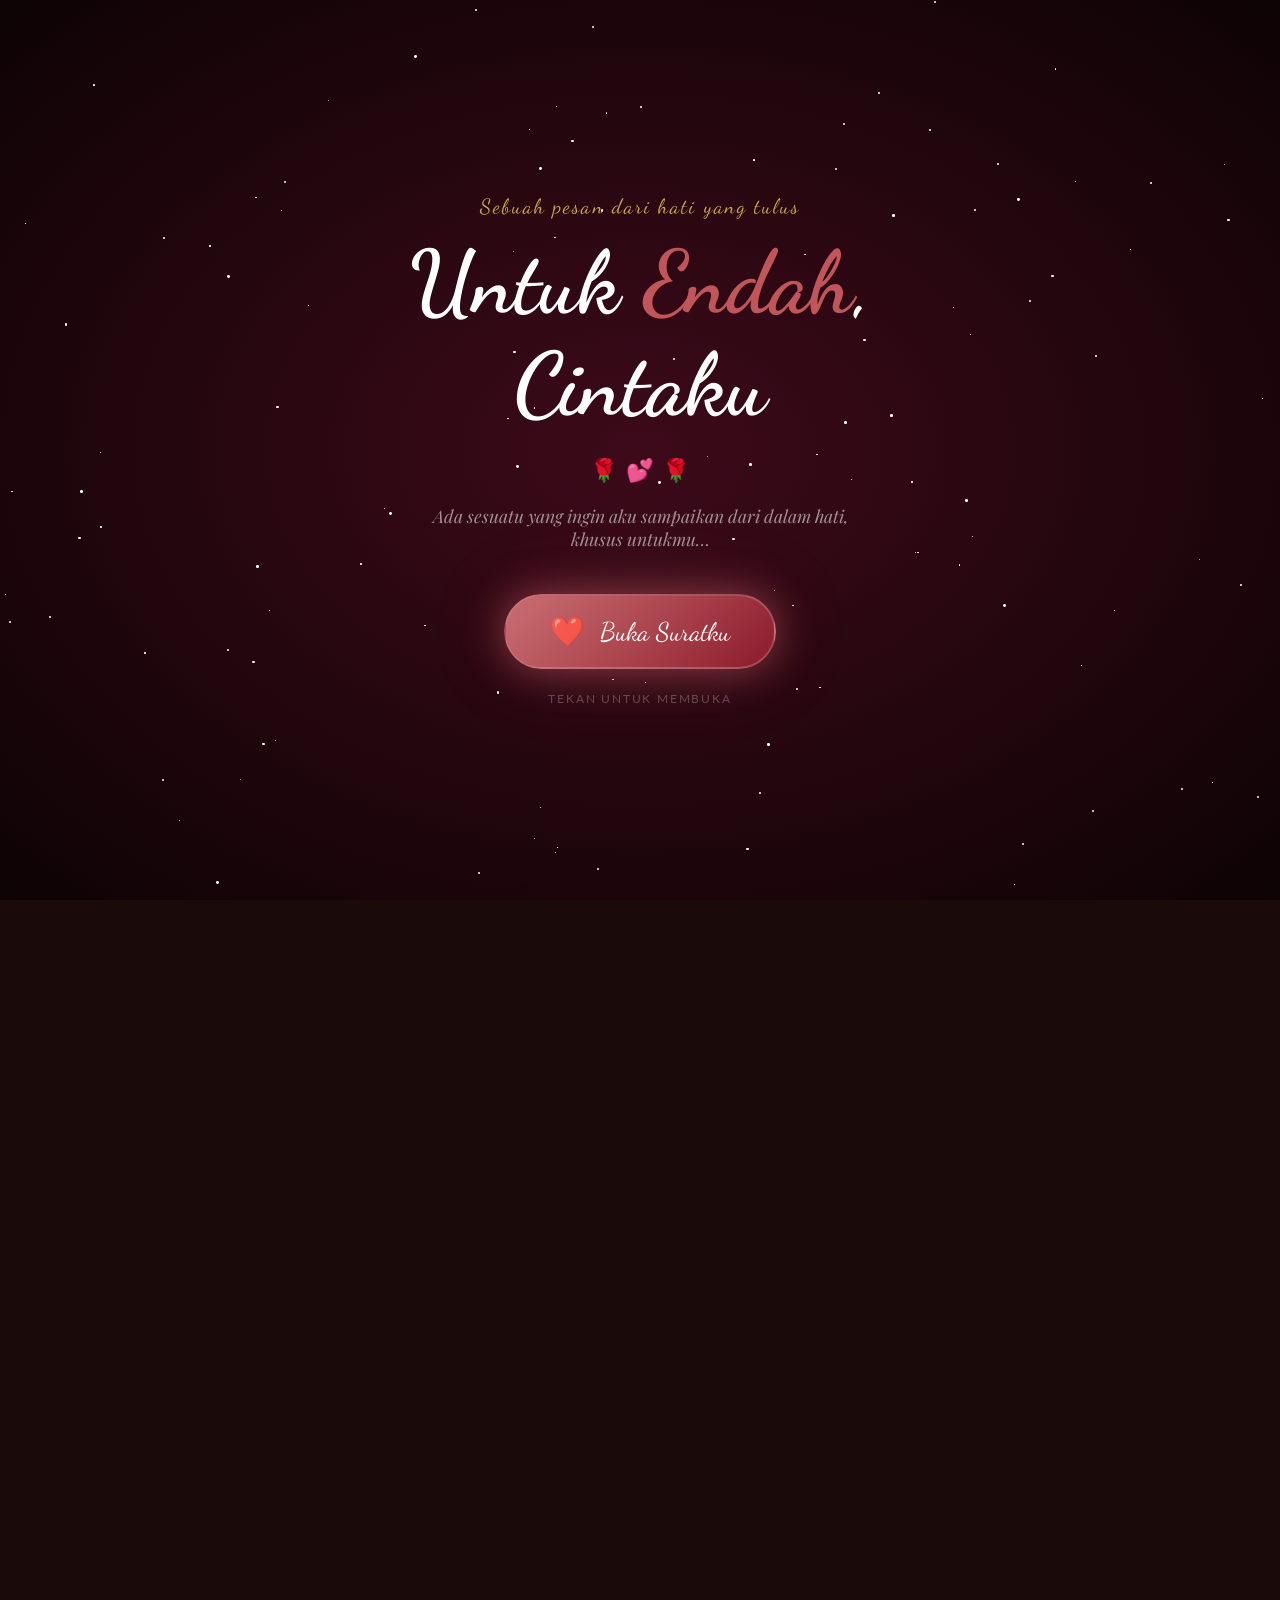
==== commit 1b187564: "Update index.html" ====
--- a/index.html
+++ b/index.html
@@ -743,23 +743,28 @@
             <div class="overlay"><span class="overlay-label">Momen Pertama</span></div>
           </div>
           <div class="gallery-card reveal" onclick="openLightbox(this)">
-            <div class="ph" style="background:linear-gradient(135deg,#ffd4c4,#ff9070);">🌅</div>
+            <img src="image/IMG-20260521-WA0197(1).jpg" alt="Deskripsi foto">
+
             <div class="overlay"><span class="overlay-label">Sore Bersama</span></div>
           </div>
           <div class="gallery-card reveal" onclick="openLightbox(this)">
-            <div class="ph" style="background:linear-gradient(135deg,#f4c4e4,#d87ab0);">💑</div>
+            <img src="image/IMG-20260528-WA1044(1).jpg" alt="Deskripsi foto">
+
             <div class="overlay"><span class="overlay-label">Hanya Kita</span></div>
           </div>
           <div class="gallery-card reveal" onclick="openLightbox(this)">
-            <div class="ph" style="background:linear-gradient(135deg,#c4d4f4,#7090d8);">🌃</div>
+            <img src="image/IMG-20260531-WA1045(1).jpg" alt="Deskripsi foto">
+
             <div class="overlay"><span class="overlay-label">Malam Penuh Bintang</span></div>
           </div>
           <div class="gallery-card reveal" onclick="openLightbox(this)">
-            <div class="ph" style="background:linear-gradient(135deg,#f4e4c4,#d8b070);">☕</div>
+            <img src="image/IMG-20260531-WA1047(1).jpg" alt="Deskripsi foto">
+
             <div class="overlay"><span class="overlay-label">Ngopi Bareng</span></div>
           </div>
           <div class="gallery-card reveal" onclick="openLightbox(this)">
-            <div class="ph" style="background:linear-gradient(135deg,#c4f4d4,#70d890);">🌿</div>
+            <img src="image/IMG-20260531-WA1048(1).jpg" alt="Deskripsi foto">
+
             <div class="overlay"><span class="overlay-label">Jalan Santai</span></div>
           </div>
         </div>
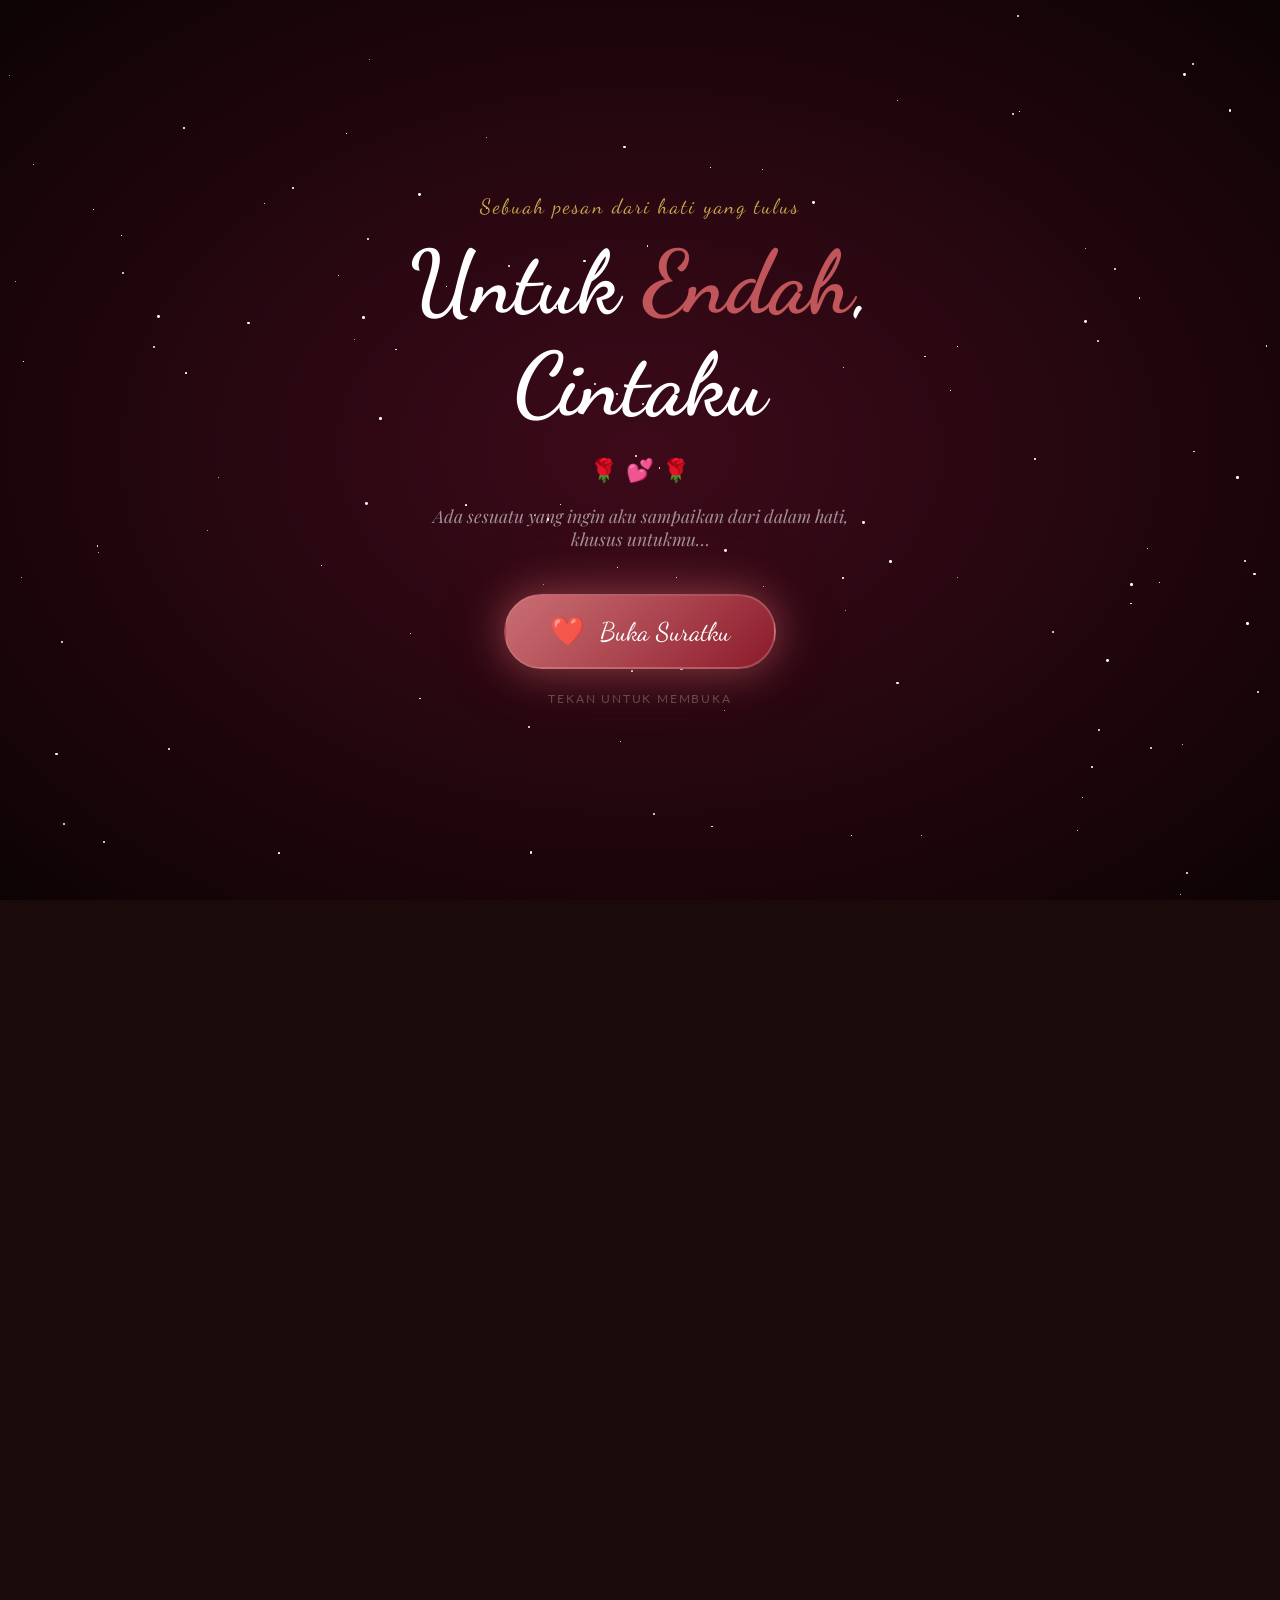
==== commit 450bc89c: "Update index.html" ====
--- a/index.html
+++ b/index.html
@@ -647,7 +647,7 @@
     <button id="music-btn" title="Toggle Music">♪</button>
     <audio id="bg-music" loop>
       <!-- GANTI: Letakkan link musik di sini -->
-      <!-- <source src="lagu-kamu.mp3" type="audio/mpeg"> -->
+       <source src="musik/Dewa19AkuMilikmu.mp3" type="audio/mpeg">
     </audio>
   </div>
 
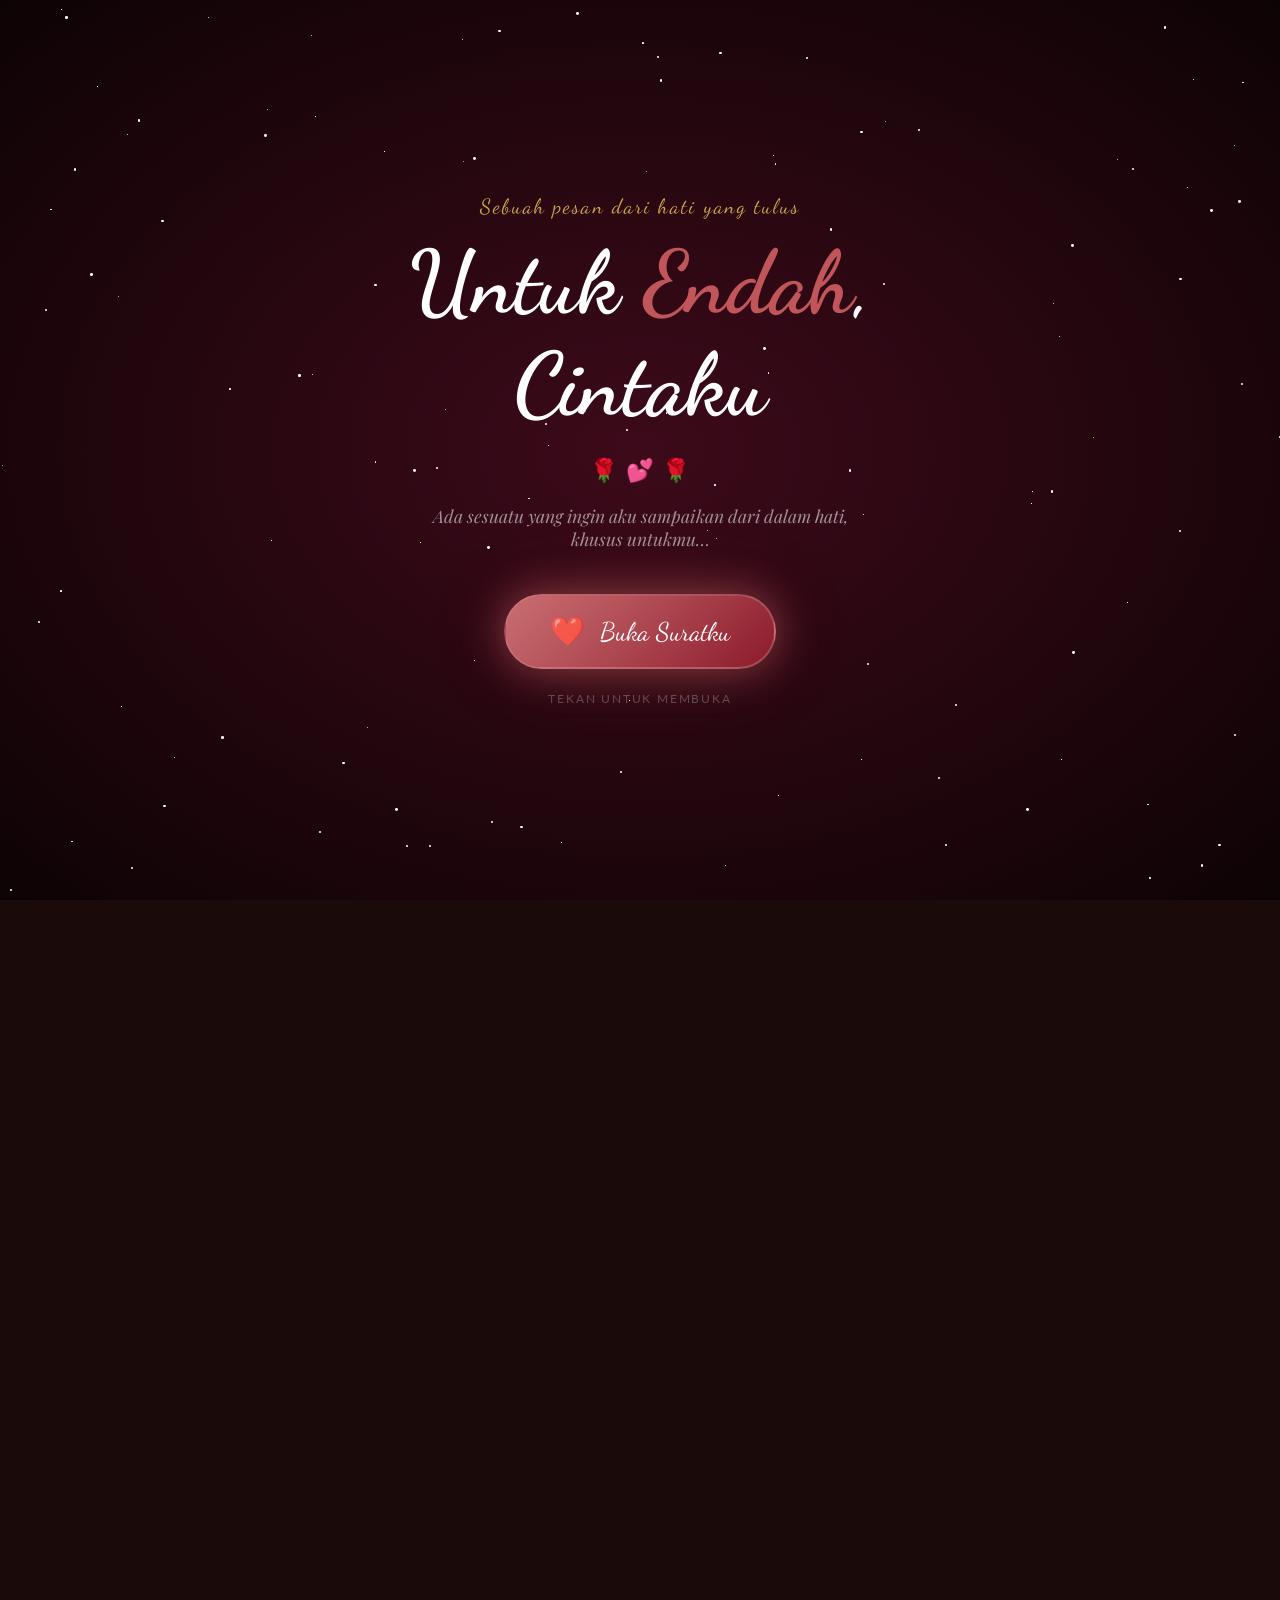
==== commit 124fbd32: "Update index.html" ====
--- a/index.html
+++ b/index.html
@@ -786,7 +786,8 @@
         <div class="video-grid">
           <!-- GANTI: Ganti src="" dengan video kamu -->
           <div class="video-wrapper reveal">
-            <div class="video-ph">🎬<span>Video 1</span></div>
+            <video src="video/lv_0_20260613143206.mp4" autoplay loop muted width="100%"></video>
+
             <div class="video-label">Kenangan Pertama Kita</div>
           </div>
           <div class="video-wrapper reveal">
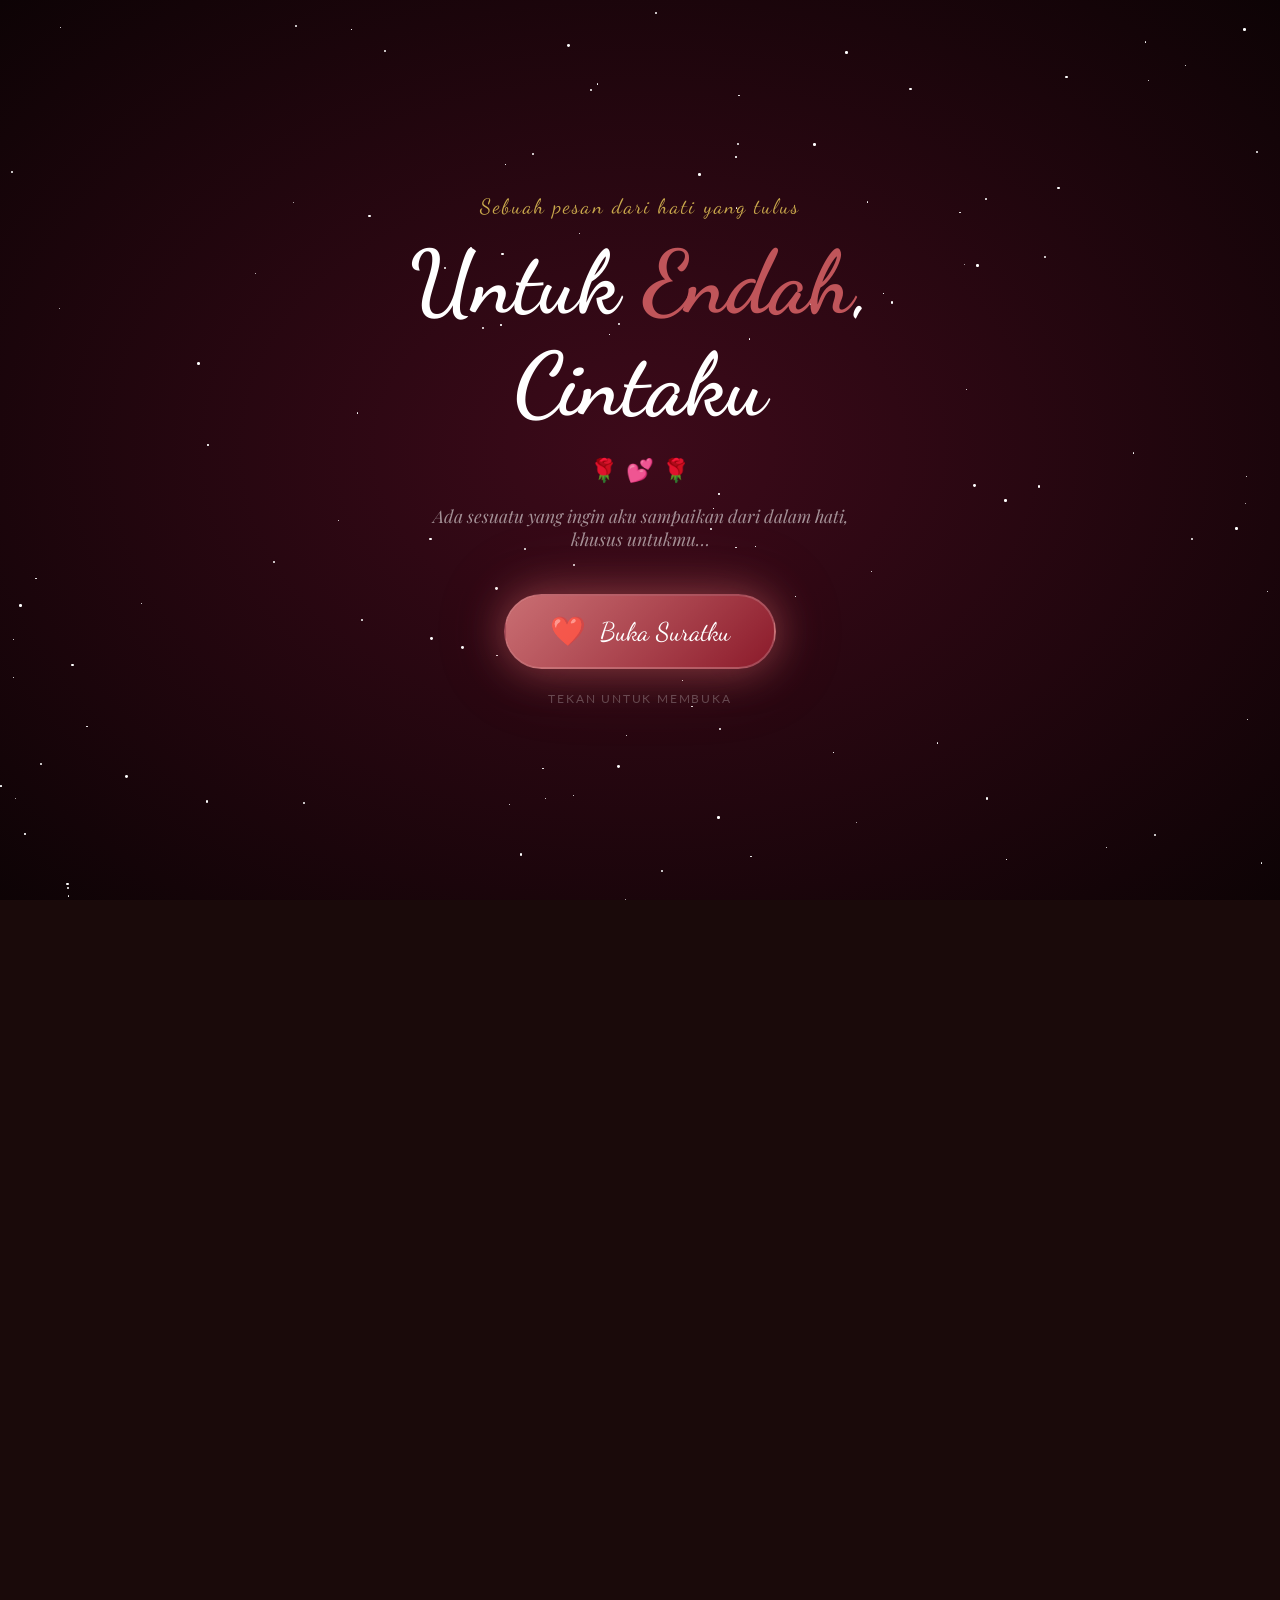
==== commit 79d1390d: "Update index.html" ====
--- a/index.html
+++ b/index.html
@@ -740,32 +740,32 @@
           <!-- GANTI: Ganti src="" dengan path foto kamu -->
           <div class="gallery-card reveal" onclick="openLightbox(this)">
             <img src="image/IMG-20260523-WA0698(1).jpg" alt="Deskripsi foto">
-            <div class="overlay"><span class="overlay-label">Momen Pertama</span></div>
+            <div class="overlay"><span class="overlay-label">Momen Di Atas Pasopati</span></div>
           </div>
           <div class="gallery-card reveal" onclick="openLightbox(this)">
             <img src="image/IMG-20260521-WA0197(1).jpg" alt="Deskripsi foto">
 
-            <div class="overlay"><span class="overlay-label">Sore Bersama</span></div>
+            <div class="overlay"><span class="overlay-label">Tamluk Abiess</span></div>
           </div>
           <div class="gallery-card reveal" onclick="openLightbox(this)">
             <img src="image/IMG-20260528-WA1044(1).jpg" alt="Deskripsi foto">
 
-            <div class="overlay"><span class="overlay-label">Hanya Kita</span></div>
+            <div class="overlay"><span class="overlay-label">Jalan Jalan Niii</span></div>
           </div>
           <div class="gallery-card reveal" onclick="openLightbox(this)">
             <img src="image/IMG-20260531-WA1045(1).jpg" alt="Deskripsi foto">
 
-            <div class="overlay"><span class="overlay-label">Malam Penuh Bintang</span></div>
+            <div class="overlay"><span class="overlay-label">Eiii Gemeshh</span></div>
           </div>
           <div class="gallery-card reveal" onclick="openLightbox(this)">
             <img src="image/IMG-20260531-WA1047(1).jpg" alt="Deskripsi foto">
 
-            <div class="overlay"><span class="overlay-label">Ngopi Bareng</span></div>
+            <div class="overlay"><span class="overlay-label">Kenapaa sii Di blur fotonya sama kamu huu</span></div>
           </div>
           <div class="gallery-card reveal" onclick="openLightbox(this)">
             <img src="image/IMG-20260531-WA1048(1).jpg" alt="Deskripsi foto">
 
-            <div class="overlay"><span class="overlay-label">Jalan Santai</span></div>
+            <div class="overlay"><span class="overlay-label">Manyunn</span></div>
           </div>
         </div>
       </div>
@@ -788,15 +788,17 @@
           <div class="video-wrapper reveal">
             <video src="video/lv_0_20260613143206.mp4" autoplay loop muted width="100%"></video>
 
-            <div class="video-label">Kenangan Pertama Kita</div>
+            <div class="video-label">Kenangan Di Phoenix</div>
           </div>
           <div class="video-wrapper reveal">
-            <div class="video-ph">🎥<span>Video 2</span></div>
-            <div class="video-label">Momen Tak Terlupakan</div>
+            <video src="video/VID-20260613-WA0518.mp4" autoplay loop muted width="100%"></video>
+
+            <div class="video-label">Momen Lagi Di Pasopati</div>
           </div>
           <div class="video-wrapper reveal">
-            <div class="video-ph">📹<span>Video 3</span></div>
-            <div class="video-label">Hari yang Indah</div>
+            <video src="video/VID-20260613-WA0508.mp4" autoplay loop muted width="100%"></video>
+
+            <div class="video-label">Hari Dimana Hattrick Persib Date</div>
           </div>
         </div>
       </div>
